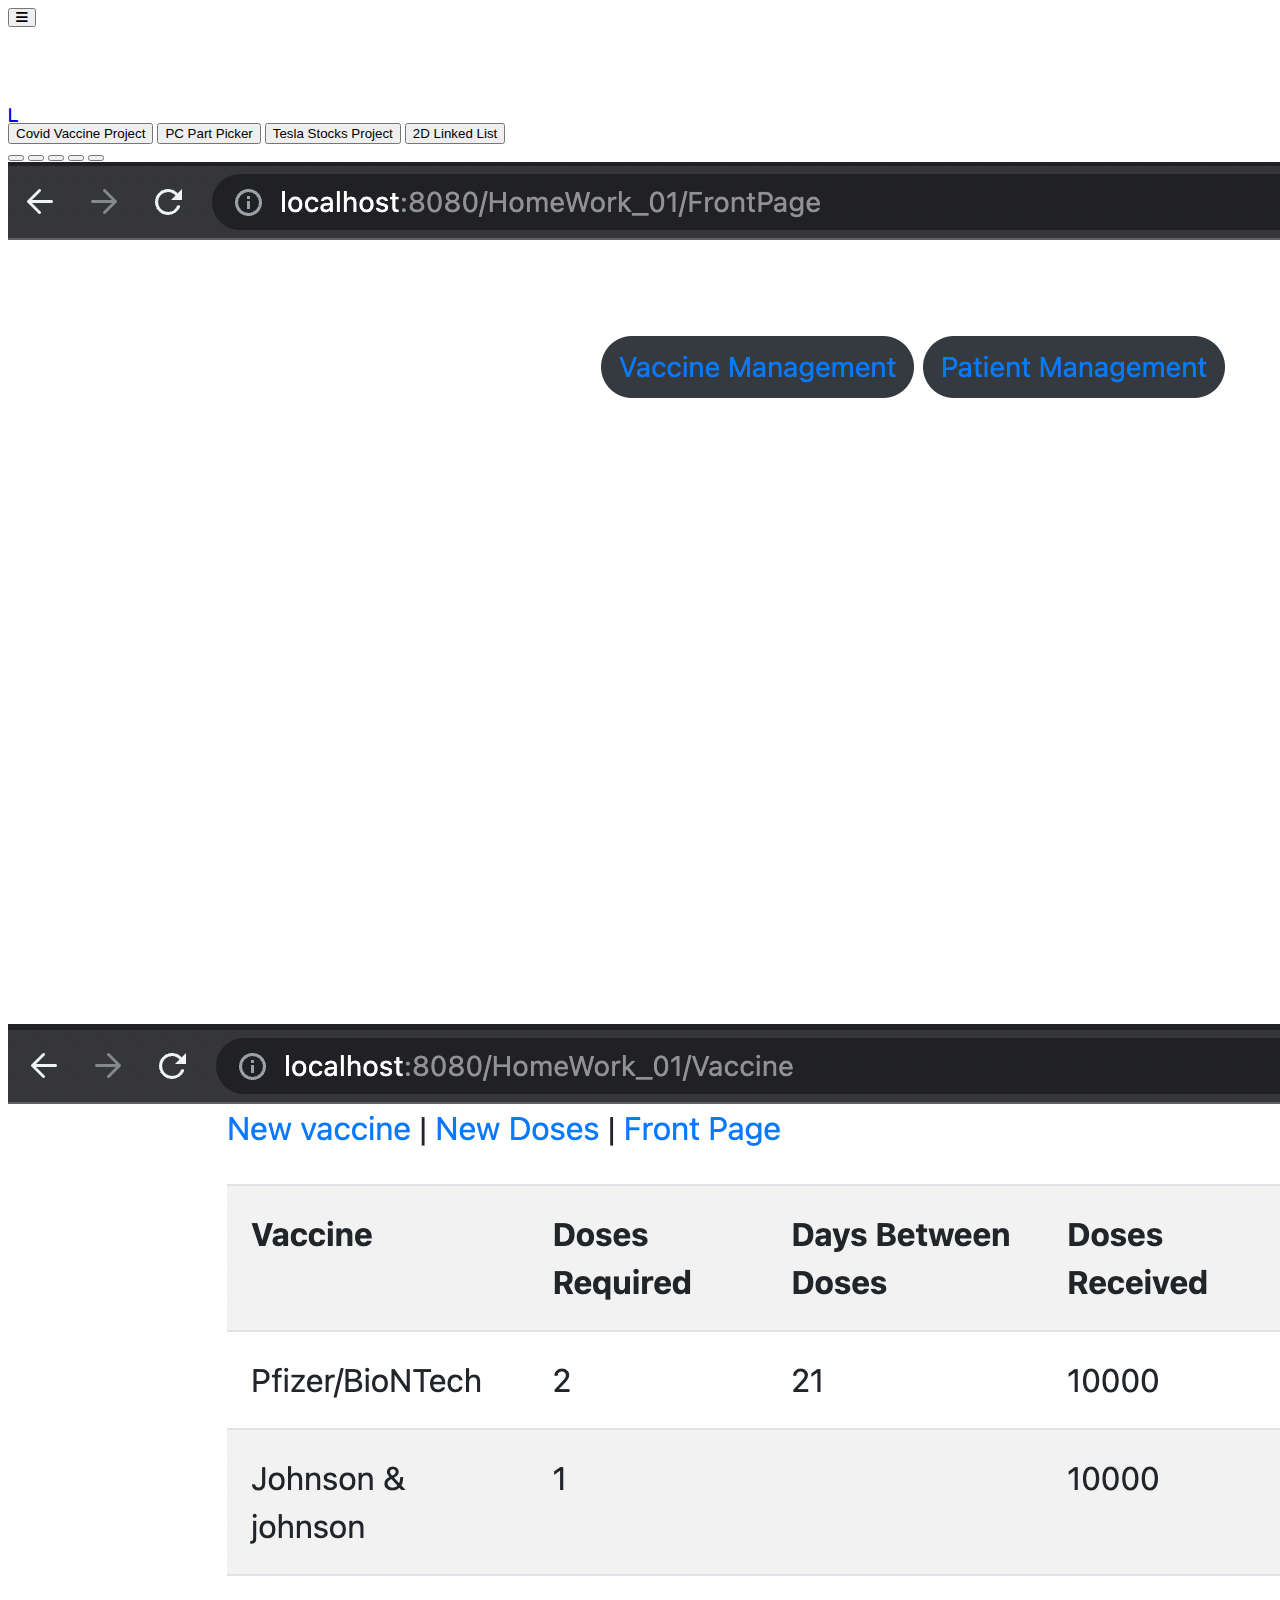
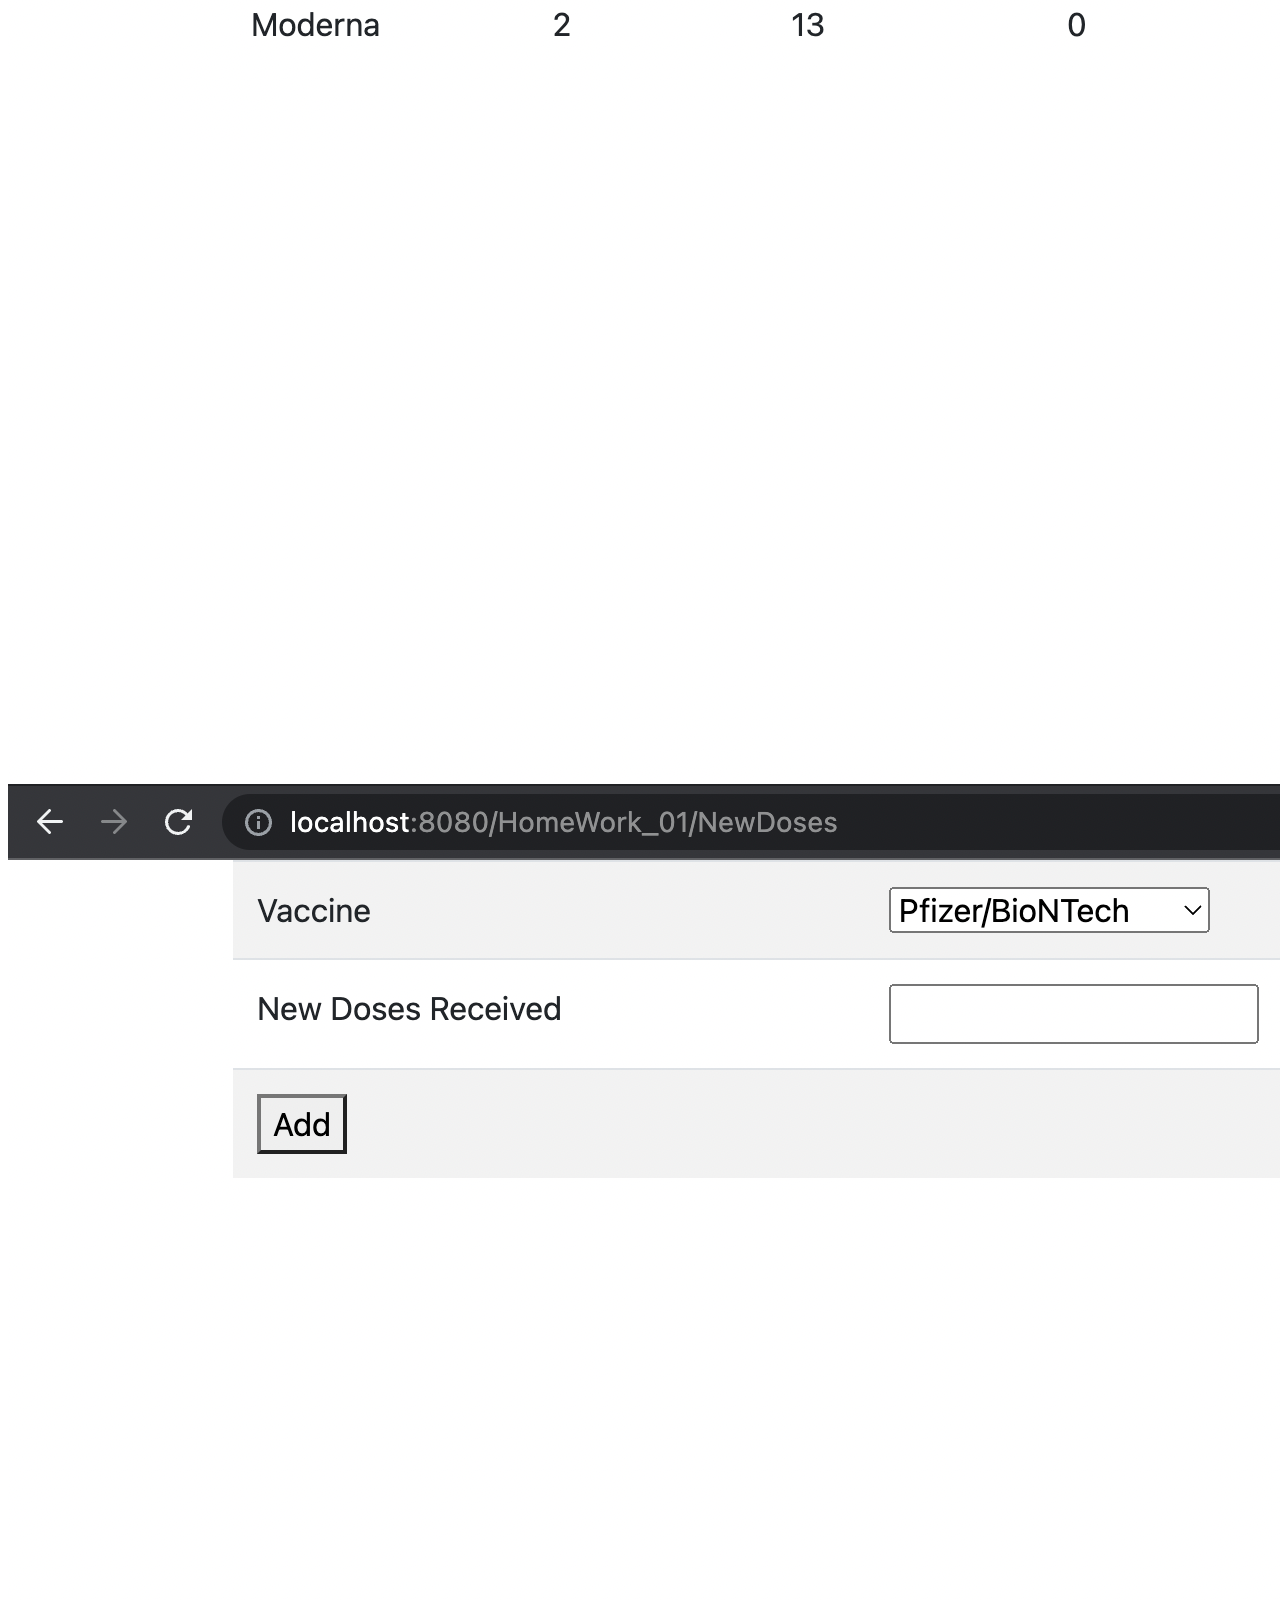
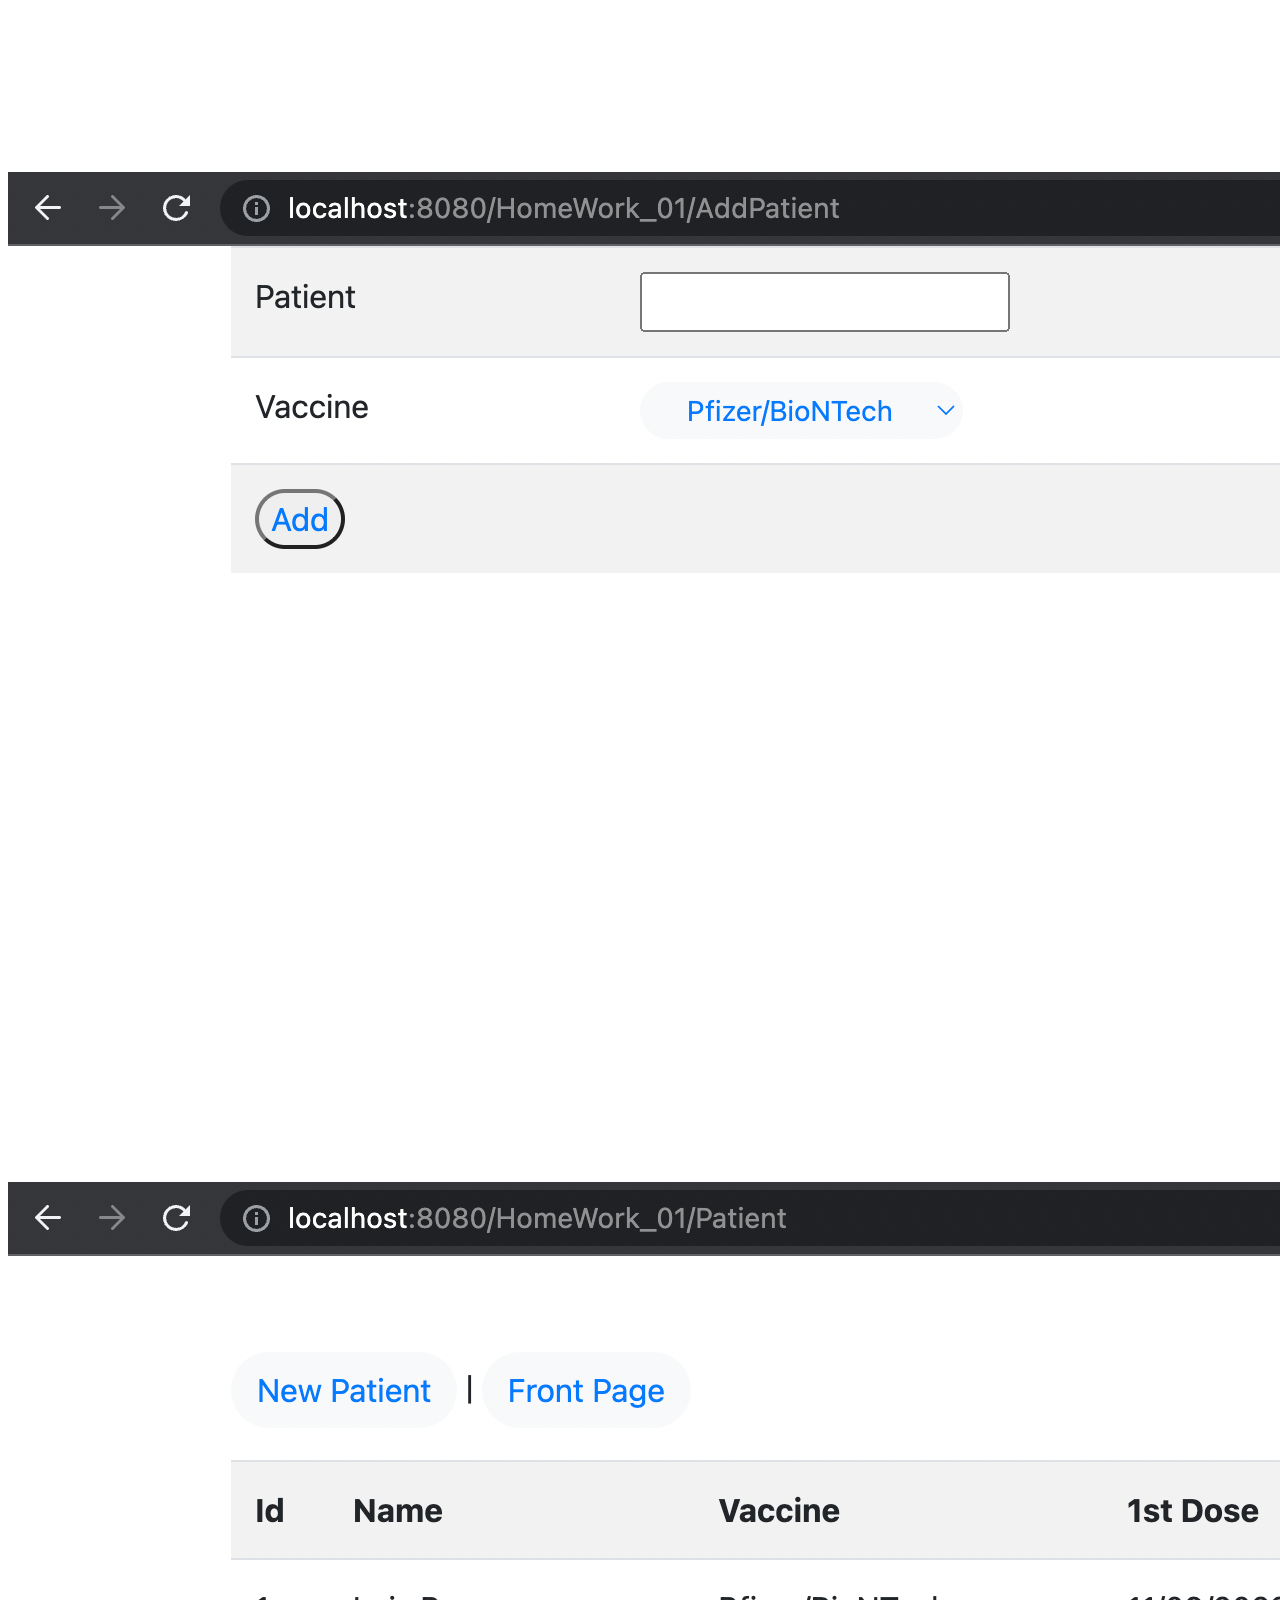
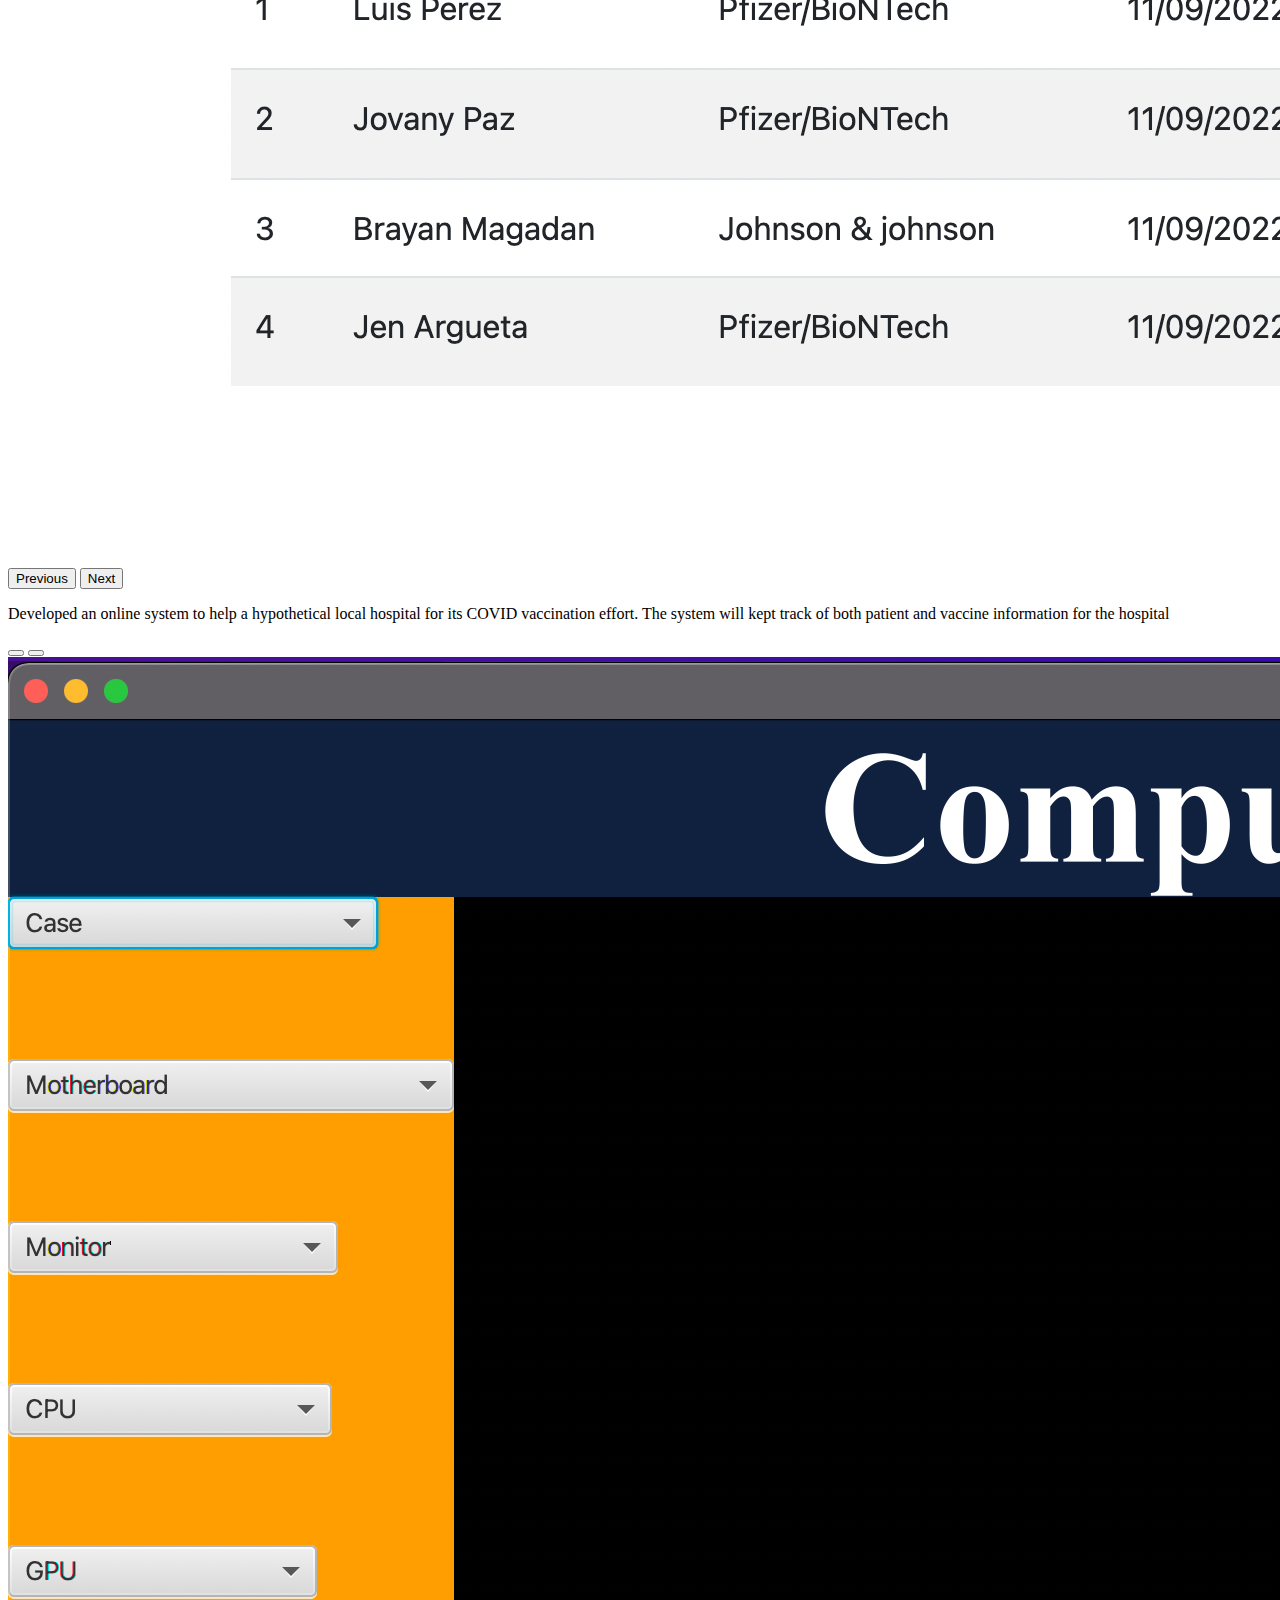
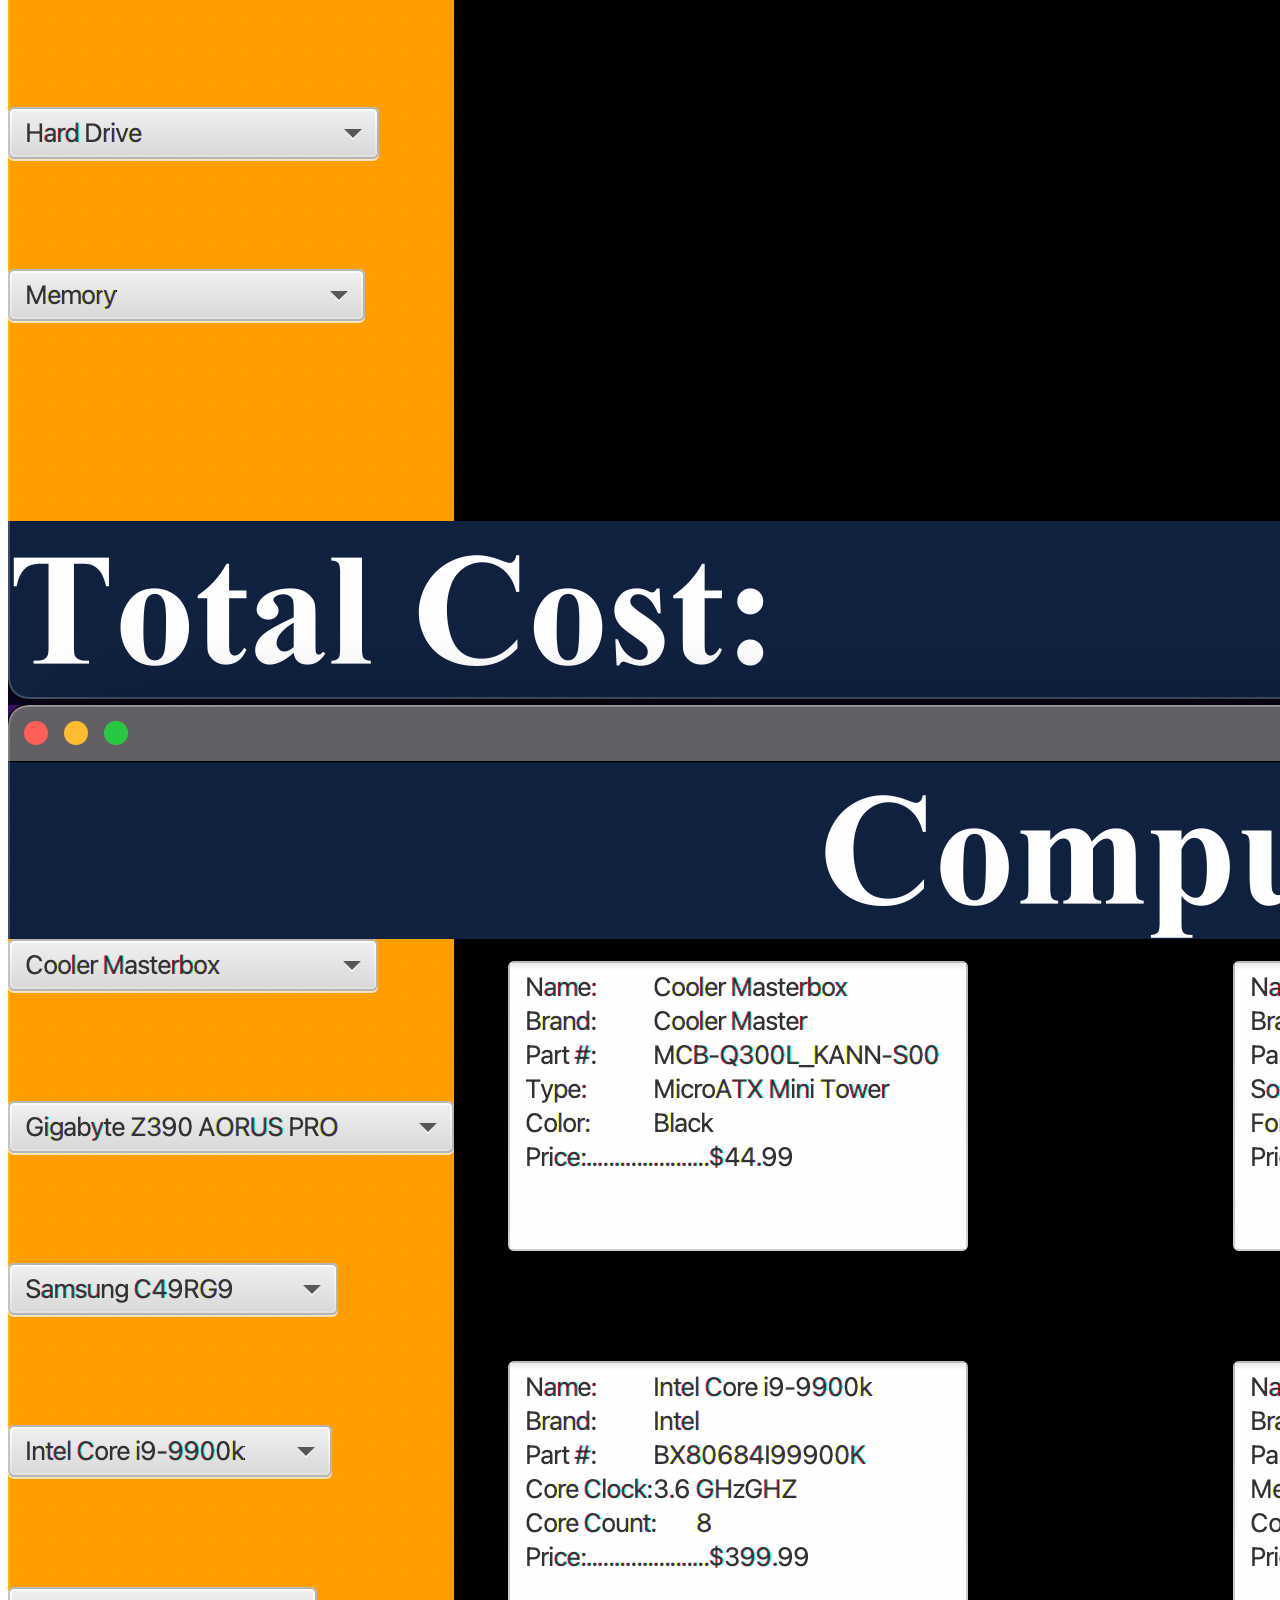
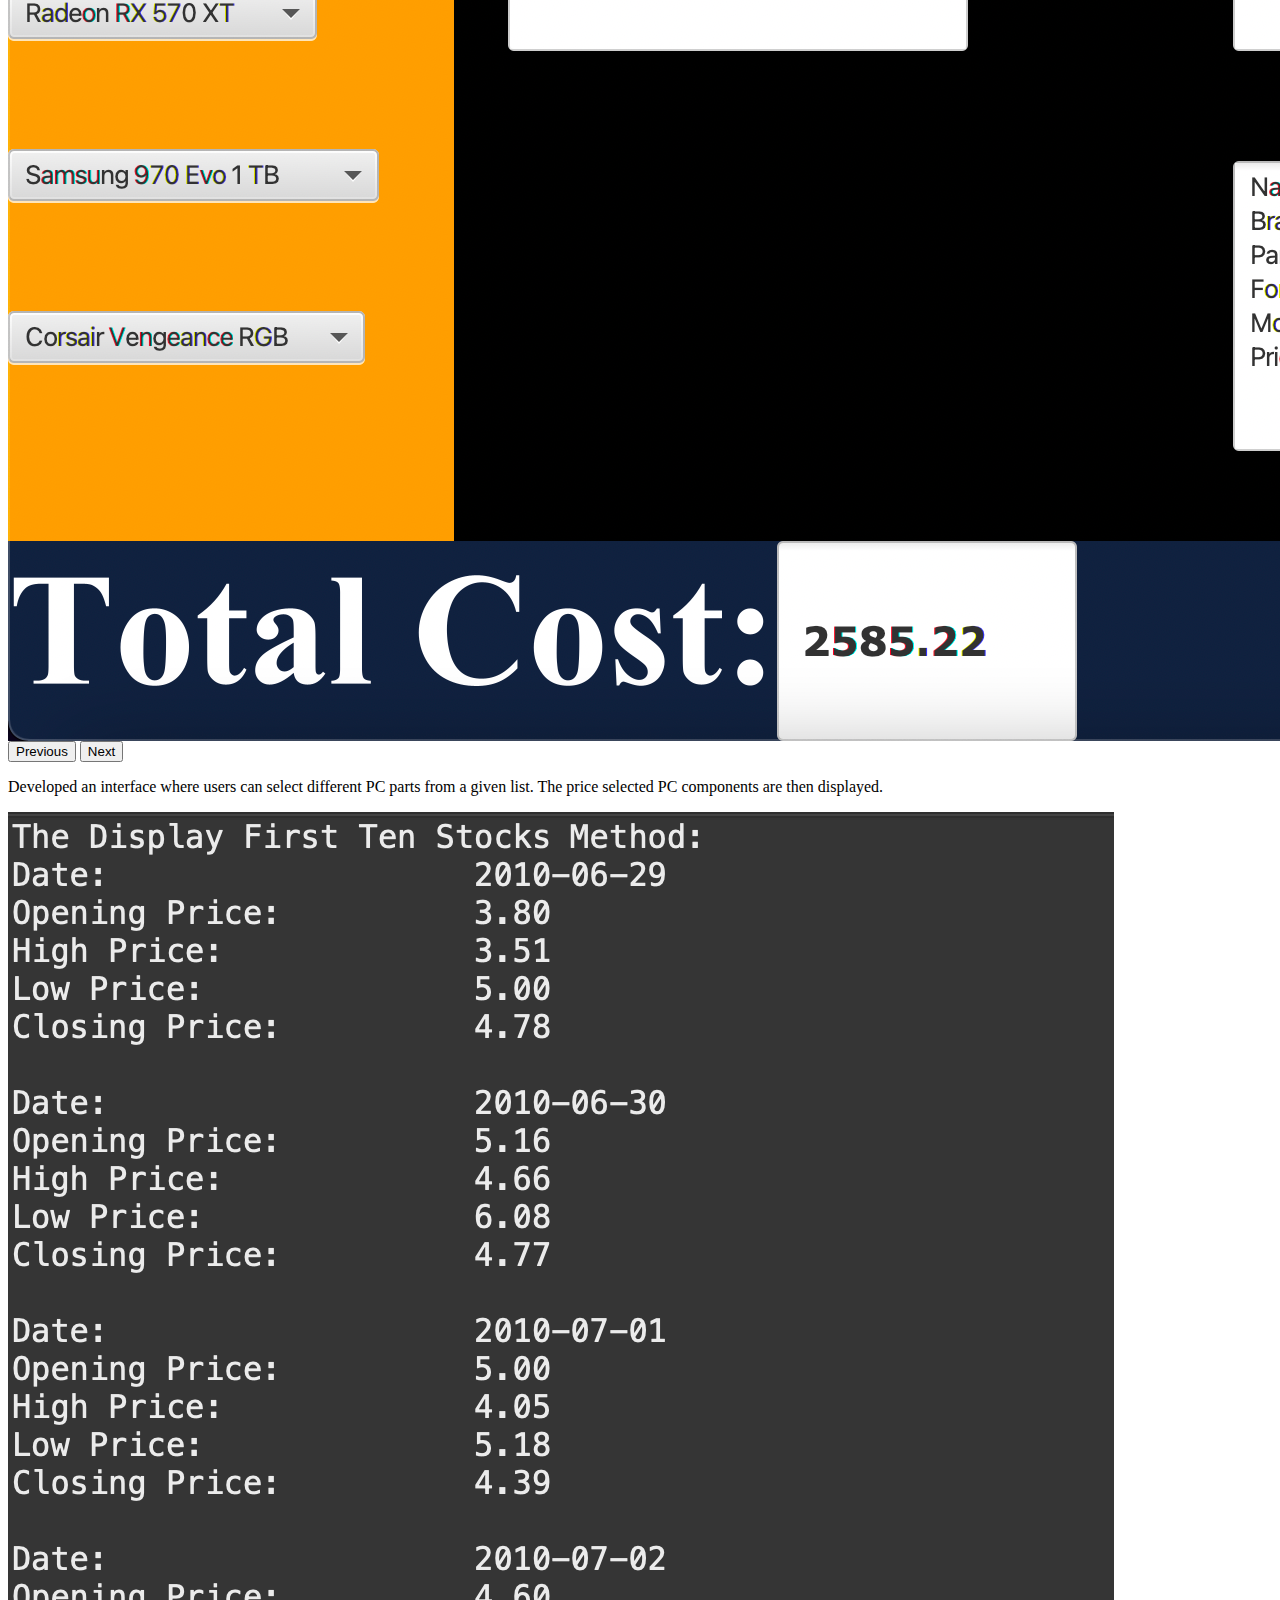
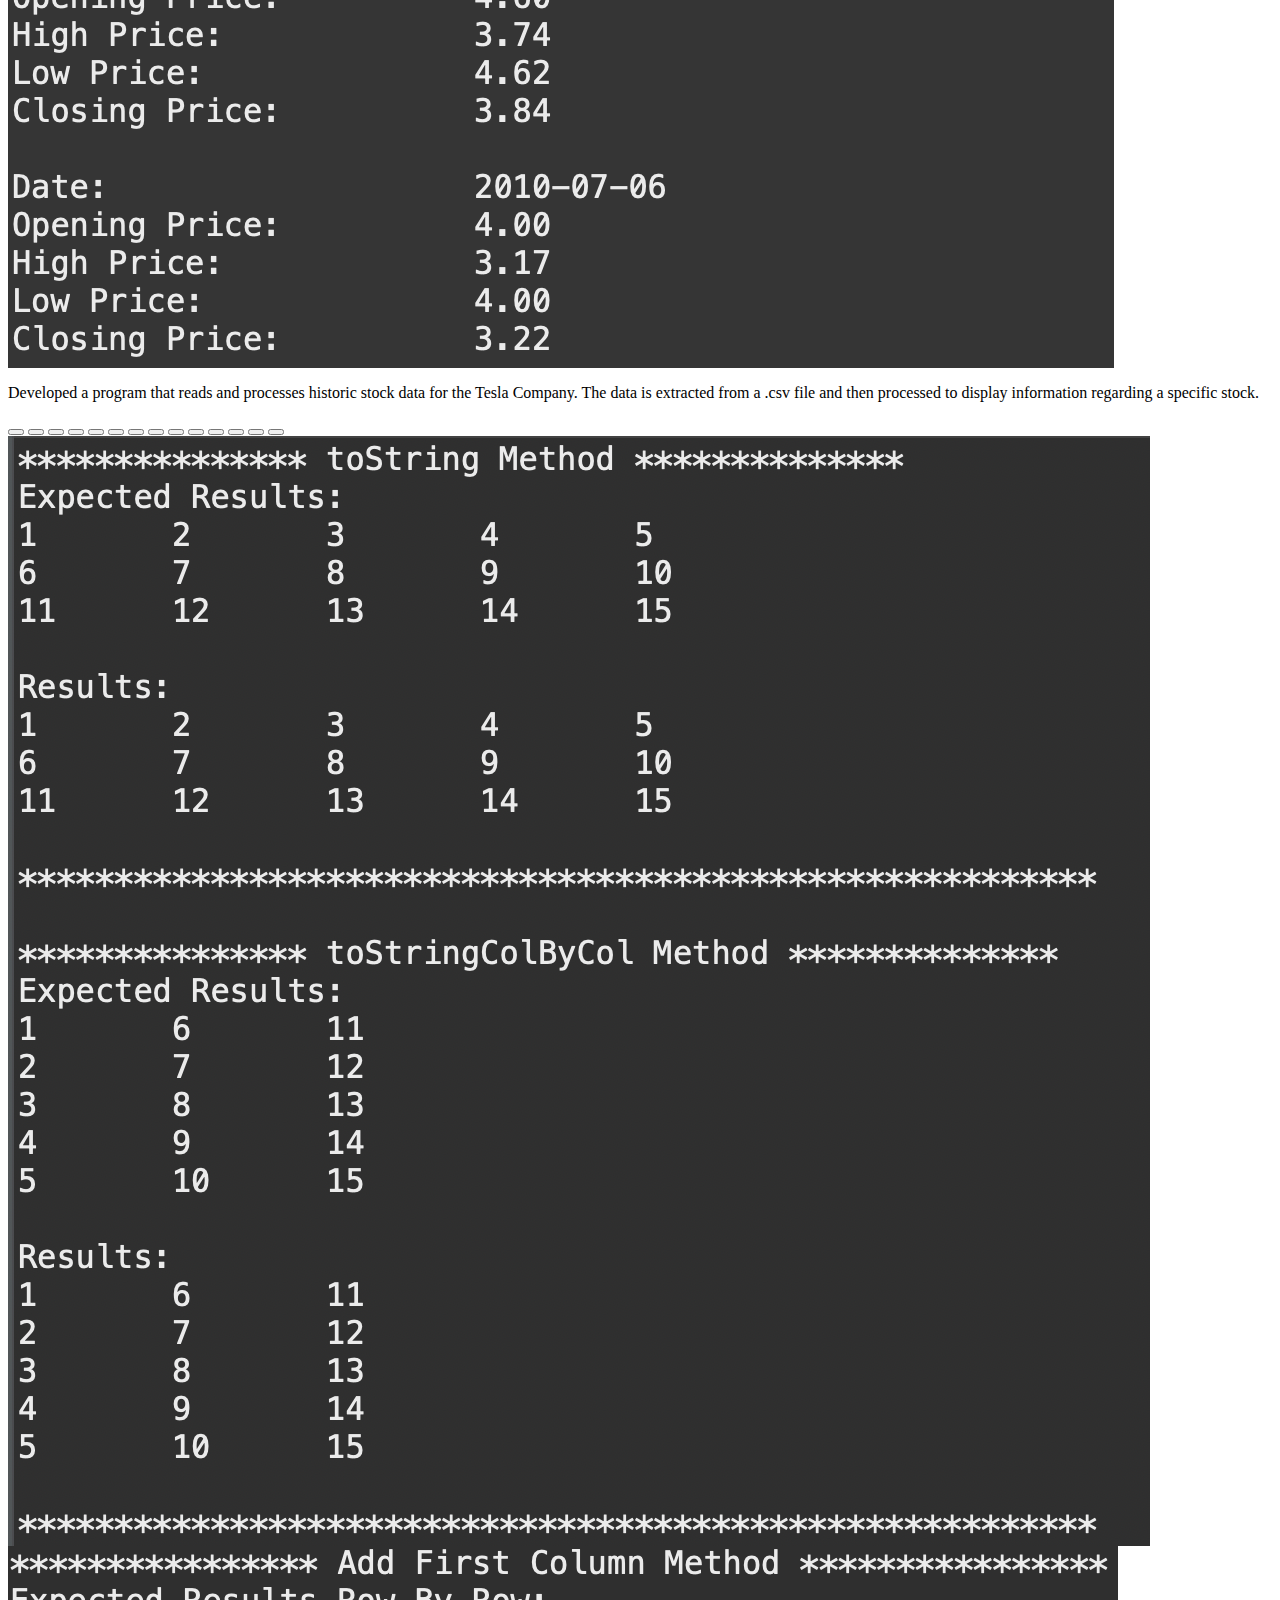
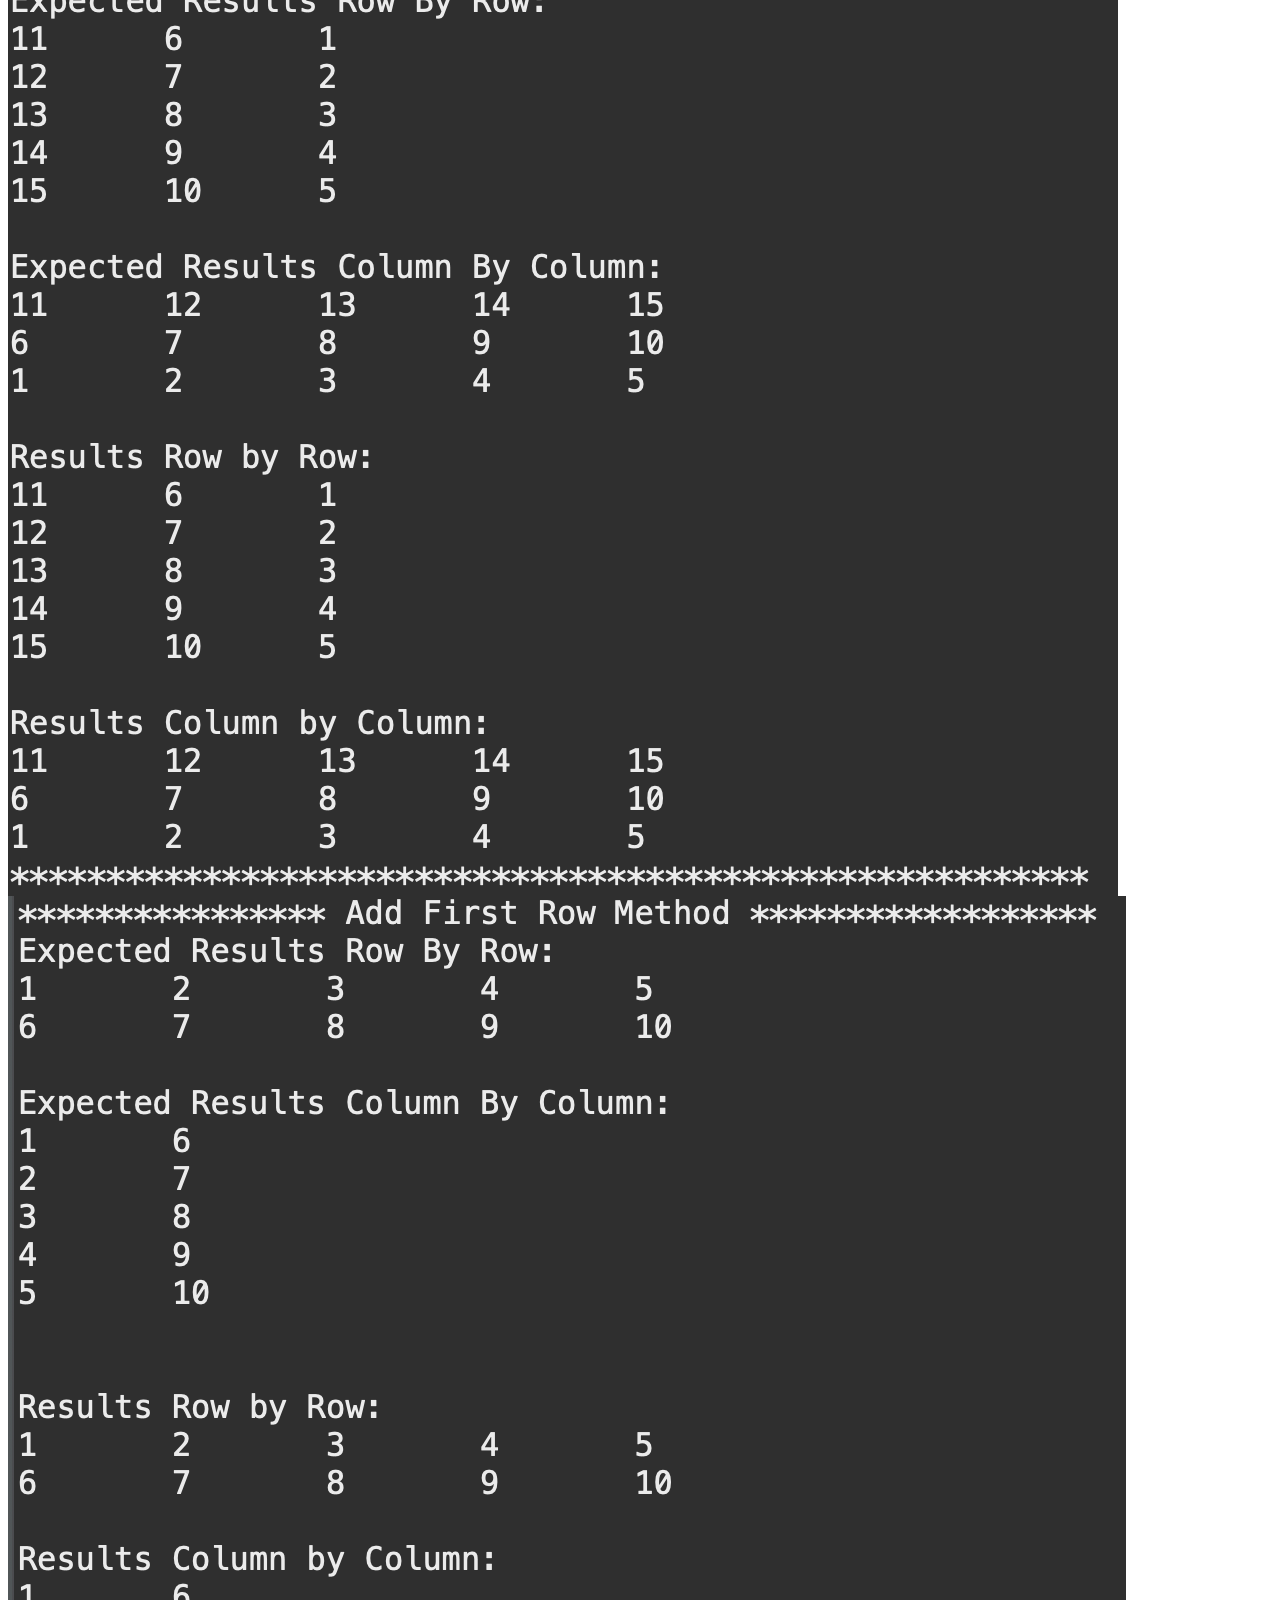
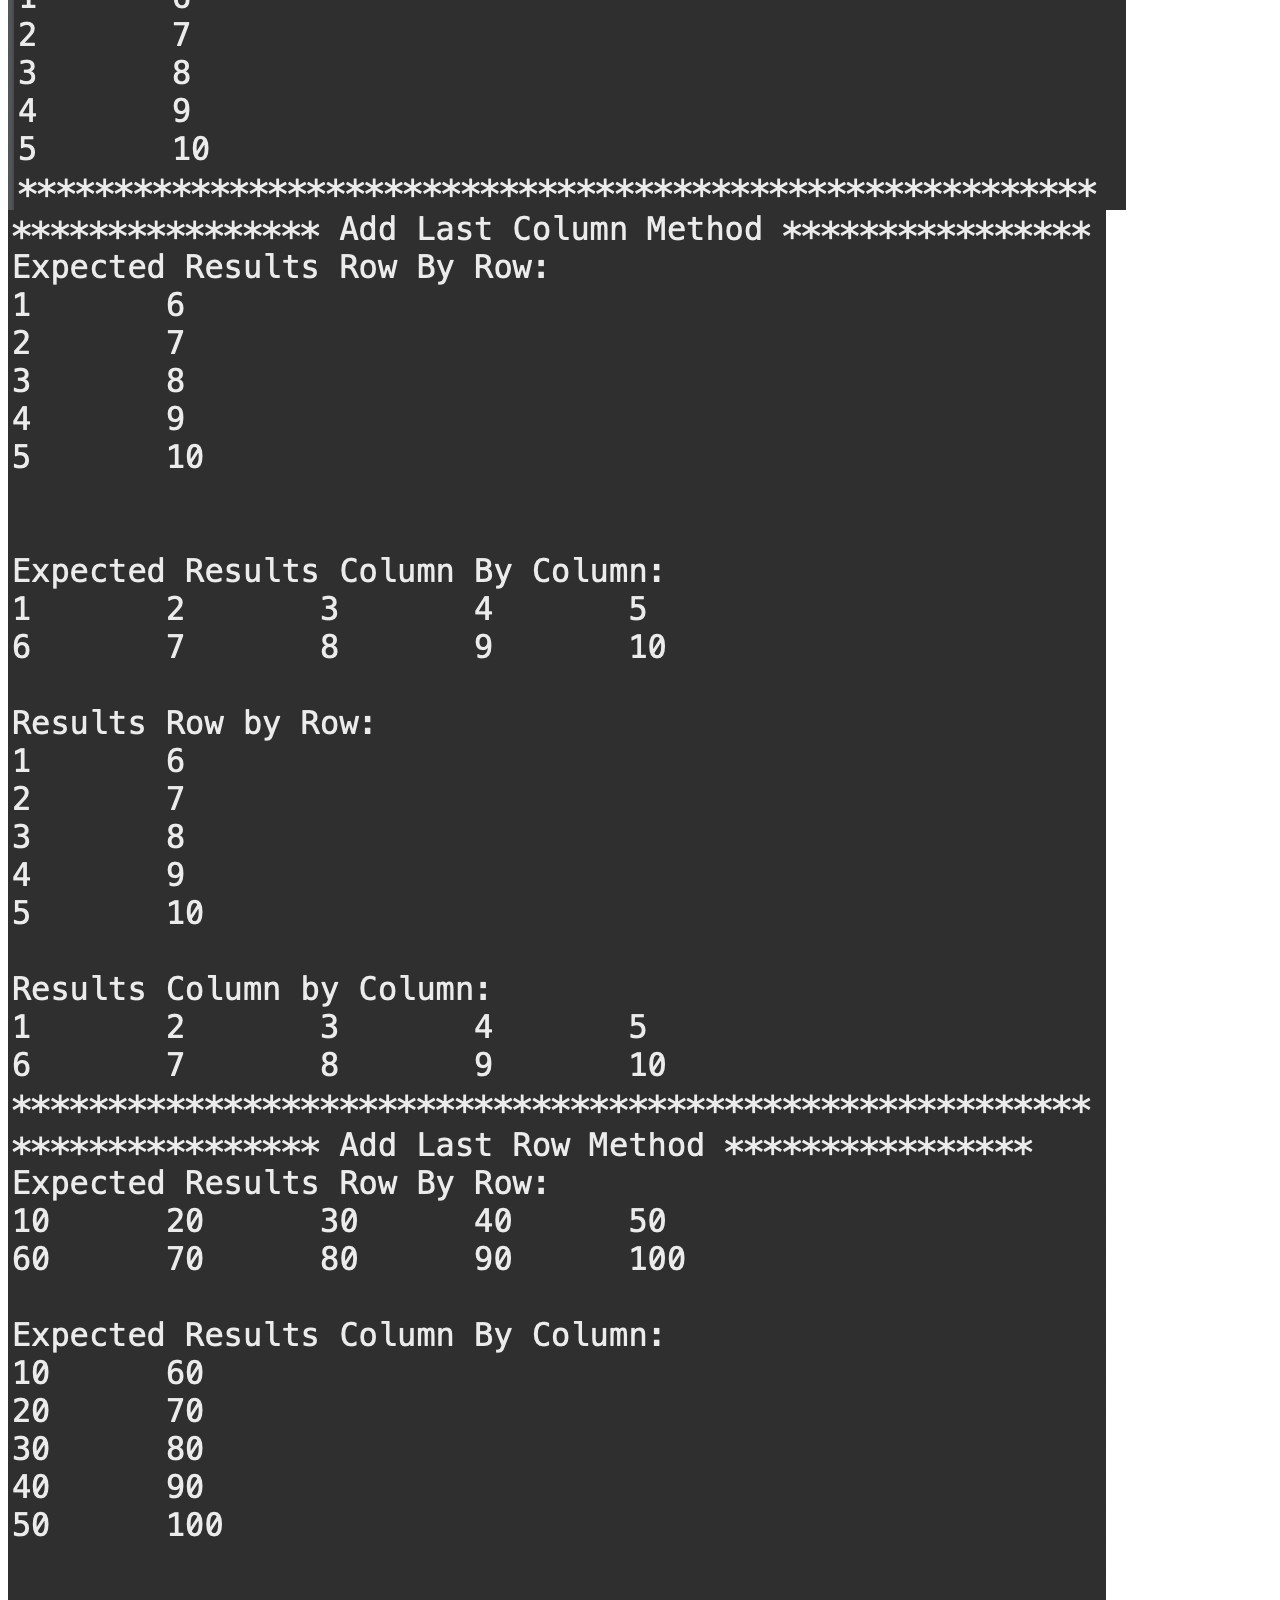
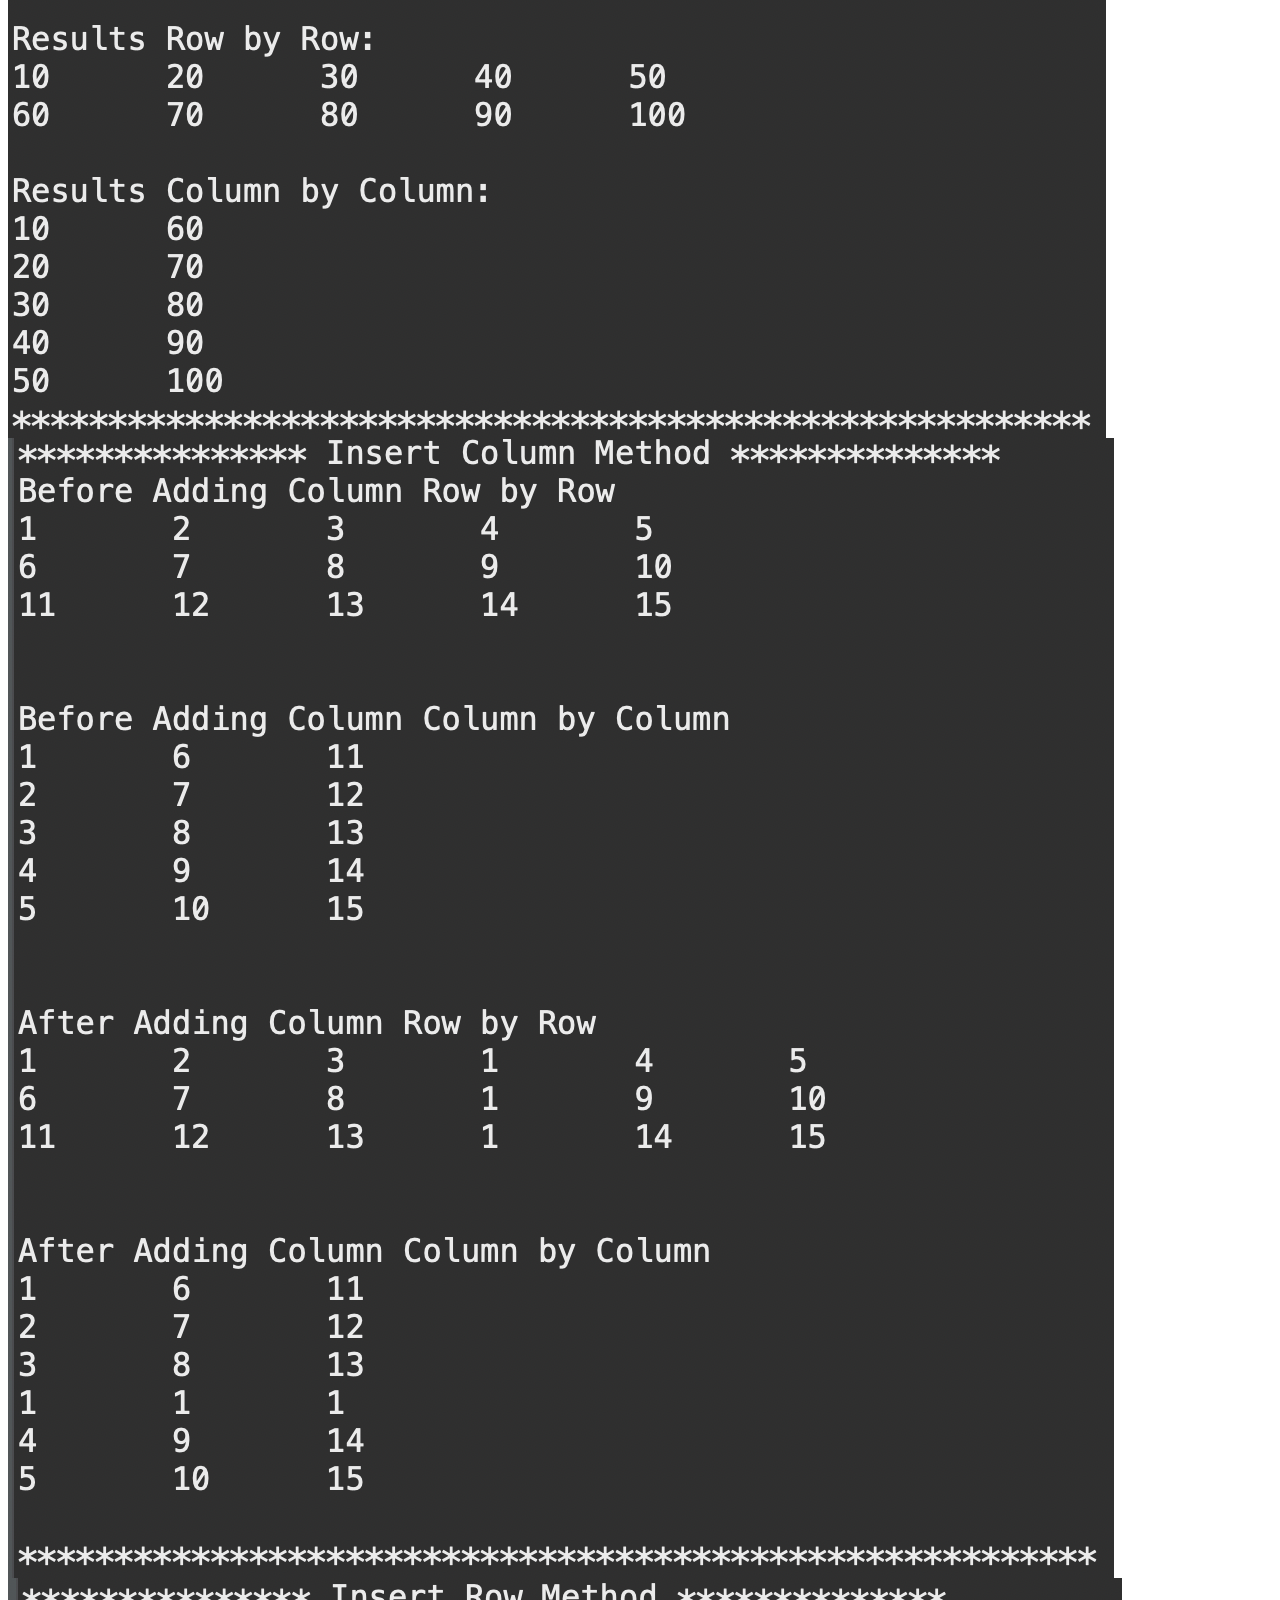
==== projects.html @ df62bef7 "CSS Changes" ====
<html>
<head>
<meta charset="UTF-8">
<!--CSS-->
<noscript>
  <link rel="stylesheet" href="assets/cssFiles/main.css" />
</noscript>
<!-- Bootstrap -->
<link href="https://cdn.jsdelivr.net/npm/bootstrap@5.0.2/dist/css/bootstrap.min.css" rel="stylesheet" integrity="sha384-EVSTQN3/azprG1Anm3QDgpJLIm9Nao0Yz1ztcQTwFspd3yD65VohhpuuCOmLASjC" crossorigin="anonymous">
<!--Font Awesome link-->
<link rel="stylesheet" href="https://cdnjs.cloudflare.com/ajax/libs/font-awesome/6.2.0/css/all.min.css">
<!--Font link-->
<link rel="preconnect" href="https://fonts.googleapis.com">
<link rel="preconnect" href="https://fonts.gstatic.com" crossorigin>
<link href="https://fonts.googleapis.com/css2?family=Open+Sans:ital,wght@0,300..800;1,300..800&display=swap" rel="stylesheet">
<title>Projects</title>
<!-- <style>
    body{
        background-image: url(/images/bodyBackground.png);
        background-size: cover;
        background-repeat: no-repeat;
        background-position: center;
        width: 100%;
    }
    /*Ajusting the nav bar and tabs*/
    #navbarNavTabs{
        justify-content: center;
    }
    #nav-covidProject-tab.active, #nav-partPicker-tab.active ,#nav-linkedList-tab.active ,#nav-stock-tab.active{
        background-color: transparent;
        font-weight: bold;
        border: none;
    }
    #nav-covidProject-tab, #nav-partPicker-tab, #nav-linkedList-tab , #nav-stock-tab{
        color: #fff;   
        margin: 0px !important;
        font-family: 'Open Sans', sans-serif;
    }
    #nav-covidProject-tab:hover, #nav-partPicker-tab:hover, #nav-linkedList-tab:hover , #nav-stock-tab:hover{
        border: none !important;   
        outline: none !important;
        
    }
    .nav-link{
        transition: none;
    }
    .nav-link:hover{
        padding-top: 3px;
    }


    #nav-header{
        background-image: url(/images/headerBackground.png);
        background-repeat: no-repeat;
        background-size: cover;
        background-position: center;
    }
    #logo{
        height: 2em;
        width: 2em;
        color: #fff;
        border: 3px solid #fff;
        border-radius: 50%;
        outline: #000;
        display: flex;
        justify-content: center;
        align-items: center;
    }
    #logo:hover{
        color: red !important;
        border-color: red;
    }
    
    .navbar-toggler{
        color: #fff !important;
       
    }
    #nav-tab{
        border: none;
    }

    /*Adjusting the tab content*/
    #nav-tabContent{
        color: #fff;
    }
    #nav-covidProject, #nav-partPicker, #nav-stock, #nav-linkedList{
        height: 100%;   
        width: 100%;
    }
    #projectImages, #projectDescription{
        margin-top: 48px;
        padding: 16px;
        font-family: 'Open Sans', sans-serif;
    }
    #projectDescription p{
        font-size: 16px;
    }

    #nav-tabContent{
        text-align: center;
    }
    /*Carousel*/
    #carouselIndicator1, #carouselPrevious1, #carouselNext1{
        background-color: #000;
    }
    #linkedListCarouselItem img{
        width: 100%;
        height: 100%;
        object-fit: contain;
    }
    /*footer*/
    #footer{
        margin-top: 7%;
        margin-bottom: 3rem;
        padding: 15px;
        border-top: 1px solid #fff;
        font-family: 'Times New Roman', Times, serif;
    }
    /*Hiding elements based on screen size*/
    @media (min-width: 767.98px) {
        #headerWords {
            display: none;
        }
        #projectImages, #projectDescription{
            margin-top: 5%;
            padding: 16px;
        }
        #projectImages{
            margin-left: 35px;
            margin-right: 50px;
        }
        #projectDescription{
            margin-left: 25px;
        }
        #logo:hover{
            color: #0096FF !important;
            border-color: #0096FF;
        }
        #projectDescription{
            border: solid .5px #f6f6f6;
        }
    }

</style> -->
</head>
<body>

    <div id="center">
        <!--Project Tabs-->
        <nav class="navbar sticky-top navbar-expand-md navbar-light bg-dark" id="nav-header">
            <div class="container-fluid">
                <!--Collapsed button-->
                <button class="navbar-toggler" type="button" data-bs-toggle="collapse" data-bs-target="#navbarNavTabs" aria-controls="navbarNavTabs" aria-expanded="false" aria-label="Toggle navigation">
                    <i class="fa-solid fa-bars"></i>
                </button>
                <div id="headerWords" style="color: #fff;">
                    <h1>Projects</h1>
                </div>
                <a class="navbar-brand" href="index.html" id="logo"><i class="fa-solid fa-l"></i></a>
                <!--Collapsible Project tabs-->
                <div class="collapse navbar-collapse" id="navbarNavTabs" >
                    <div class="nav nav-tabs row" id="nav-tab" role="tablist">
                        
                        <!--Covid project tab-->
                        <button class="nav-link col-sm-12 col-md-3 col-lg-3 active" id="nav-covidProject-tab" data-bs-toggle="tab" data-bs-target="#nav-covidProject" type="button" role="tab" aria-controls="nav-covidProject" aria-selected="true">
                            <div>Covid Vaccine Project</div>
                        </button>
                        <!--PC Part Picker Tab-->
                        <button class="nav-link col-sm-12 col-md-3 col-lg-3" id="nav-partPicker-tab" data-bs-toggle="tab" data-bs-target="#nav-partPicker" type="button" role="tab" aria-controls="nav-partPicker" aria-selected="false">
                            <div>PC Part Picker</div>
                        </button>
                        <!--Tesla Stocks  Tab-->
                        <button class="nav-link col-sm-12 col-md-3 col-lg-3" id="nav-stock-tab" data-bs-toggle="tab" data-bs-target="#nav-stock" type="button" role="tab" aria-controls="nav-stock" aria-selected="false">
                            <div>Tesla Stocks Project</div>
                        </button>
                        <!--2D Linked List Tab-->
                        <button class="nav-link col-sm-12 col-md-3 col-lg-3" id="nav-linkedList-tab" data-bs-toggle="tab" data-bs-target="#nav-linkedList" type="button" role="tab" aria-controls="nav-linkedList" aria-selected="false">
                            <div>2D Linked List</div>
                        </button>
                    </div>
                </div>
            </div>

        </nav>
        <!--Project tab content-->
        <div class="tab-content container" id="nav-tabContent">
            <!--Covid Project-->
            <div class="tab-pane fade show active" id="nav-covidProject" role="tabpanel" aria-labelledby="nav-covidProject-tab">
                <div class="row">
                    <div class="col-sm-12 col-md-7 col-lg-7" id="projectImages">
                        <div id="carouselIndicators1" class="carousel slide" data-bs-ride="carousel">
                            <div class="carousel-indicators">
                              <button type="button" data-bs-target="#carouselIndicators1" data-bs-slide-to="0" id="carouselIndicator1" class="active" aria-current="true" aria-label="Slide 1"></button>
                              <button type="button" data-bs-target="#carouselIndicators1" data-bs-slide-to="1" id="carouselIndicator1" aria-label="Slide 2"></button>
                              <button type="button" data-bs-target="#carouselIndicators1" data-bs-slide-to="2" id="carouselIndicator1" aria-label="Slide 3"></button>
                              <button type="button" data-bs-target="#carouselIndicators1" data-bs-slide-to="3" id="carouselIndicator1" aria-label="Slide 4"></button>
                              <button type="button" data-bs-target="#carouselIndicators1" data-bs-slide-to="4" id="carouselIndicator1" aria-label="Slide 5"></button>
                            </div>
                            <div class="carousel-inner">
                              <div class="carousel-item active">
                                <img src="/images/frontPage.png" class="d-block w-100" alt="Home Page">
                              </div>
                              <div class="carousel-item">
                                <img src="images/vaccines.png" class="d-block w-100" alt="Vaccine Management">
                              </div>
                              <div class="carousel-item">
                                <img src="/images/addDoses.png" class="d-block w-100" alt="Adding a dose">
                              </div>
                              <div class="carousel-item">
                                <img src="/images/addPatients.png" class="d-block w-100" alt="Adding a patient">
                              </div>
                              <div class="carousel-item">
                                <img src="images/patients.png" class="d-block w-100" alt="Patient Management">
                              </div>
                            </div>
                            <button class="carousel-control-prev" type="button" data-bs-target="#carouselIndicators1" data-bs-slide="prev">
                              <span class="carousel-control-prev-icon" aria-hidden="true" id="carouselPrevious1"></span>
                              <span class="visually-hidden">Previous</span>
                            </button>
                            <button class="carousel-control-next" type="button" data-bs-target="#carouselIndicators1" data-bs-slide="next">
                              <span class="carousel-control-next-icon" aria-hidden="true" id="carouselNext1"></span>
                              <span class="visually-hidden">Next</span>
                            </button>
                        </div>
                    </div>
                    <div class="col-sm-12 col-md-3 col-lg-3" id="projectDescription">
                        <p>
                            Developed an online system to help a hypothetical local hospital for its COVID vaccination effort. The
                            system will kept track of both patient and vaccine information for the hospital
                        <p>
                    </div>
                </div>
                
            </div>
            <!--PC Part Picker Project-->
            <div class="tab-pane fade" id="nav-partPicker" role="tabpanel" aria-labelledby="nav-partPicker-tab">
                <div class="row">
                    <div class="col-sm-12 col-md-7 col-lg-7" id="projectImages">
                        <div id="carouselIndicators2" class="carousel slide" data-bs-ride="carousel">
                            <div class="carousel-indicators">
                              <button type="button" data-bs-target="#carouselIndicators2" data-bs-slide-to="0" id="carouselIndicator2" class="active" aria-current="true" aria-label="Slide 1"></button>
                              <button type="button" data-bs-target="#carouselIndicators2" data-bs-slide-to="1" id="carouselIndicator2" aria-label="Slide 2"></button>
                            </div>
                            <div class="carousel-inner">
                              <div class="carousel-item active">
                                <img src="/images/pcPartPicker.png" class="d-block w-100" alt="Picking PC Parts">
                              </div>
                              <div class="carousel-item">
                                <img src="images/selectedItems.png" class="d-block w-100" alt="Selected PC Parts">
                              </div>
                            </div>
                            <button class="carousel-control-prev" type="button" data-bs-target="#carouselIndicators2" data-bs-slide="prev">
                              <span class="carousel-control-prev-icon" aria-hidden="true" id="carouselPrevious2"></span>
                              <span class="visually-hidden">Previous</span>
                            </button>
                            <button class="carousel-control-next" type="button" data-bs-target="#carouselIndicators2" data-bs-slide="next">
                              <span class="carousel-control-next-icon" aria-hidden="true" id="carouselNext2"></span>
                              <span class="visually-hidden">Next</span>
                            </button>
                        </div>
                    </div>
                    <div class="col-sm-12 col-md-3 col-lg-3" id="projectDescription">
                        <p>
                            Developed an interface where users can select different PC parts from a given list. The price selected PC
                            components are then displayed.
                        </p>
                    </div>
                </div>
                
            </div>
            <!--Stock Project-->
            <div class="tab-pane fade" id="nav-stock" role="tabpanel" aria-labelledby="nav-stock-tab">
                <div class="row">
                    <div class="col-sm-12 col-md-7 col-lg-7" id="projectImages">
                        <div id="carouselSlideOnly" class="carousel slide" data-bs-ride="carousel">
                            <div class="carousel-inner">
                              <div class="carousel-item active">
                                <img src="images/stocks.png" class="d-block w-100" alt="First 10 Stocks">
                              </div>
                            </div>
                        </div>
                    </div>
                    <div class="col-sm-12 col-md-3 col-lg-3" id="projectDescription">
                        <p>
                            Developed a program that reads and processes historic stock data for the Tesla Company. The data is
                            extracted from a .csv file and then processed to display information regarding a specific stock.
                        </p>
                    </div>
                </div>
                
            </div>
            <!--Linked List Project-->
            <div class="tab-pane fade" id="nav-linkedList" role="tabpanel" aria-labelledby="nav-linkedList-tab">
                <div class="row">
                    <div class="col-sm-12 col-md-7 col-lg-7" id="projectImages">
                        <div id="carouselIndicators4" class="carousel slide" data-bs-ride="carousel">
                            <div class="carousel-indicators">
                              <button type="button" data-bs-target="#carouselIndicators4" data-bs-slide-to="0" id="carouselIndicator3" class="active" aria-current="true" aria-label="Slide 1"></button>
                              <button type="button" data-bs-target="#carouselIndicators4" data-bs-slide-to="1" id="carouselIndicator3" aria-label="Slide 2"></button>
                              <button type="button" data-bs-target="#carouselIndicators4" data-bs-slide-to="2" id="carouselIndicator3" aria-label="Slide 3"></button>
                              <button type="button" data-bs-target="#carouselIndicators4" data-bs-slide-to="3" id="carouselIndicator3" aria-label="Slide 4"></button>
                              <button type="button" data-bs-target="#carouselIndicators4" data-bs-slide-to="4" id="carouselIndicator3" aria-label="Slide 5"></button>
                              <button type="button" data-bs-target="#carouselIndicators4" data-bs-slide-to="5" id="carouselIndicator3" aria-label="Slide 6"></button>
                              <button type="button" data-bs-target="#carouselIndicators4" data-bs-slide-to="6" id="carouselIndicator3" aria-label="Slide 7"></button>
                              <button type="button" data-bs-target="#carouselIndicators4" data-bs-slide-to="7" id="carouselIndicator3" aria-label="Slide 8"></button>
                              <button type="button" data-bs-target="#carouselIndicators4" data-bs-slide-to="8" id="carouselIndicator3" aria-label="Slide 9"></button>
                              <button type="button" data-bs-target="#carouselIndicators4" data-bs-slide-to="9" id="carouselIndicator3" aria-label="Slide 10"></button>
                              <button type="button" data-bs-target="#carouselIndicators4" data-bs-slide-to="10" id="carouselIndicator3" aria-label="Slide 11"></button>
                              <button type="button" data-bs-target="#carouselIndicators4" data-bs-slide-to="11" id="carouselIndicator3" aria-label="Slide 12"></button>
                              <button type="button" data-bs-target="#carouselIndicators4" data-bs-slide-to="12" id="carouselIndicator3" aria-label="Slide 13"></button>
                              <button type="button" data-bs-target="#carouselIndicators4" data-bs-slide-to="13" id="carouselIndicator3" aria-label="Slide 14"></button>
                            </div>
                            <div class="carousel-inner">
                              <div class="carousel-item active" id="linkedListCarouselItem">
                                <img src="/images/linkList1.png" class="" alt="...">
                              </div>
                              <div class="carousel-item" id="linkedListCarouselItem">
                                <img src="images/linkList2.png" class="" alt="...">
                              </div>
                              <div class="carousel-item" id="linkedListCarouselItem">
                                <img src="/images/linkList3.png" class="" alt="...">
                              </div>
                              <div class="carousel-item" id="linkedListCarouselItem">
                                <img src="/images/linkList4.png" class="" alt="...">
                              </div>
                              <div class="carousel-item" id="linkedListCarouselItem">
                                <img src="images/linkList5.png" class="" alt="...">
                              </div>
                              <div class="carousel-item" id="linkedListCarouselItem">
                                <img src="images/linkList6.png" class="" alt="...">
                              </div>
                              <div class="carousel-item" id="linkedListCarouselItem">
                                <img src="/images/linkList7.png" class="" alt="...">
                              </div>
                              <div class="carousel-item" id="linkedListCarouselItem">
                                <img src="/images/linkList8.png" class="" alt="...">
                              </div>
                              <div class="carousel-item" id="linkedListCarouselItem">
                                <img src="images/linkList9.png" class="" alt="...">
                              </div>
                              <div class="carousel-item" id="linkedListCarouselItem">
                                <img src="images/linkList10.png" class="" alt="...">
                              </div>
                              <div class="carousel-item" id="linkedListCarouselItem">
                                <img src="/images/linkList11.png" class="" alt="...">
                              </div>
                              <div class="carousel-item" id="linkedListCarouselItem">
                                <img src="/images/linkList12.png" class="" alt="...">
                              </div>
                              <div class="carousel-item" id="linkedListCarouselItem">
                                <img src="images/linkList13.png" class="d-block w-100" alt="...">
                              </div>
                              <div class="carousel-item" id="linkedListCarouselItem">
                                <img src="images/linkList14.png" class="" alt="...">
                              </div>
                            </div>
                            <button class="carousel-control-prev" type="button" data-bs-target="#carouselIndicators4" data-bs-slide="prev">
                              <span class="carousel-control-prev-icon" aria-hidden="true" id="carouselPrevious3"></span>
                              <span class="visually-hidden">Previous</span>
                            </button>
                            <button class="carousel-control-next" type="button" data-bs-target="#carouselIndicators4" data-bs-slide="next">
                              <span class="carousel-control-next-icon" aria-hidden="true" id="carouselNext3"></span>
                              <span class="visually-hidden">Next</span>
                            </button>
                        </div>
                    </div>
                    <div class="col-sm-12 col-md-3 col-lg-3" id="projectDescription">
                        <p>
                            Develop a generic program that accepts an array list of information and turns it into 2D Linked List data
                            structure
                        </p>
                    </div>
                </div>
                
            </div>
            <footer id="footer">
                <p>
                    Made by Luis Perez
                </p>
            </footer>
        </div>
    </div>


 	<!--BootStrap JavaScript -->
     <script src="https://cdn.jsdelivr.net/npm/bootstrap@5.0.2/dist/js/bootstrap.bundle.min.js" integrity="sha384-MrcW6ZMFYlzcLA8Nl+NtUVF0sA7MsXsP1UyJoMp4YLEuNSfAP+JcXn/tWtIaxVXM" crossorigin="anonymous"></script>
</body>
</html>
---- assets/cssFiles/main.css ----
body{
  background-image: url(/images/bodyBackground.png);
  background-size: cover;
  background-repeat: no-repeat;
  background-position: center;
  width: 100%;
}

/* Banner content */
#top-banner {
  overflow: hidden;
  position: fixed;
  top: 0;
  width: 100%;
  color: #fff;
  background-image: url(/images/headerBackground.png);
  background-repeat: no-repeat;
  background-size: cover;
  background-position: center;
}

#menu p {
  padding-top: 10px;
  padding-left: 25px;
  font-size: 22px;
}

/* Main content */
#main {
  margin-top: 50px;
}

/* Text */
#intro-msg {
  margin-top: 35%;
}

#intro-msg a {
color: white;
text-decoration: none;
}

/* Image */
#intro-img {
  margin-top: 25%;
}

img {
  width: 420px;
  height: 420px;
  object-fit: contain;
}
/*footer*/
#footer{
  margin-top: 4rem;
  margin-bottom: 1rem;
  margin-left: 114px;
  margin-right: 114px;
  padding: 15px;
  border-top: 1px solid #fff;
  font-family: 'Times New Roman', Times, serif;
  text-align: center;
  color: #fff;
}

/* Screen Settings */
@media (max-width: 576px) {
  #me {
      display: none;
  }

  #intro-msg {
      margin-top: 50%;
      padding-left: 10%;
      padding-right: 10%;
      text-align: center;
  }
}
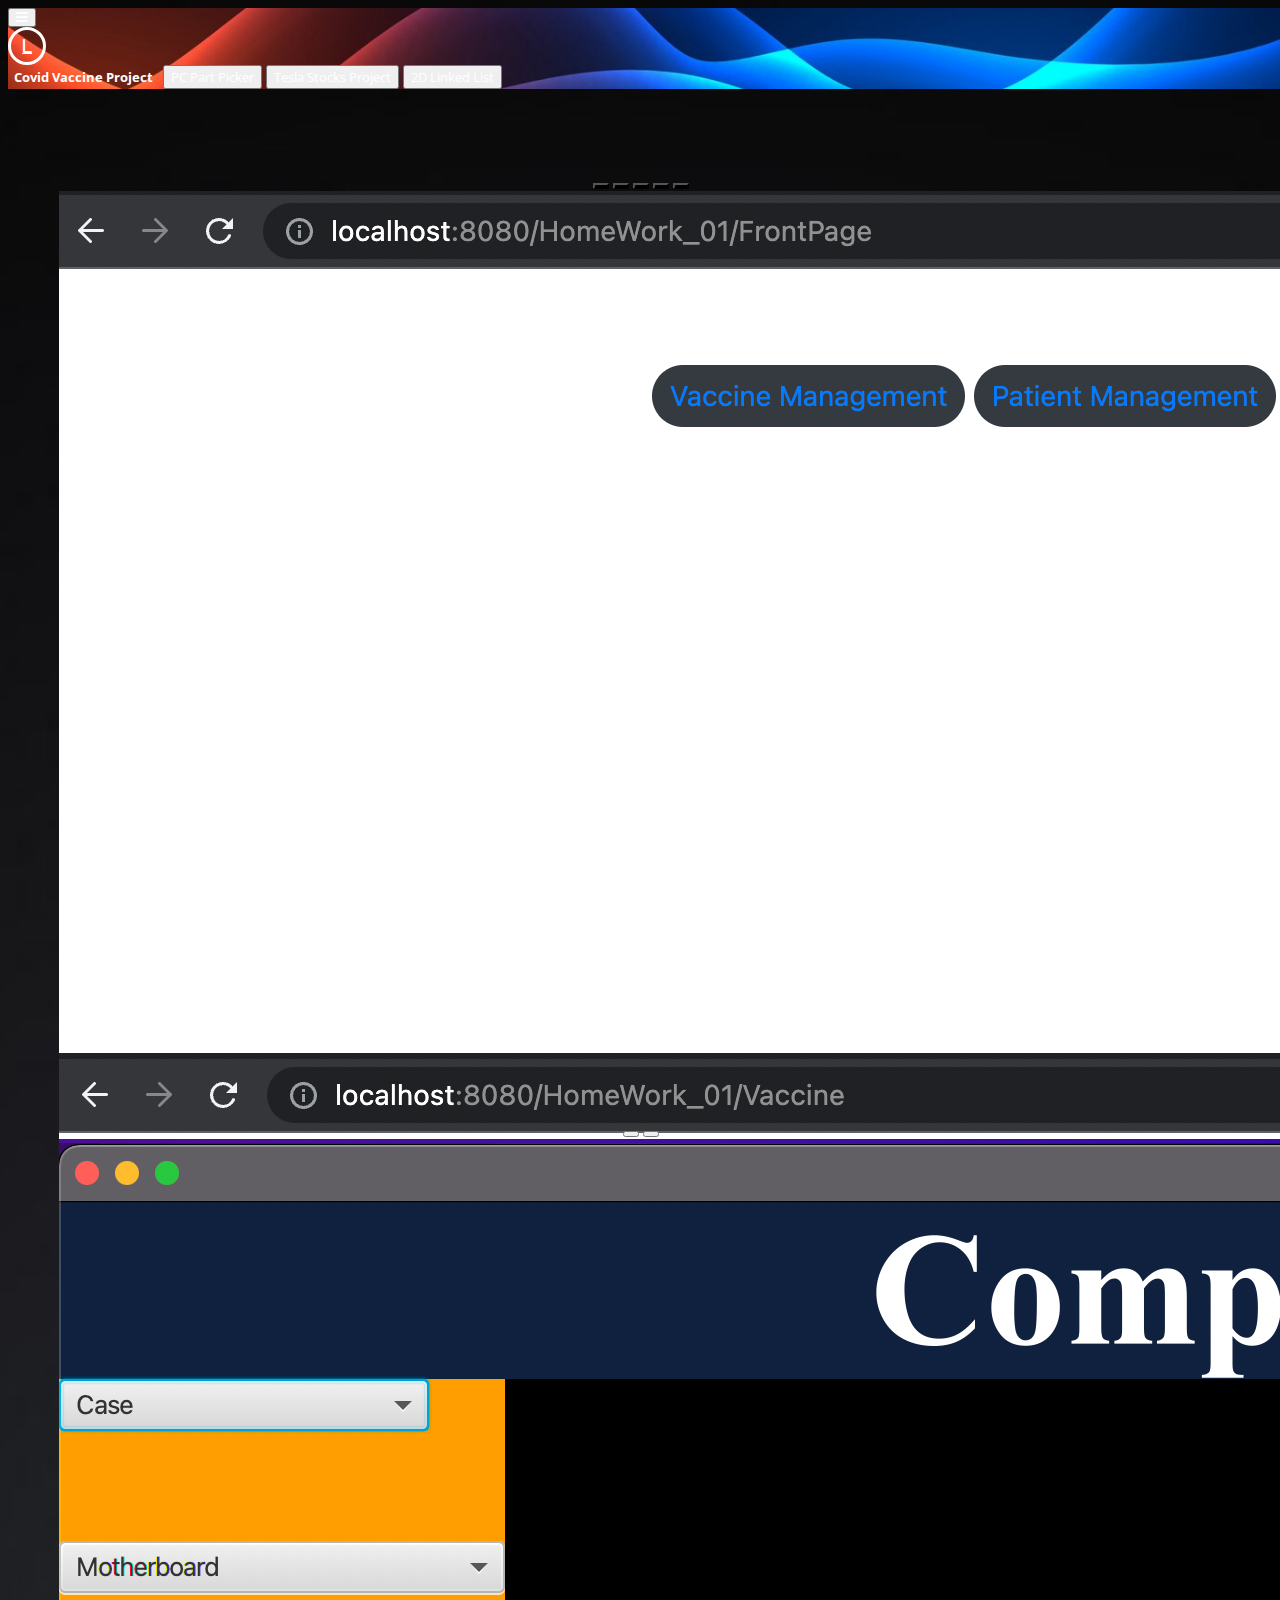
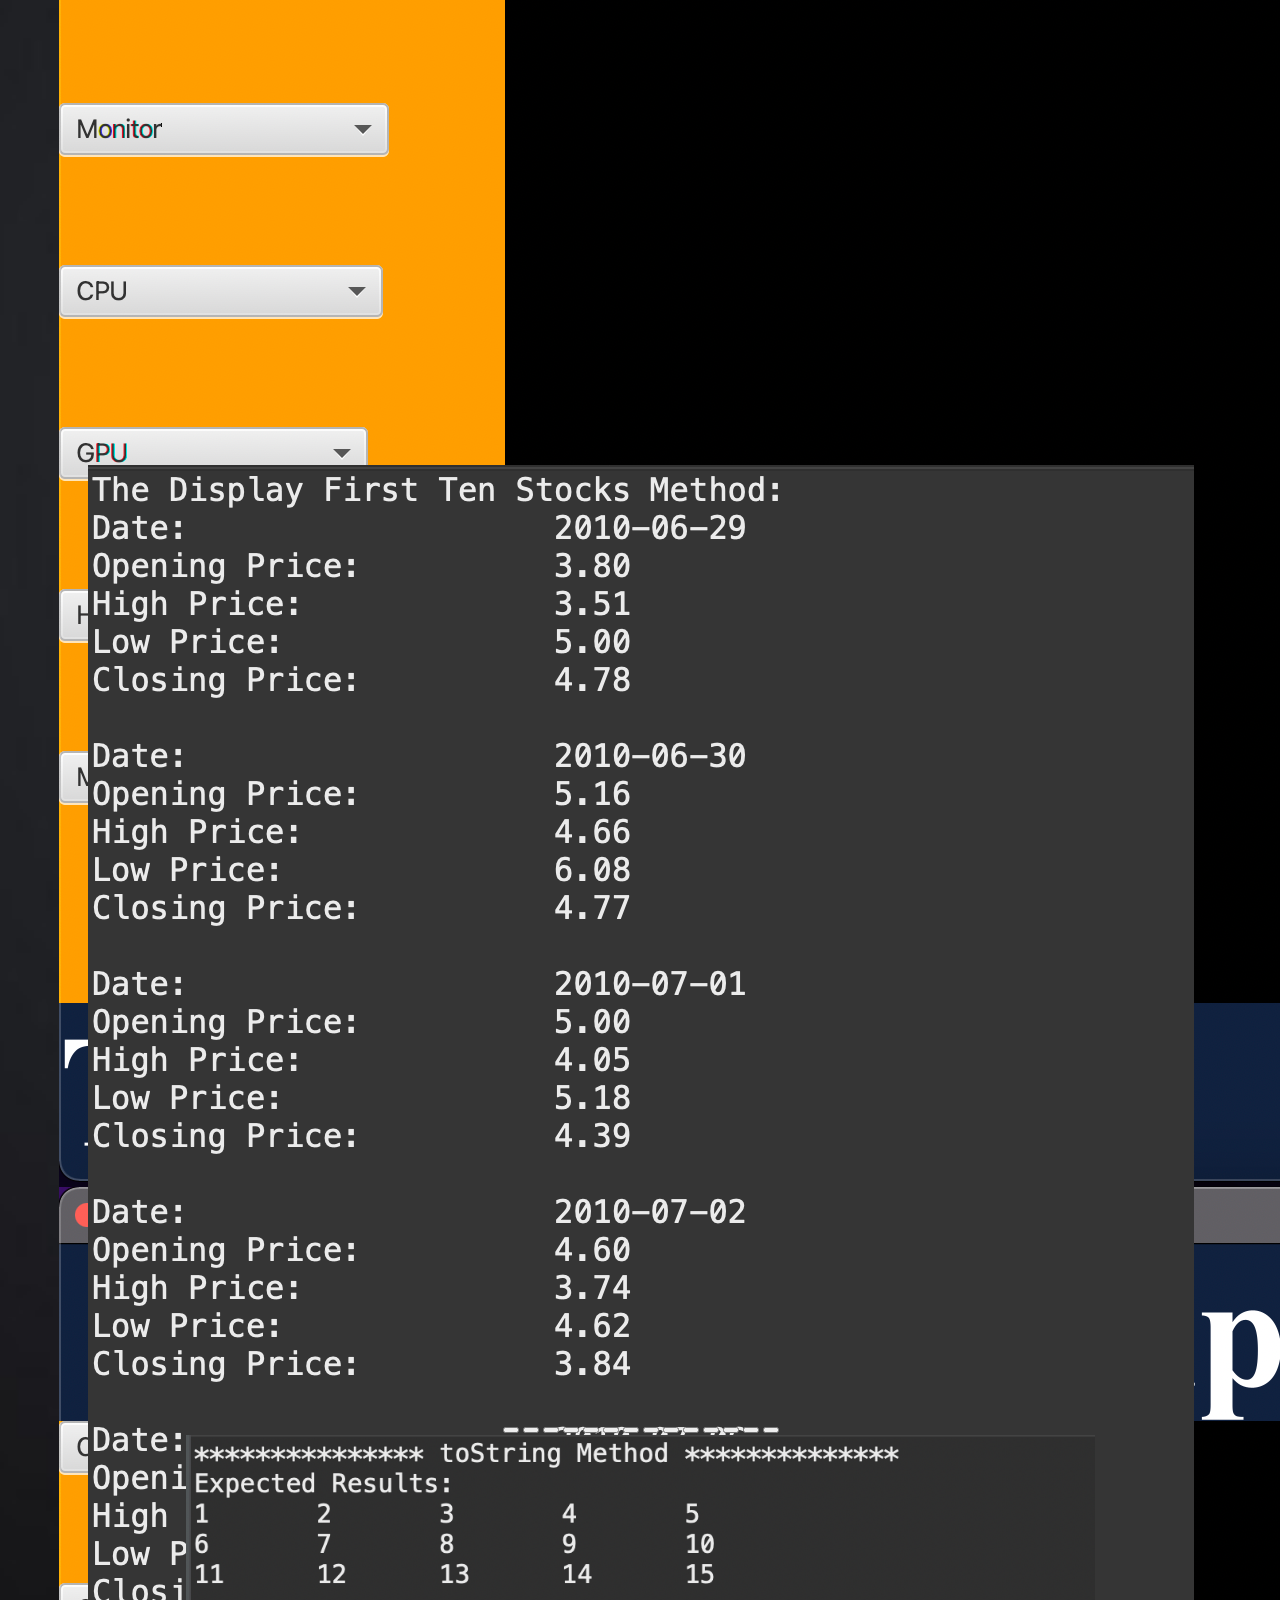
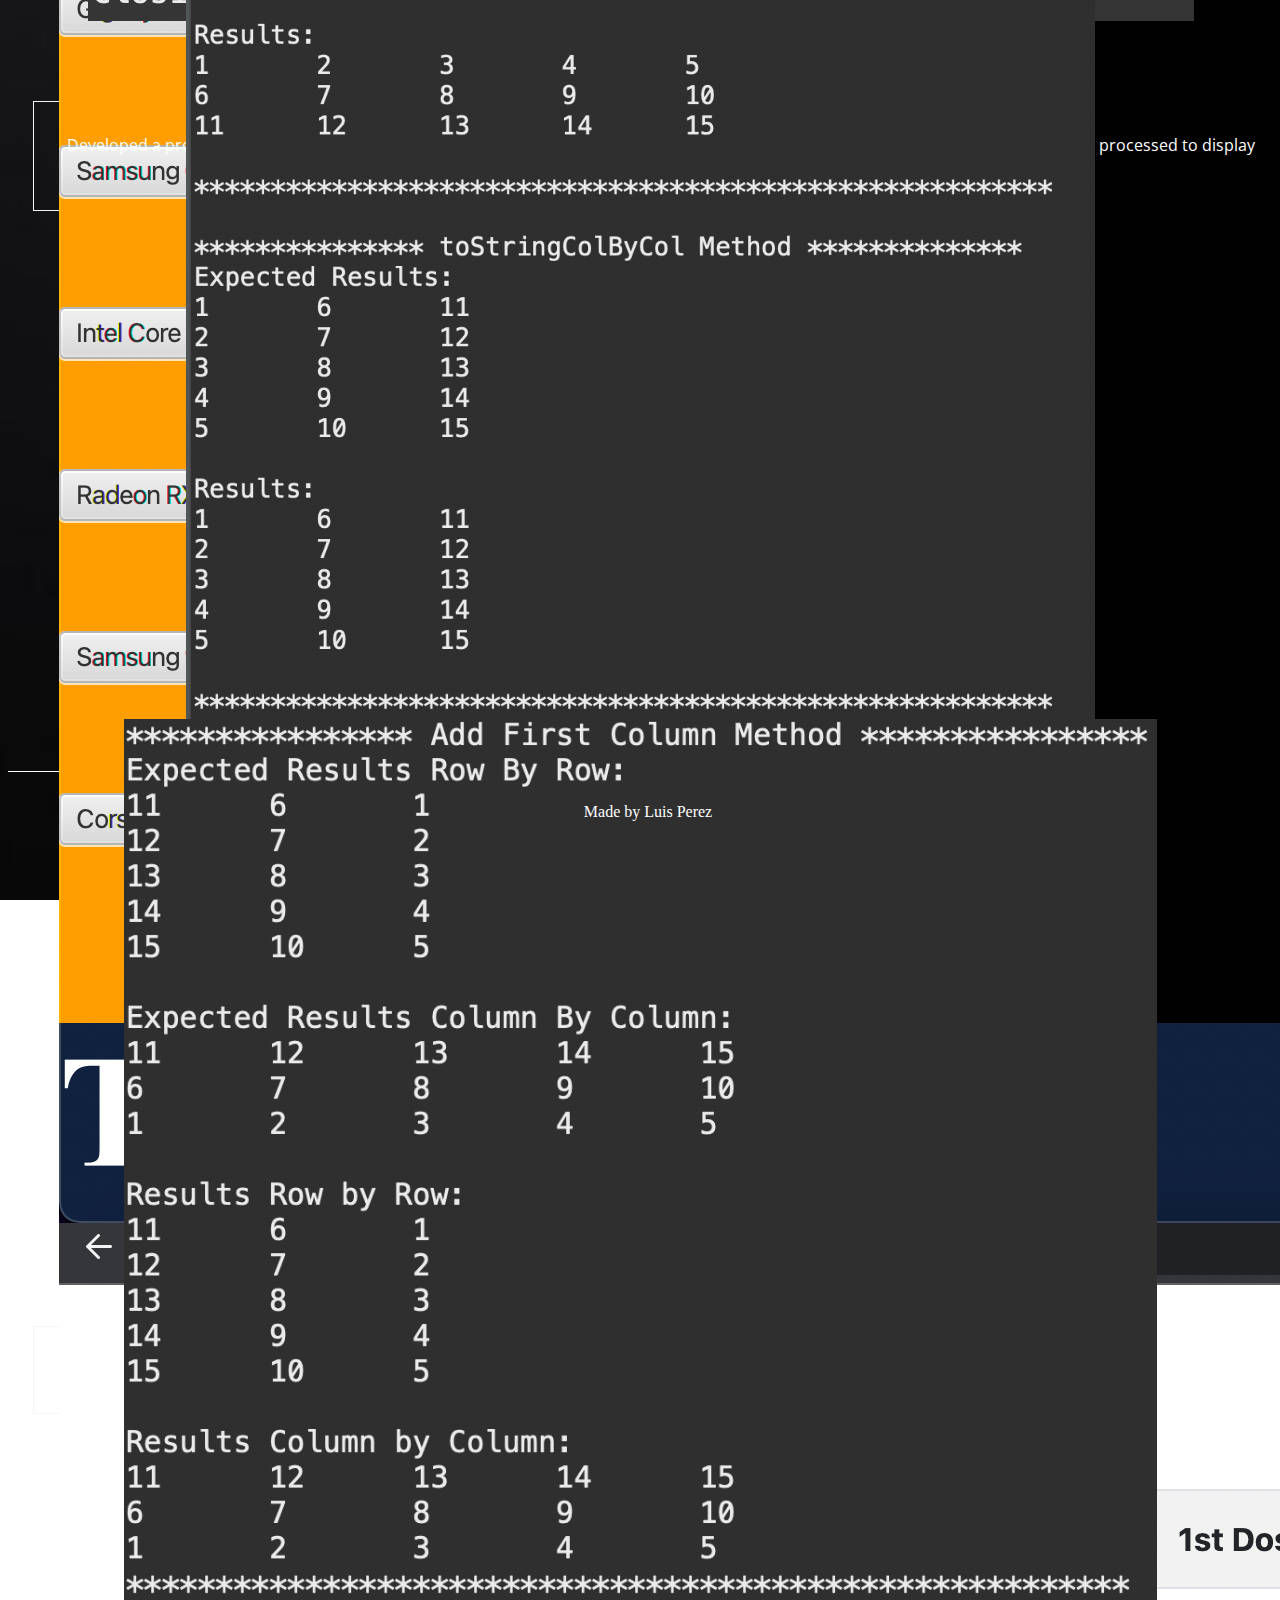
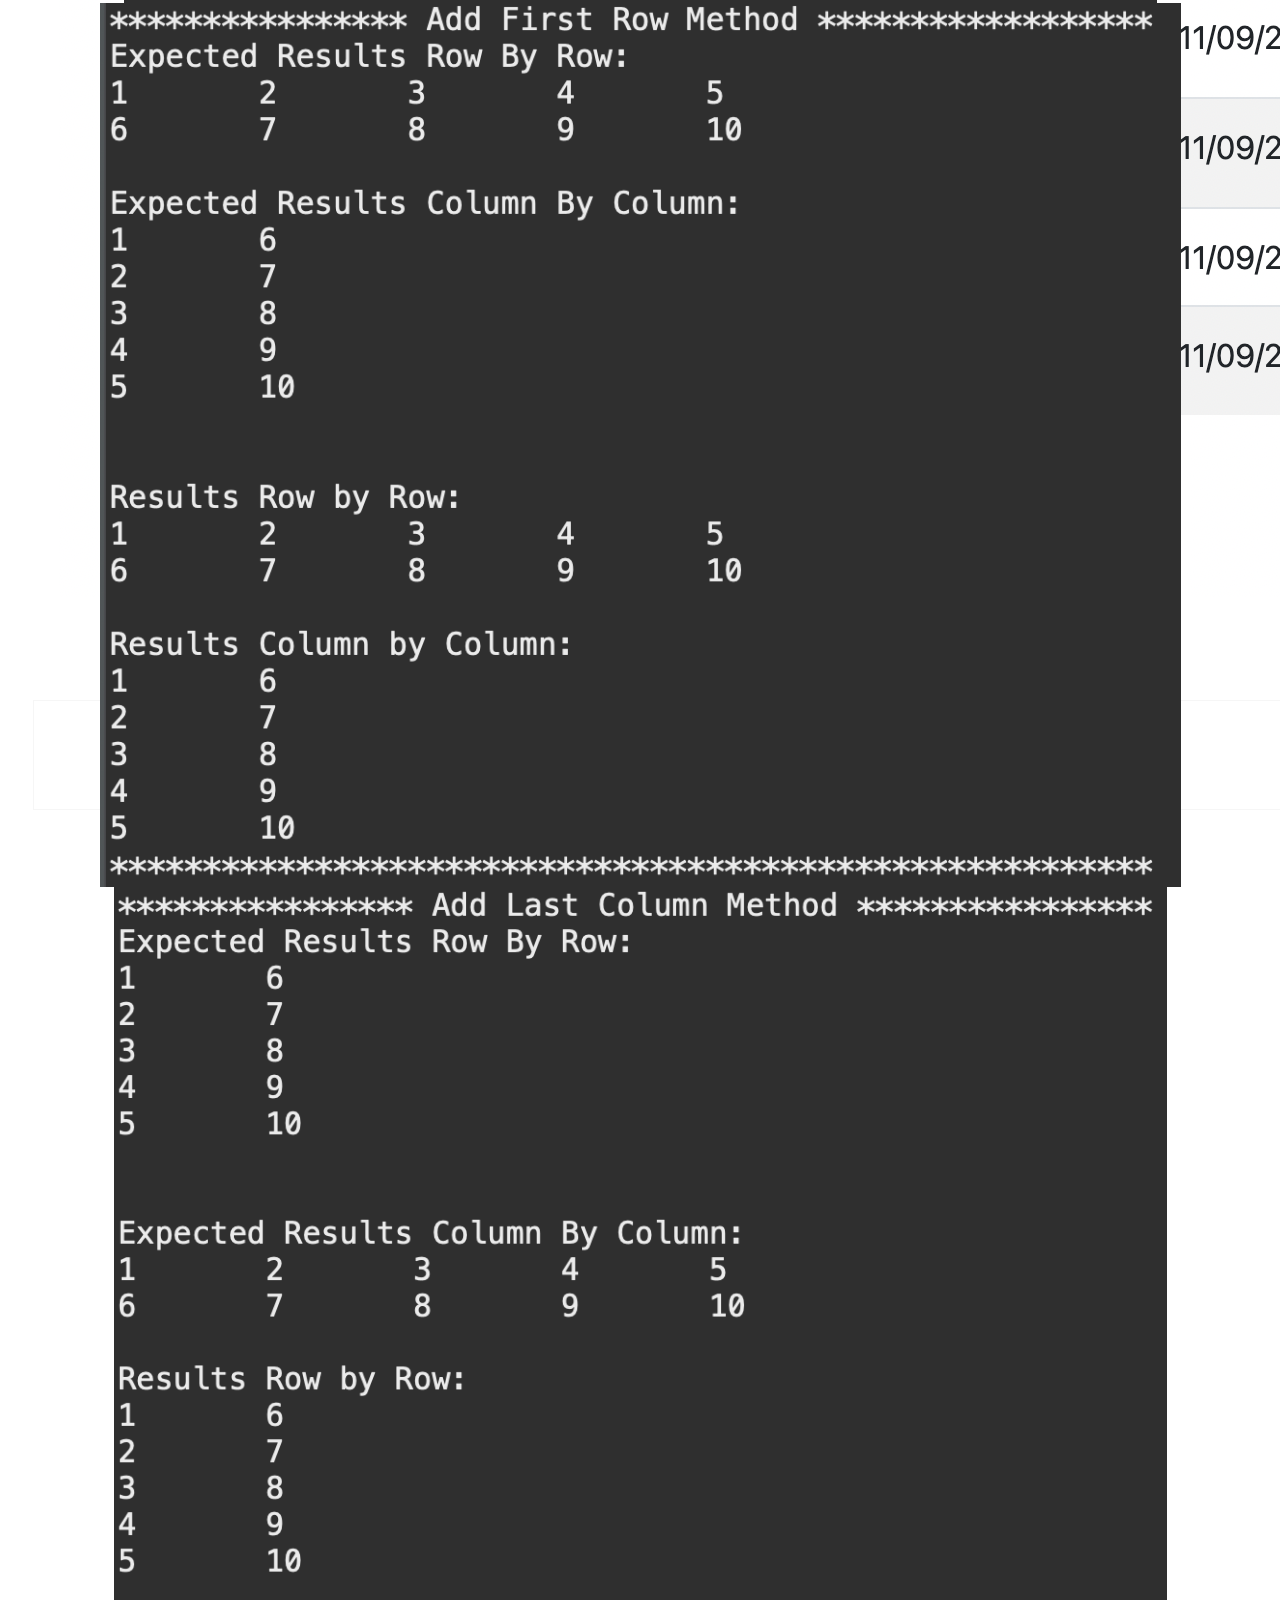
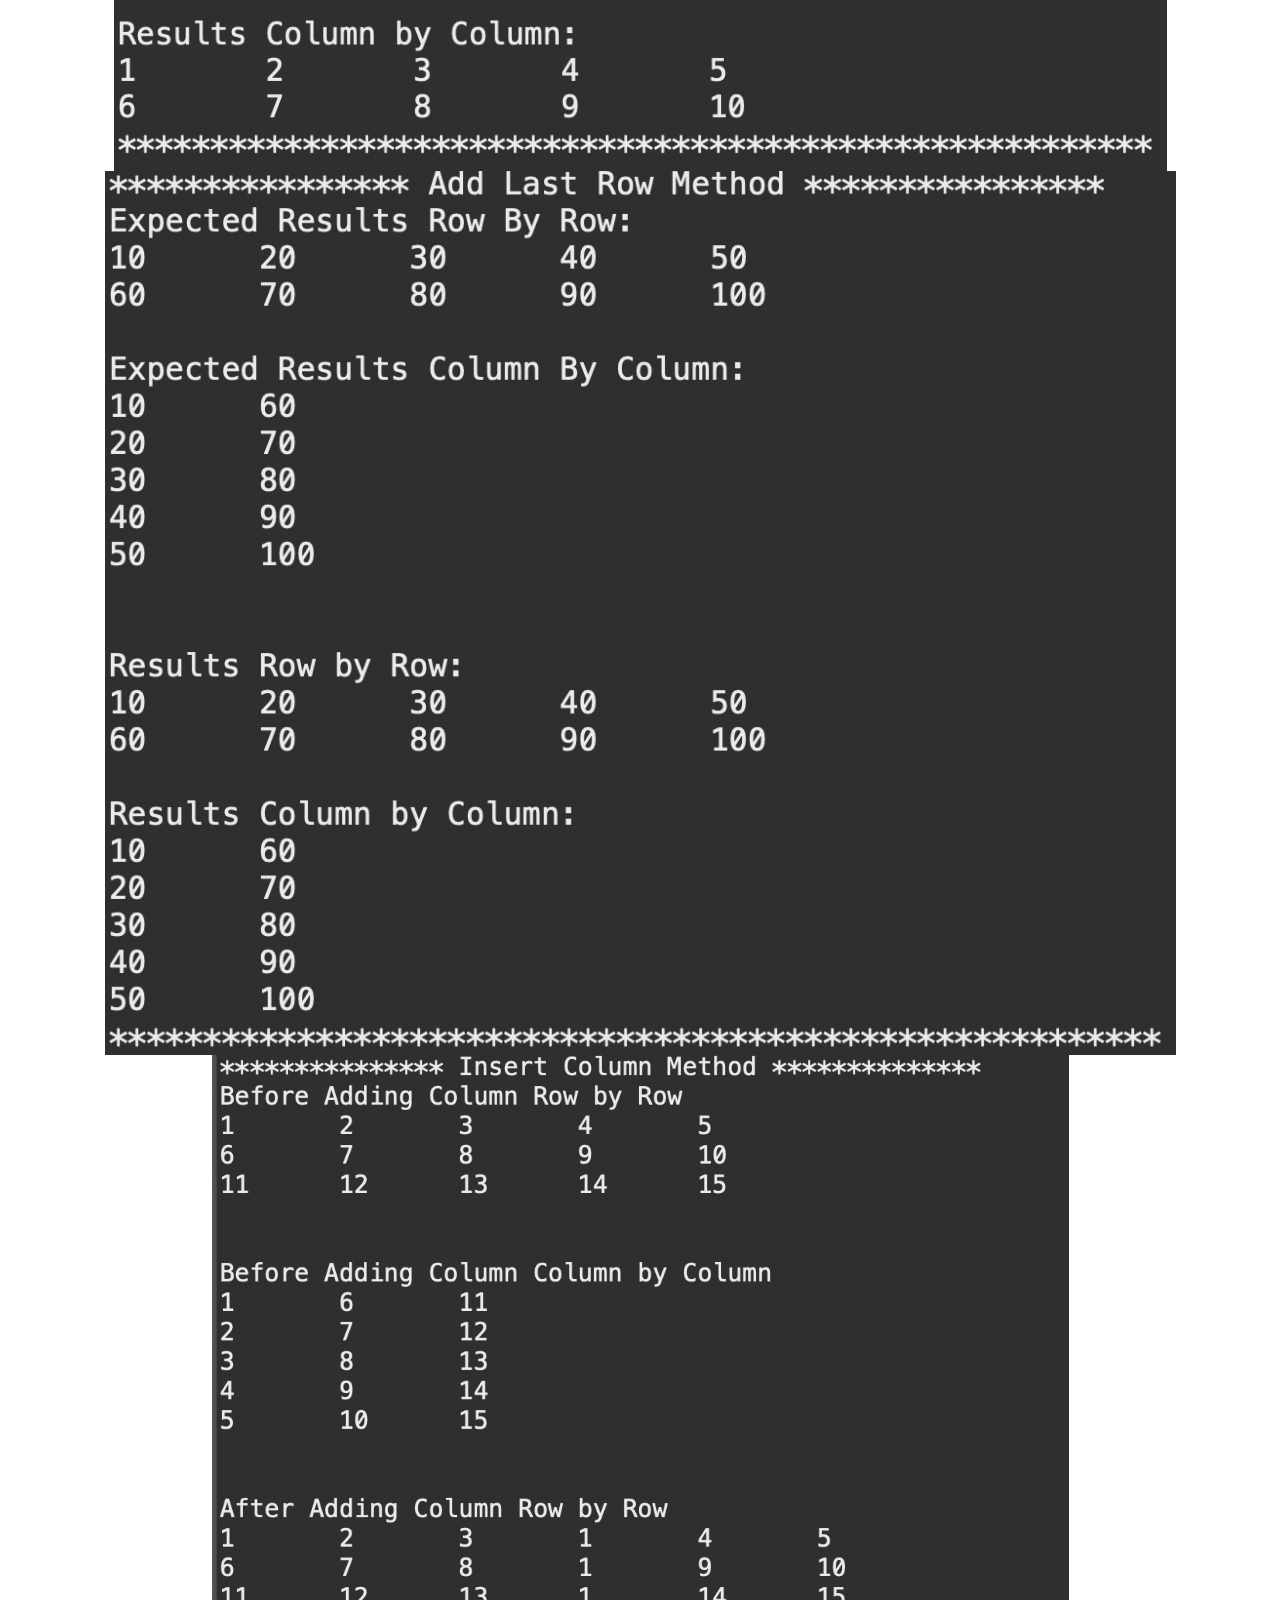
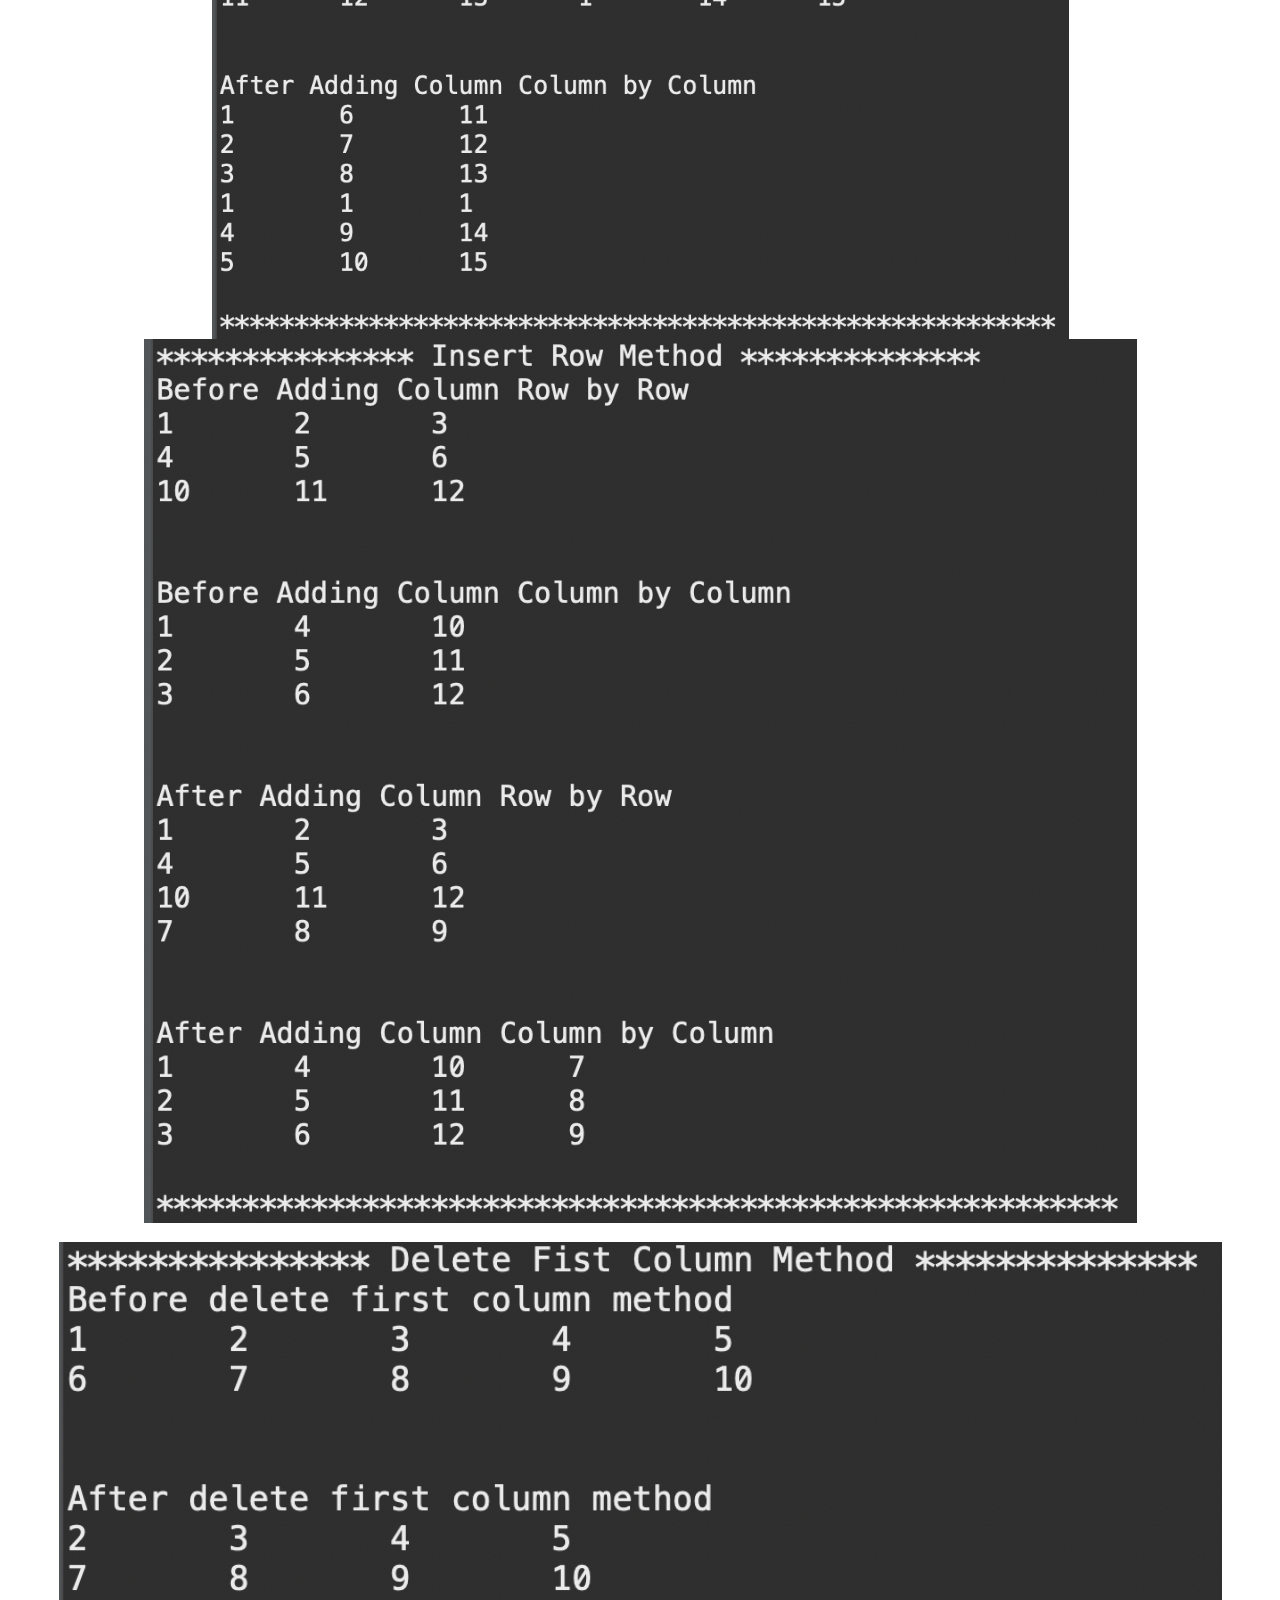
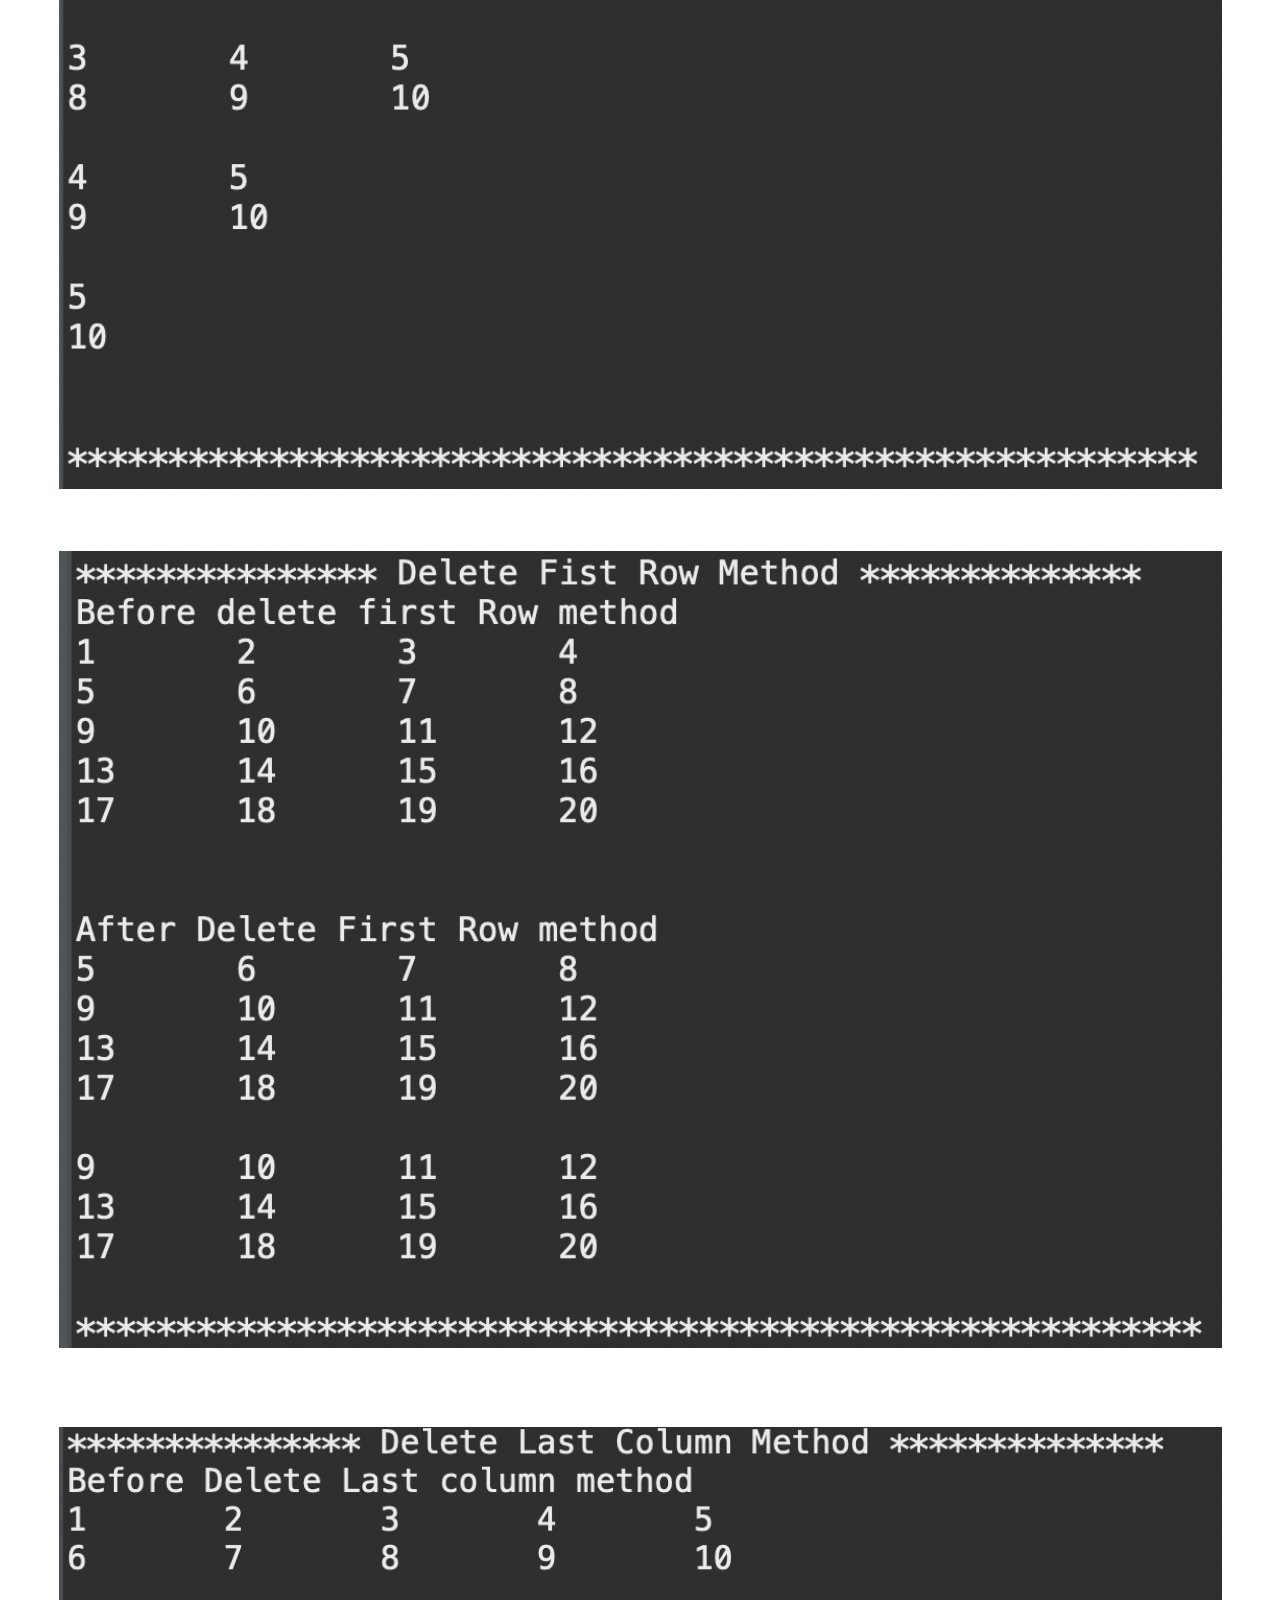
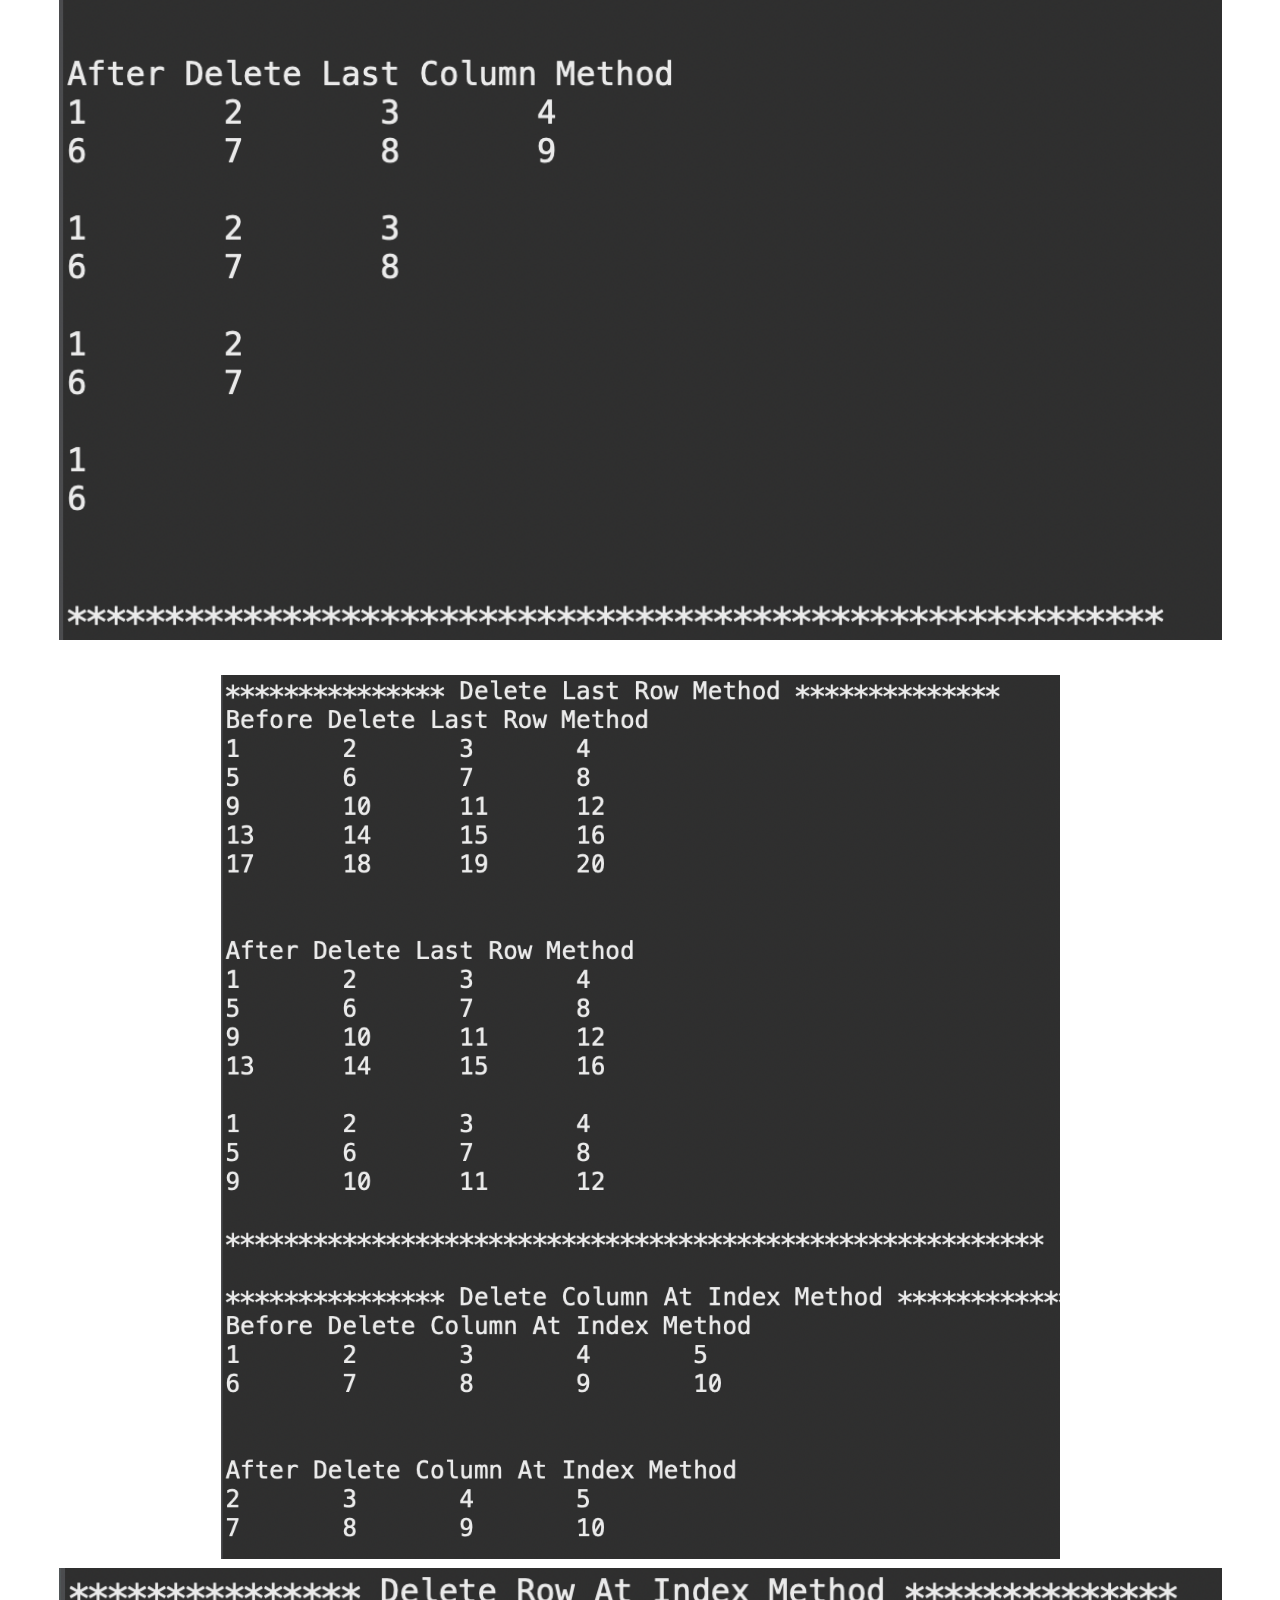
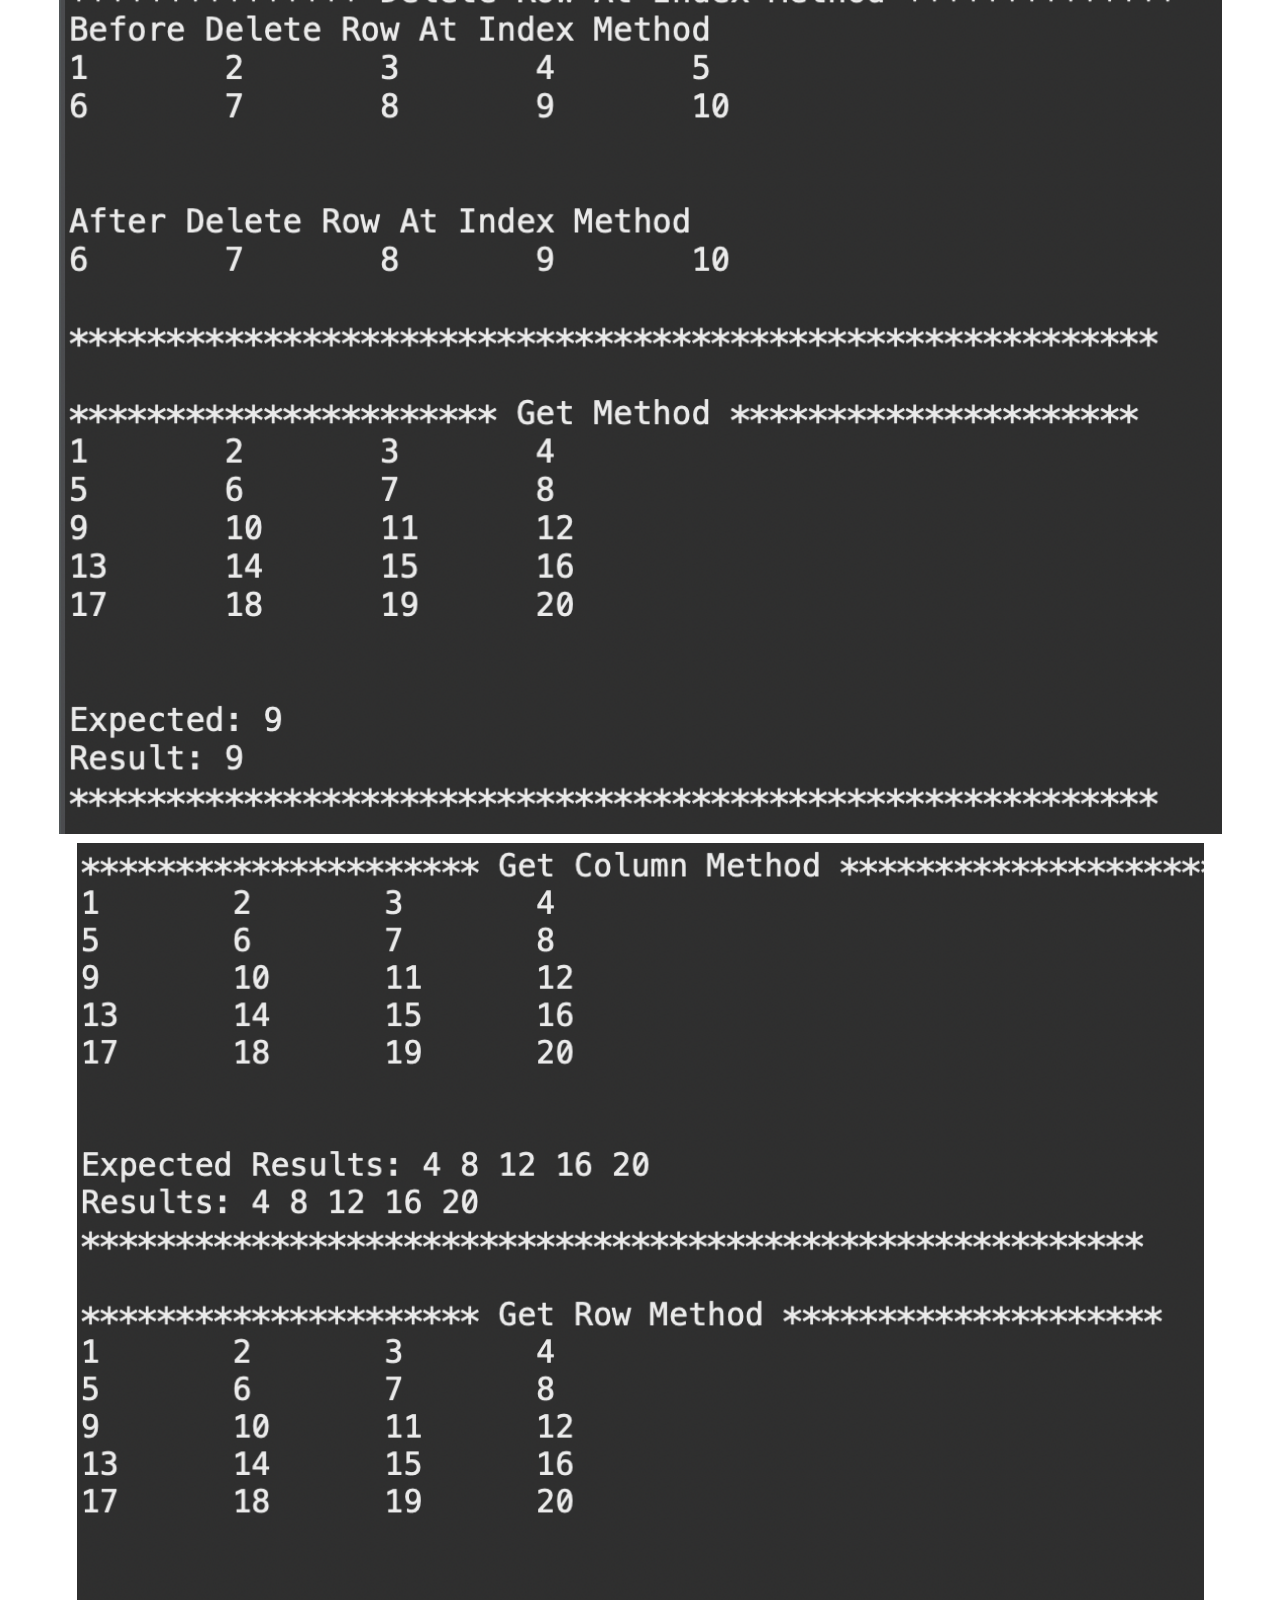
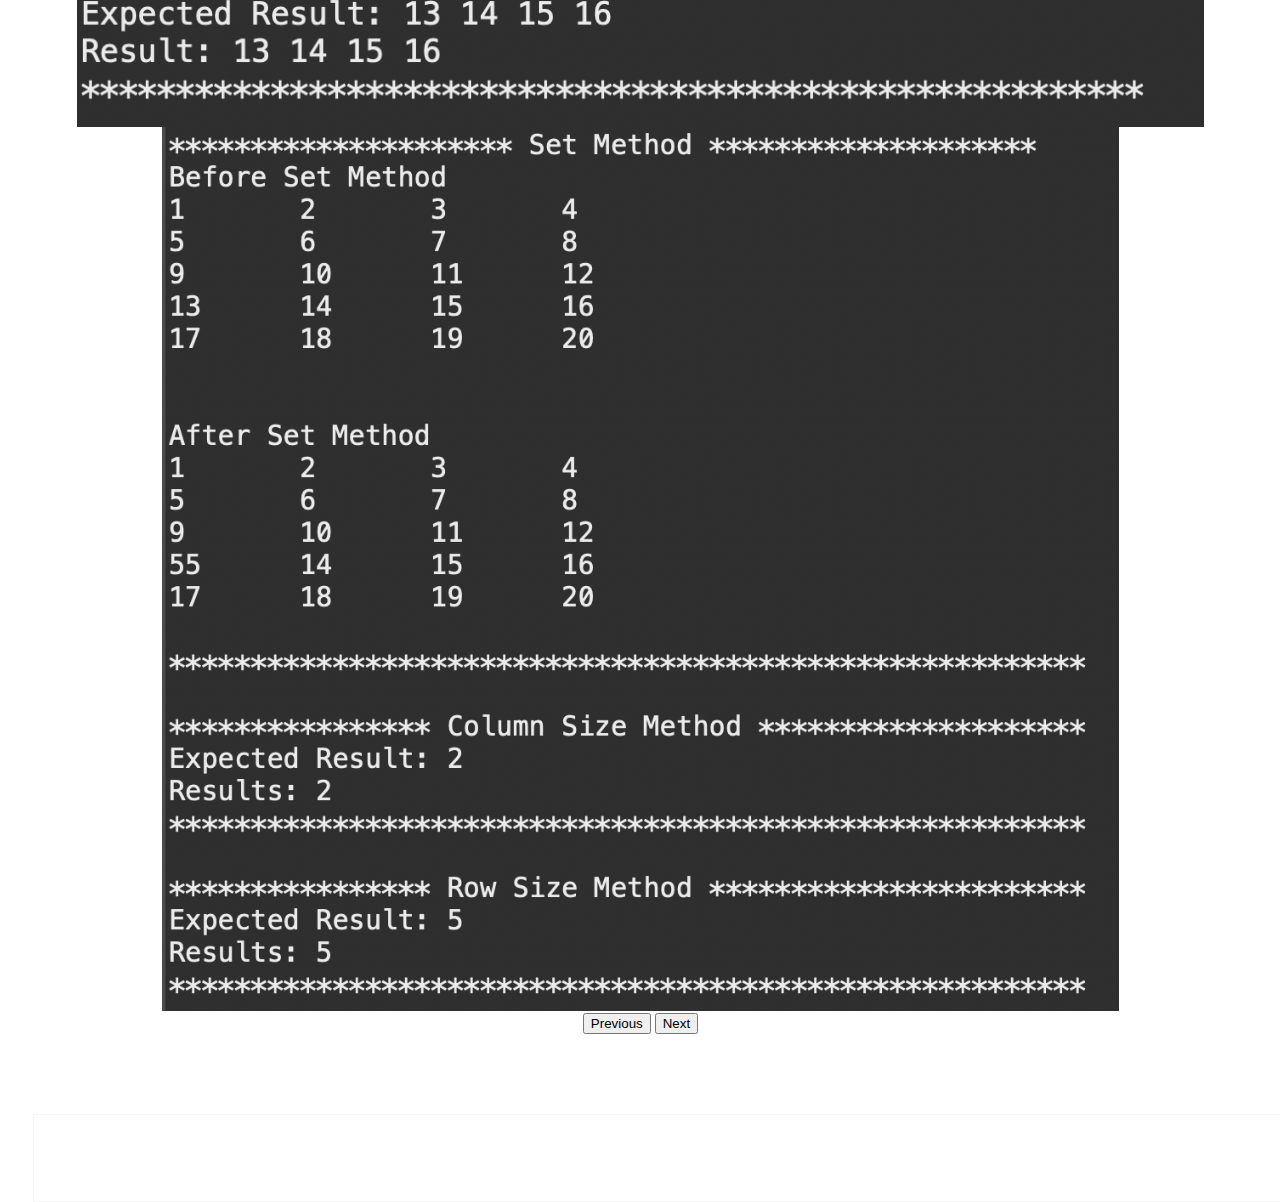
==== commit 0719a8d5: "CSS Fixes" ====
--- a/projects.html
+++ b/projects.html
@@ -2,9 +2,7 @@
 <head>
 <meta charset="UTF-8">
 <!--CSS-->
-<noscript>
-  <link rel="stylesheet" href="assets/cssFiles/main.css" />
-</noscript>
+<link rel="stylesheet" href="assets/cssFiles/main.css" />
 <!-- Bootstrap -->
 <link href="https://cdn.jsdelivr.net/npm/bootstrap@5.0.2/dist/css/bootstrap.min.css" rel="stylesheet" integrity="sha384-EVSTQN3/azprG1Anm3QDgpJLIm9Nao0Yz1ztcQTwFspd3yD65VohhpuuCOmLASjC" crossorigin="anonymous">
 <!--Font Awesome link-->
--- a/assets/cssFiles/main.css
+++ b/assets/cssFiles/main.css
@@ -5,74 +5,121 @@
   background-position: center;
   width: 100%;
 }
+/*Ajusting the nav bar and tabs*/
+#navbarNavTabs{
+  justify-content: center;
+}
+#nav-covidProject-tab.active, #nav-partPicker-tab.active ,#nav-linkedList-tab.active ,#nav-stock-tab.active{
+  background-color: transparent;
+  font-weight: bold;
+  border: none;
+}
+#nav-covidProject-tab, #nav-partPicker-tab, #nav-linkedList-tab , #nav-stock-tab{
+  color: #fff;   
+  margin: 0px !important;
+  font-family: 'Open Sans', sans-serif;
+}
+#nav-covidProject-tab:hover, #nav-partPicker-tab:hover, #nav-linkedList-tab:hover , #nav-stock-tab:hover{
+  border: none !important;   
+  outline: none !important;
+  
+}
+.nav-link{
+  transition: none;
+}
+.nav-link:hover{
+  padding-top: 3px;
+}
 
-/* Banner content */
-#top-banner {
-  overflow: hidden;
-  position: fixed;
-  top: 0;
-  width: 100%;
-  color: #fff;
+
+#nav-header{
   background-image: url(/images/headerBackground.png);
   background-repeat: no-repeat;
   background-size: cover;
   background-position: center;
 }
-
-#menu p {
-  padding-top: 10px;
-  padding-left: 25px;
-  font-size: 22px;
+#logo{
+  height: 2em;
+  width: 2em;
+  color: #fff;
+  border: 3px solid #fff;
+  border-radius: 50%;
+  outline: #000;
+  display: flex;
+  justify-content: center;
+  align-items: center;
+}
+#logo:hover{
+  color: red !important;
+  border-color: red;
 }
 
-/* Main content */
-#main {
-  margin-top: 50px;
+.navbar-toggler{
+  color: #fff !important;
+ 
+}
+#nav-tab{
+  border: none;
 }
 
-/* Text */
-#intro-msg {
-  margin-top: 35%;
+/*Adjusting the tab content*/
+#nav-tabContent{
+  color: #fff;
+}
+#nav-covidProject, #nav-partPicker, #nav-stock, #nav-linkedList{
+  height: 100%;   
+  width: 100%;
+}
+#projectImages, #projectDescription{
+  margin-top: 48px;
+  padding: 16px;
+  font-family: 'Open Sans', sans-serif;
+}
+#projectDescription p{
+  font-size: 16px;
 }
 
-#intro-msg a {
-color: white;
-text-decoration: none;
+#nav-tabContent{
+  text-align: center;
 }
-
-/* Image */
-#intro-img {
-  margin-top: 25%;
+/*Carousel*/
+#carouselIndicator1, #carouselPrevious1, #carouselNext1{
+  background-color: #000;
 }
-
-img {
-  width: 420px;
-  height: 420px;
+#linkedListCarouselItem img{
+  width: 100%;
+  height: 100%;
   object-fit: contain;
 }
 /*footer*/
 #footer{
-  margin-top: 4rem;
-  margin-bottom: 1rem;
-  margin-left: 114px;
-  margin-right: 114px;
+  margin-top: 7%;
+  margin-bottom: 3rem;
   padding: 15px;
   border-top: 1px solid #fff;
   font-family: 'Times New Roman', Times, serif;
-  text-align: center;
-  color: #fff;
 }
-
-/* Screen Settings */
-@media (max-width: 576px) {
-  #me {
+/*Hiding elements based on screen size*/
+@media (min-width: 767.98px) {
+  #headerWords {
       display: none;
   }
-
-  #intro-msg {
-      margin-top: 50%;
-      padding-left: 10%;
-      padding-right: 10%;
-      text-align: center;
+  #projectImages, #projectDescription{
+      margin-top: 5%;
+      padding: 16px;
   }
-}
+  #projectImages{
+      margin-left: 35px;
+      margin-right: 50px;
+  }
+  #projectDescription{
+      margin-left: 25px;
+  }
+  #logo:hover{
+      color: #0096FF !important;
+      border-color: #0096FF;
+  }
+  #projectDescription{
+      border: solid .5px #f6f6f6;
+  }
+}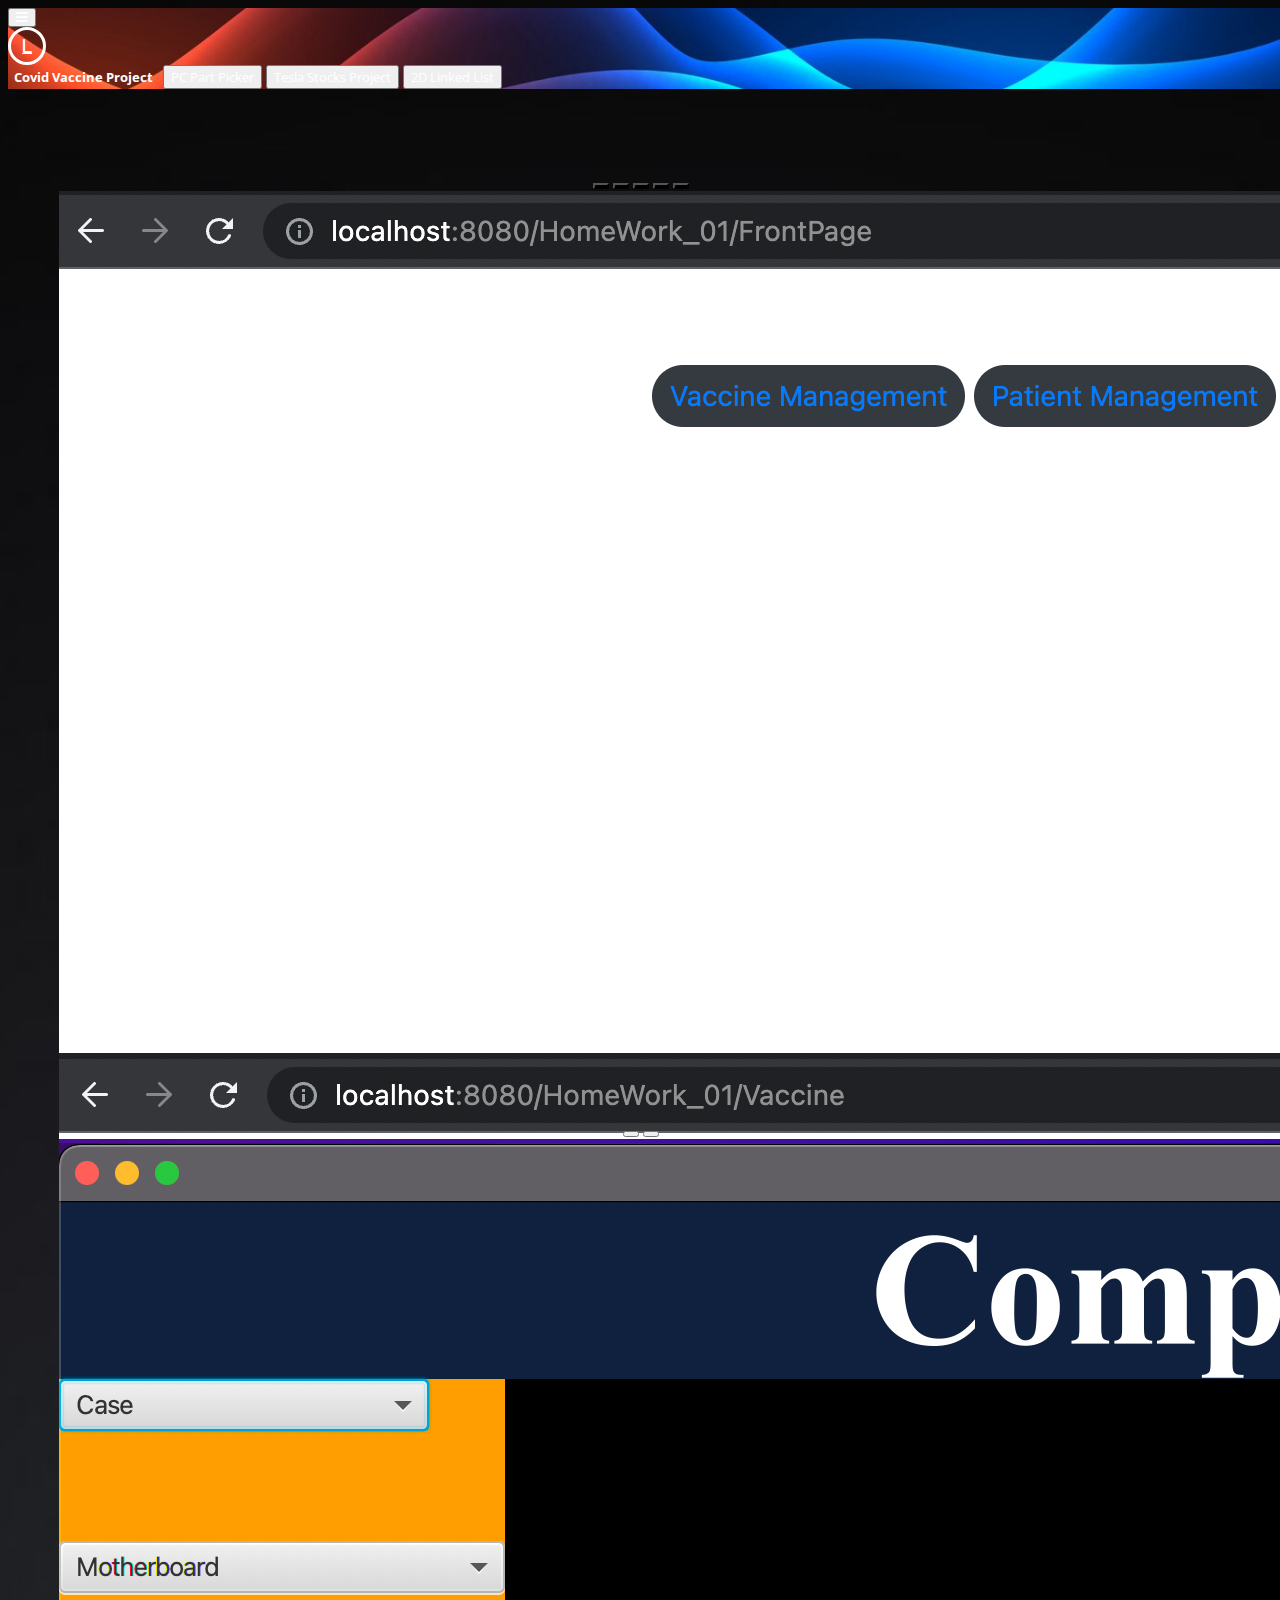
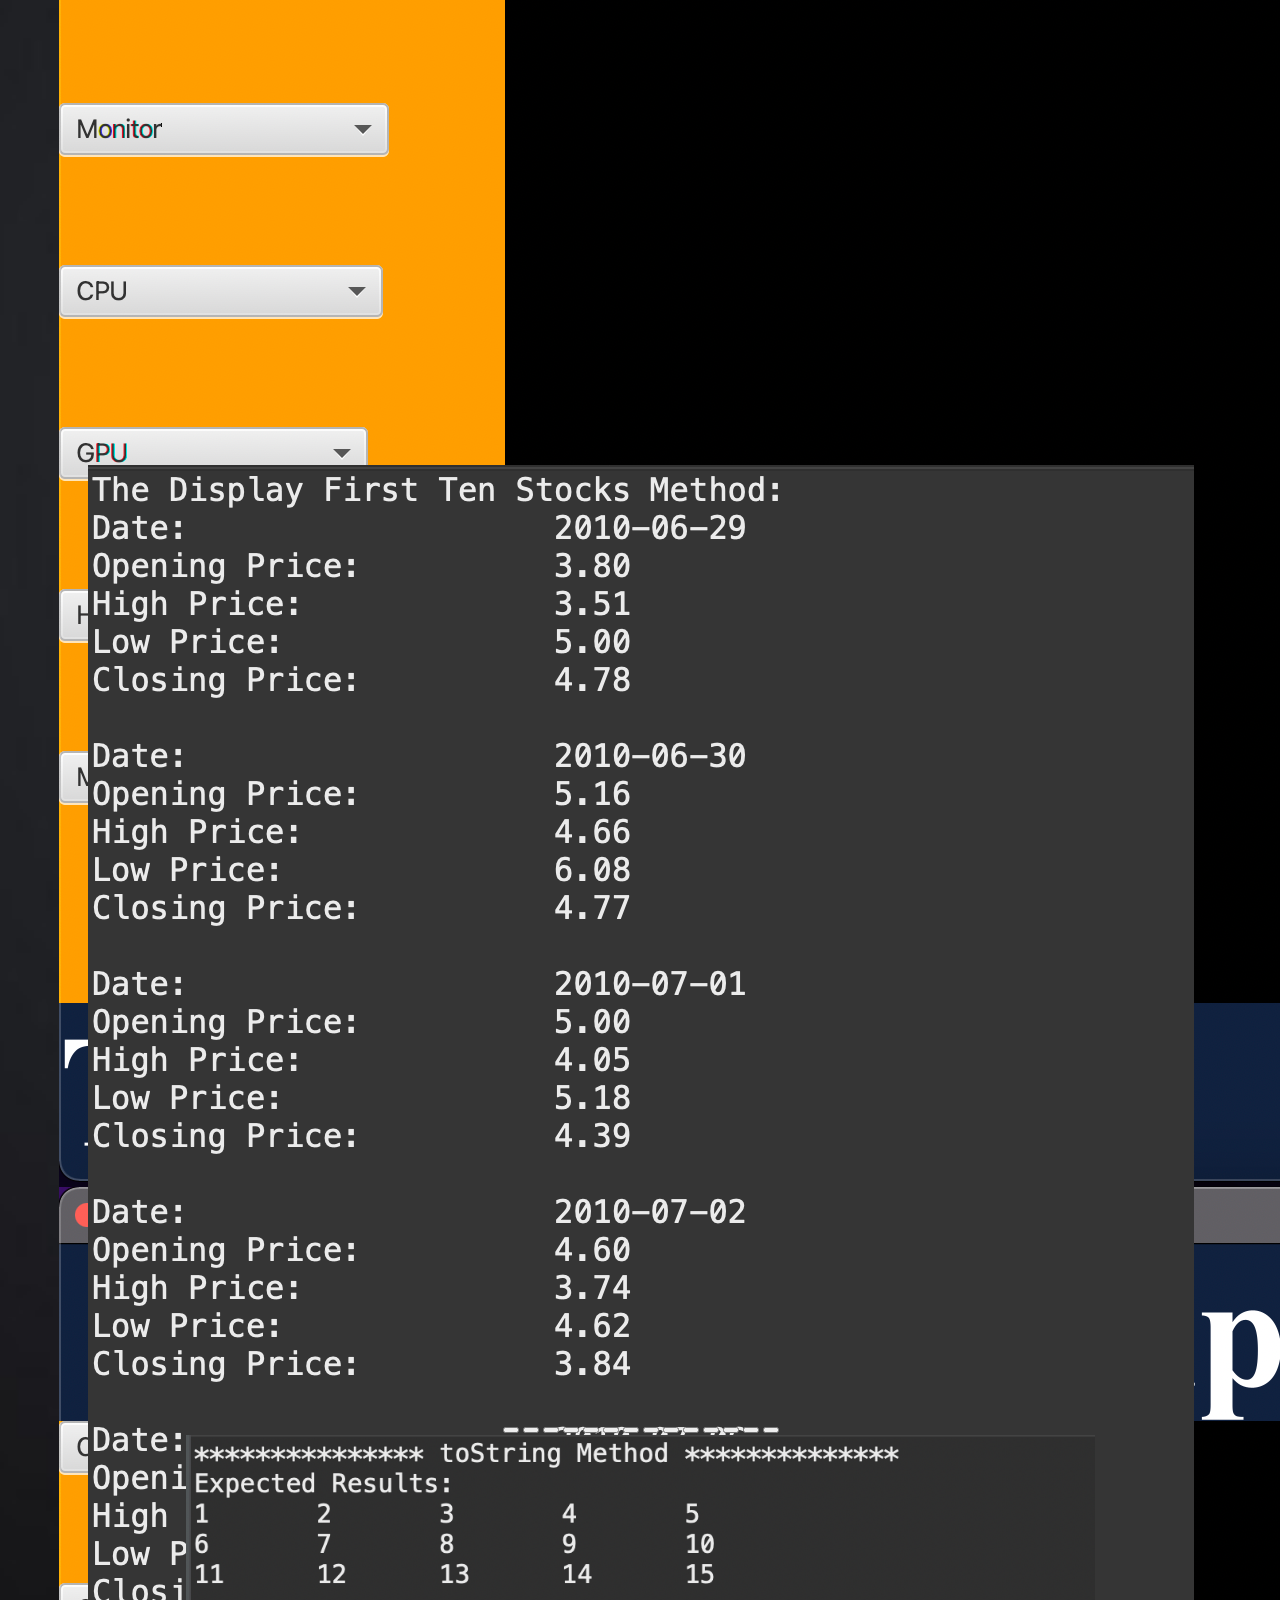
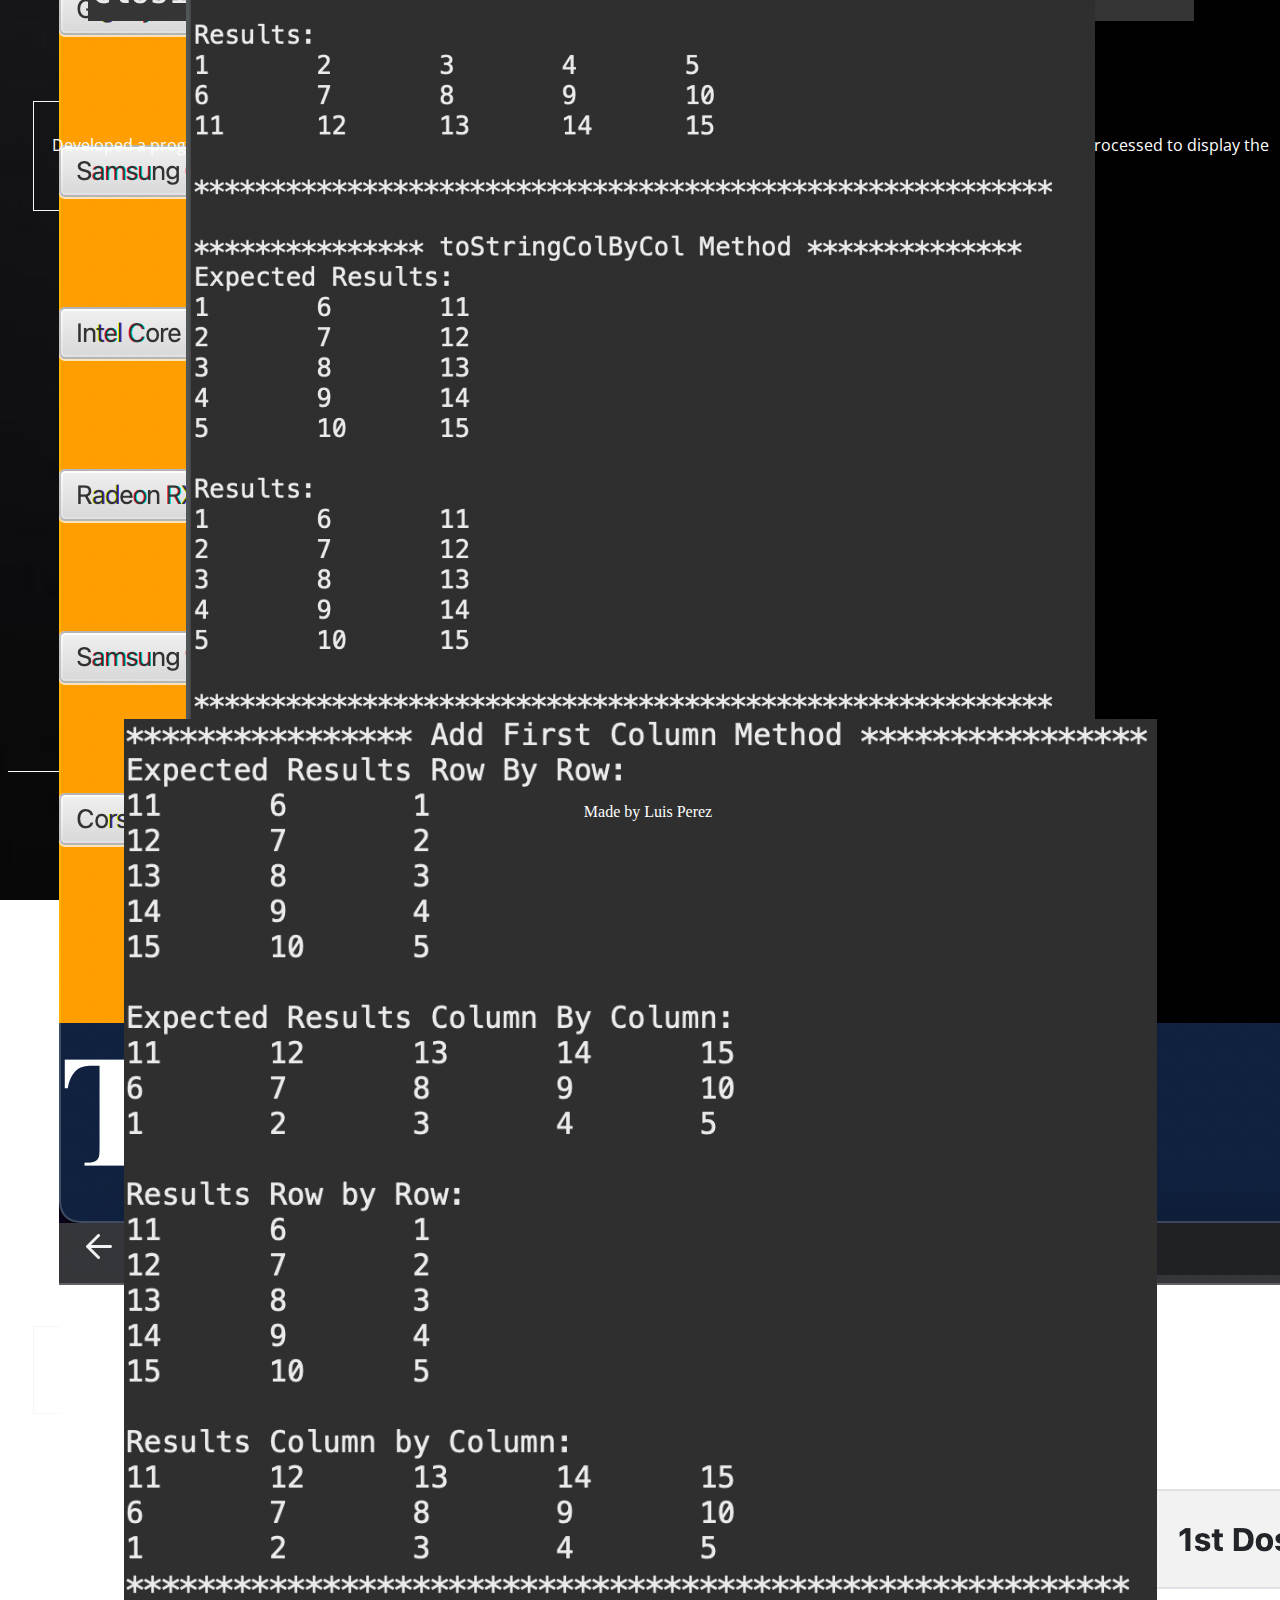
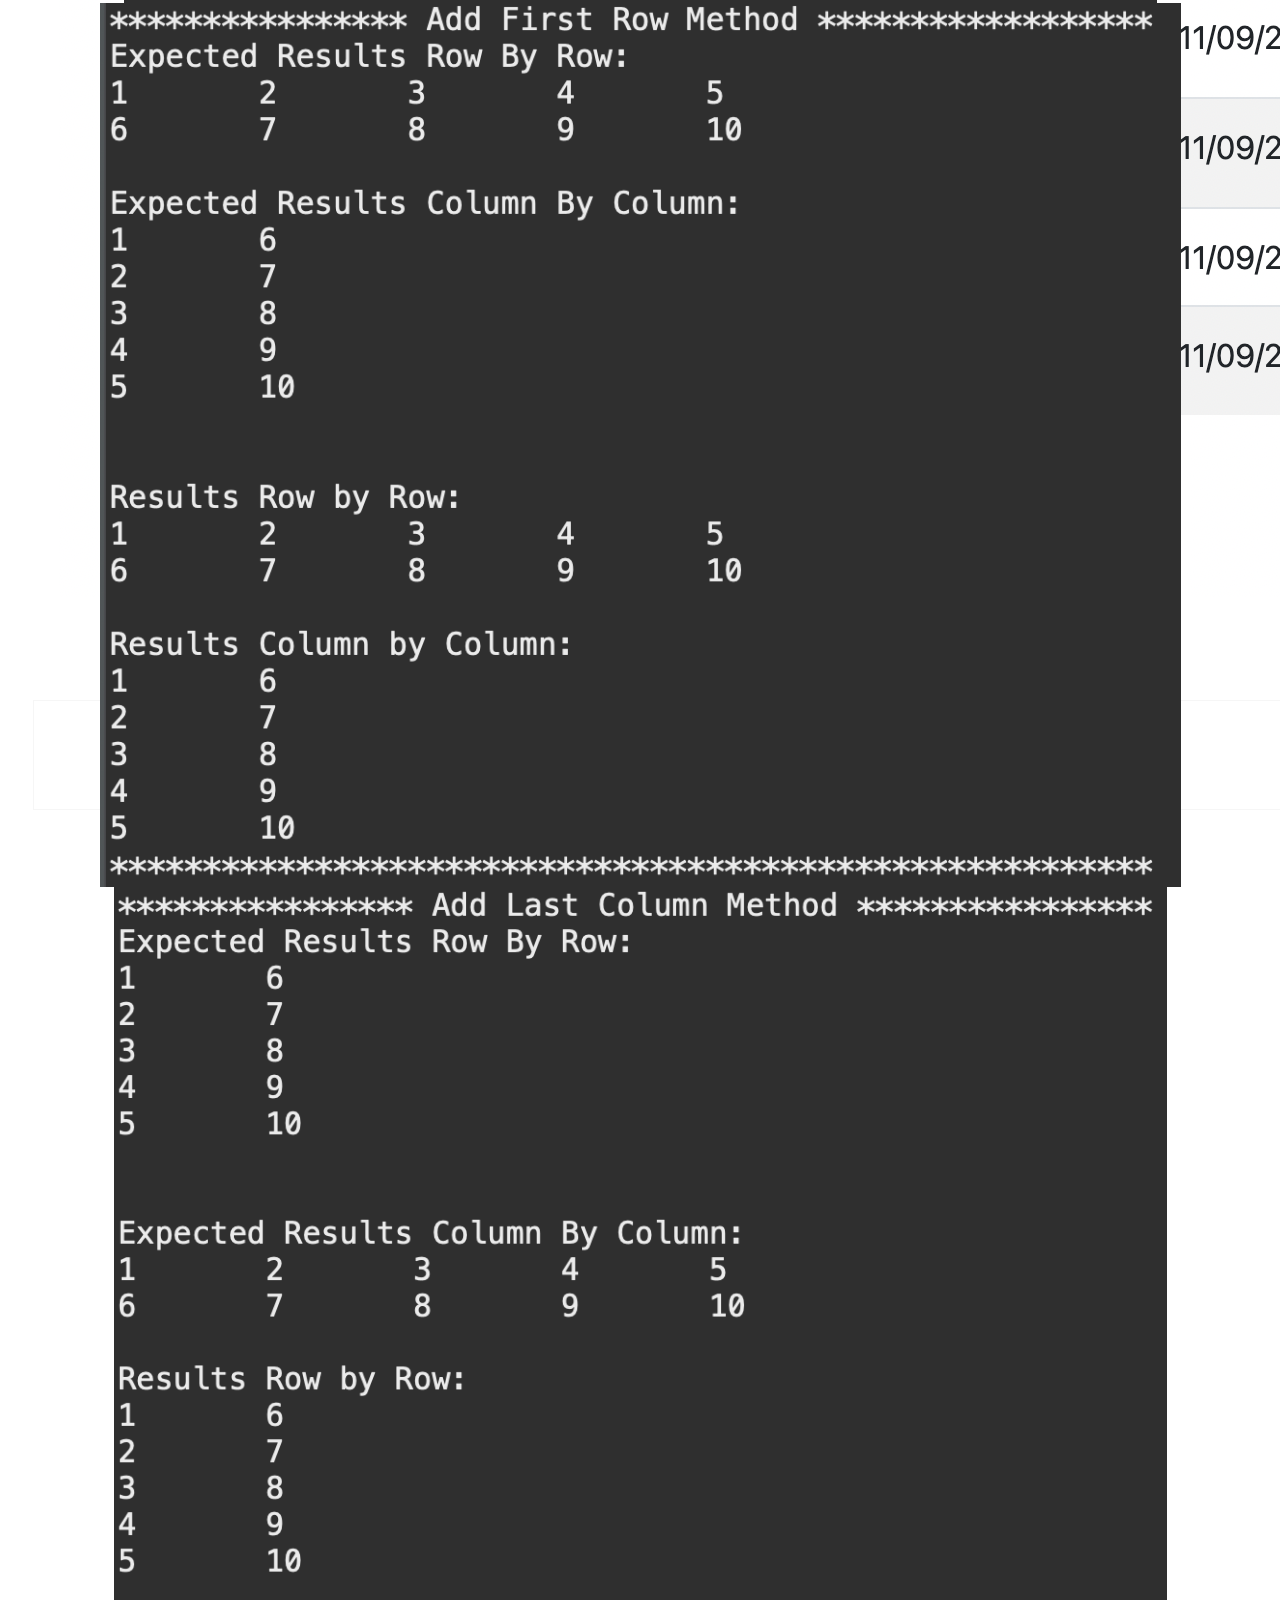
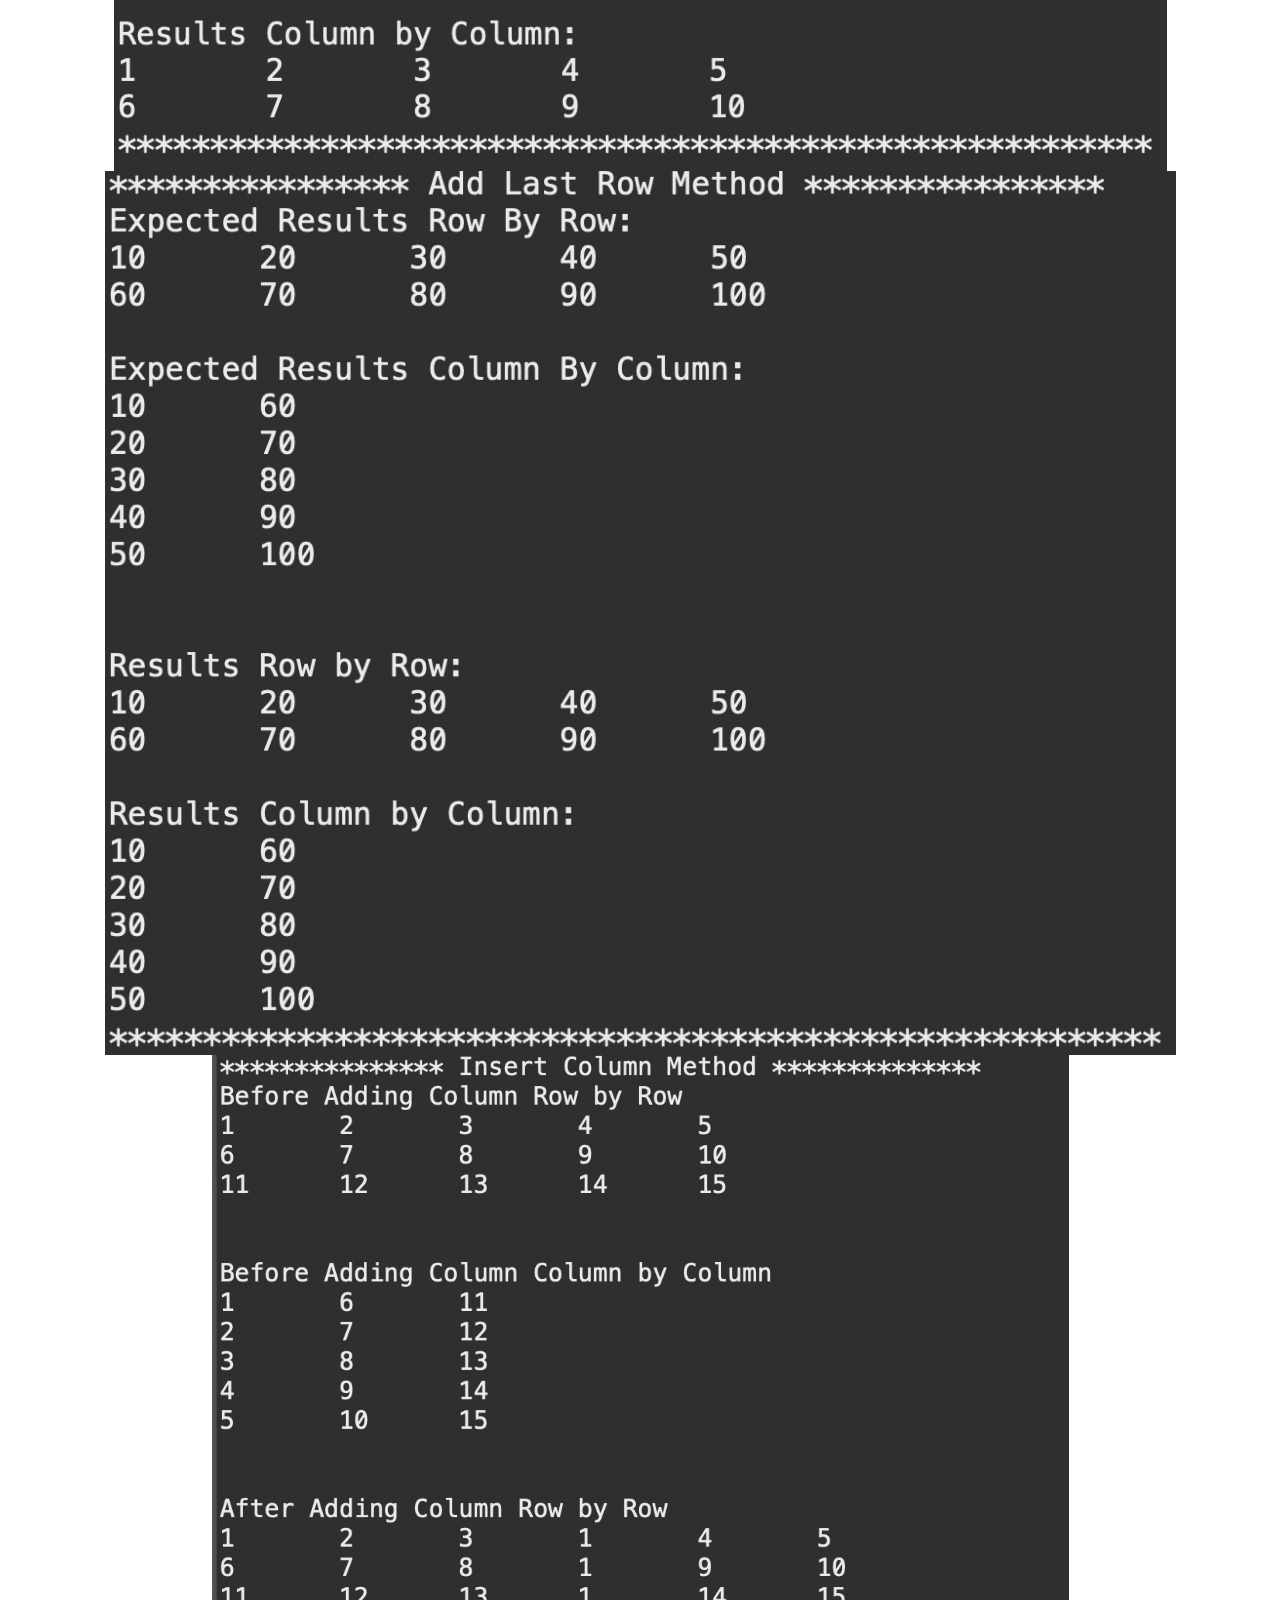
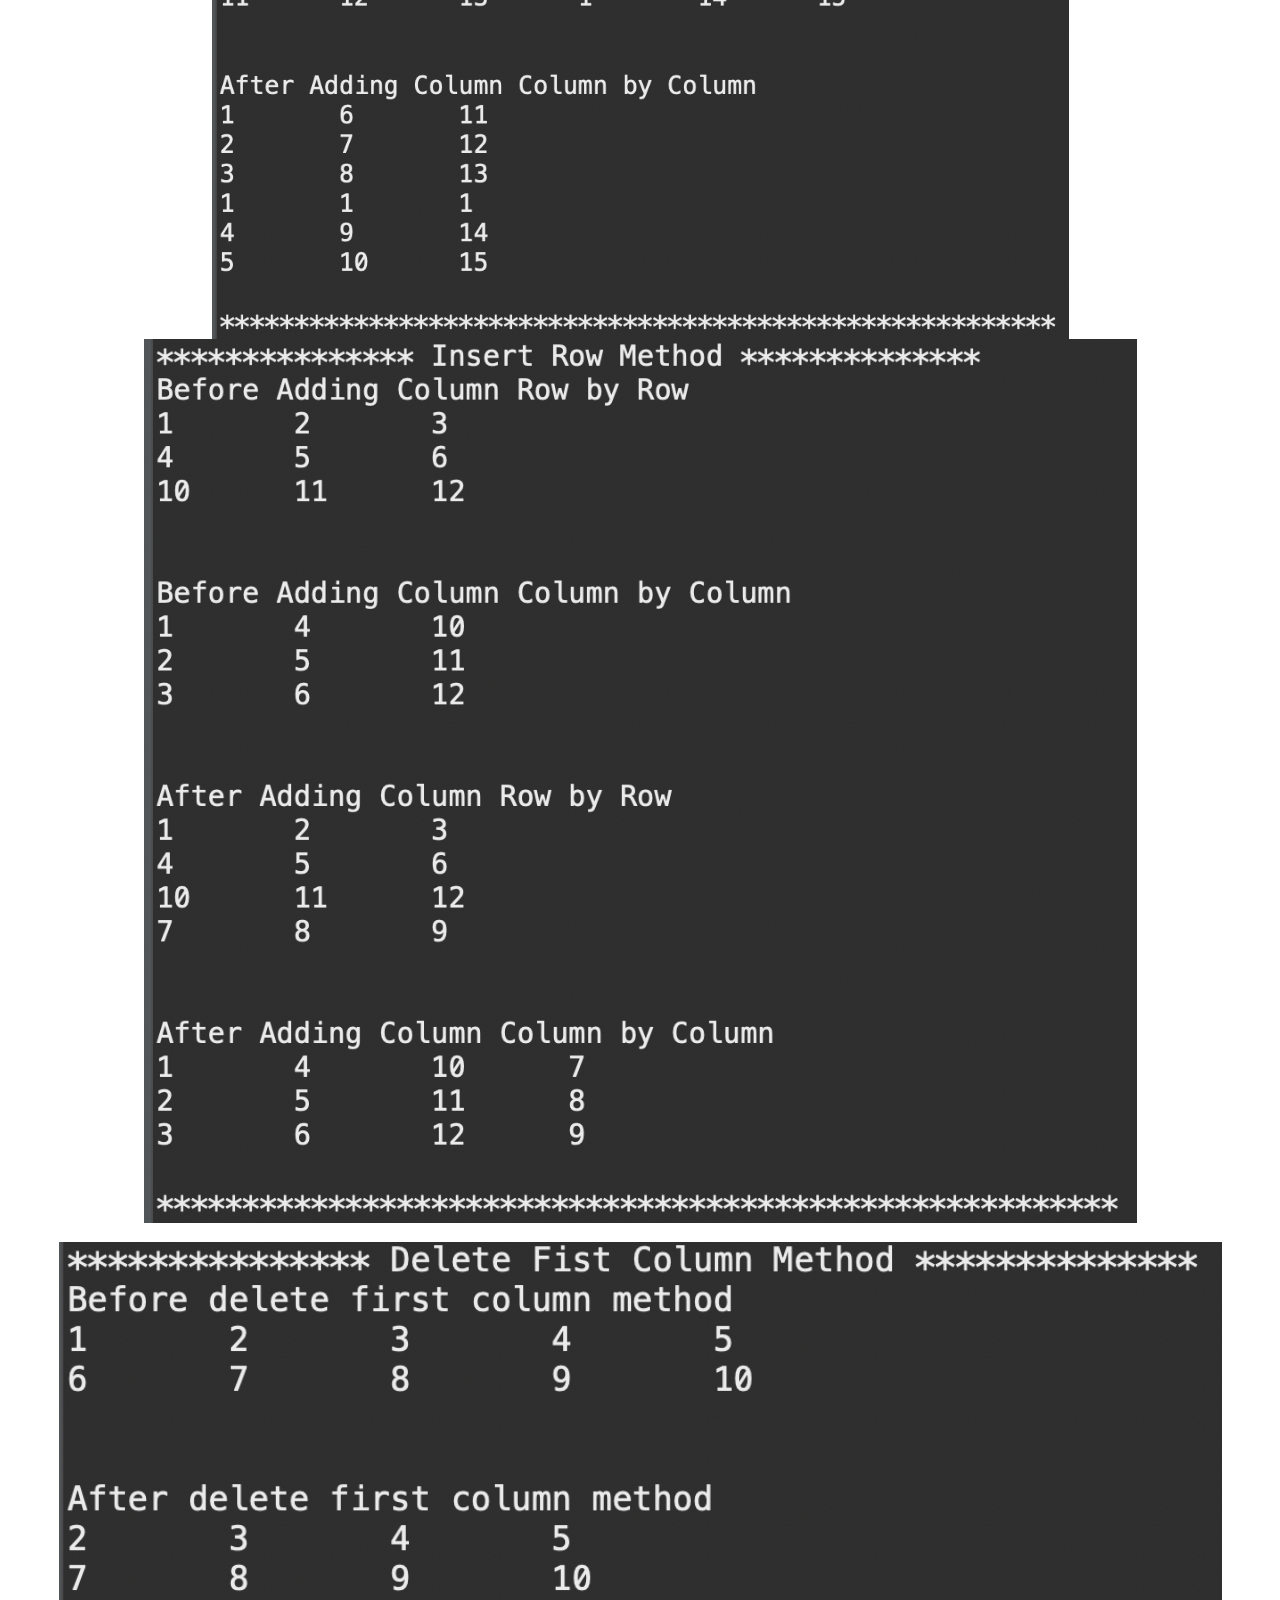
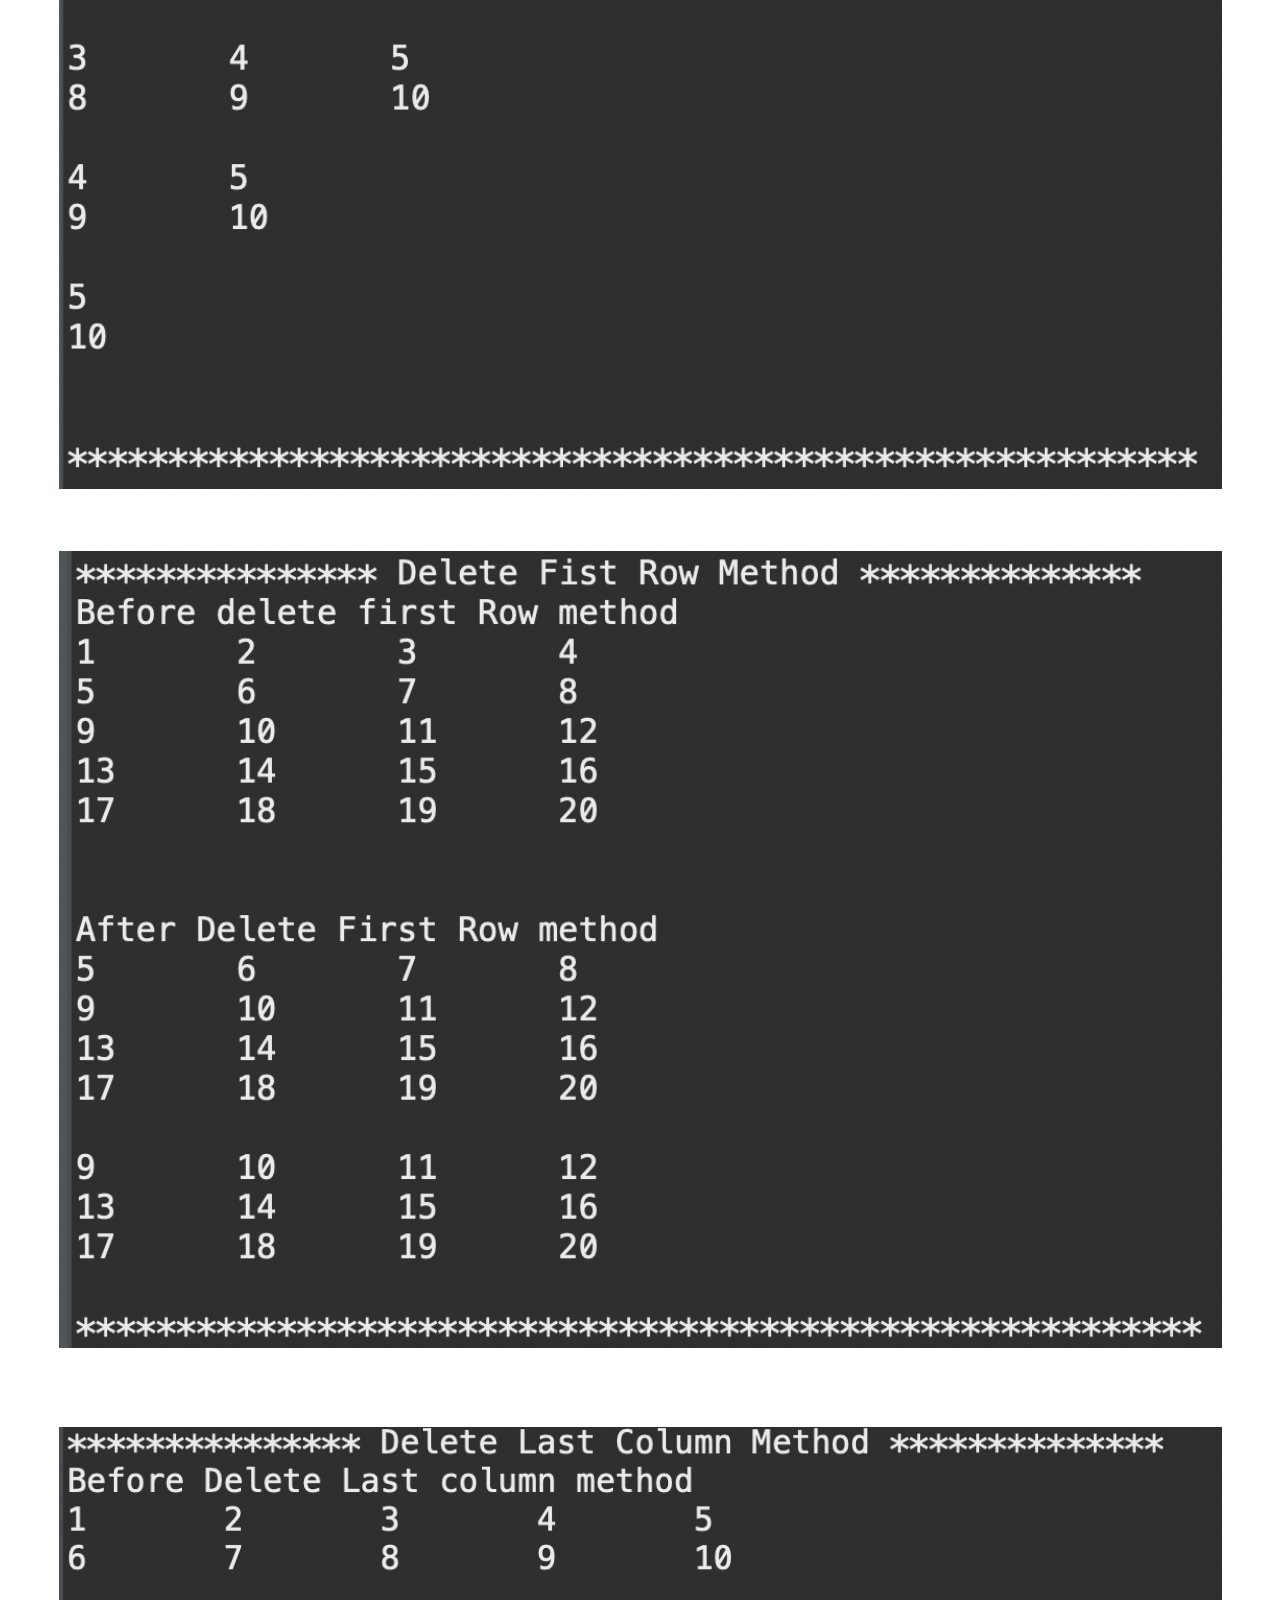
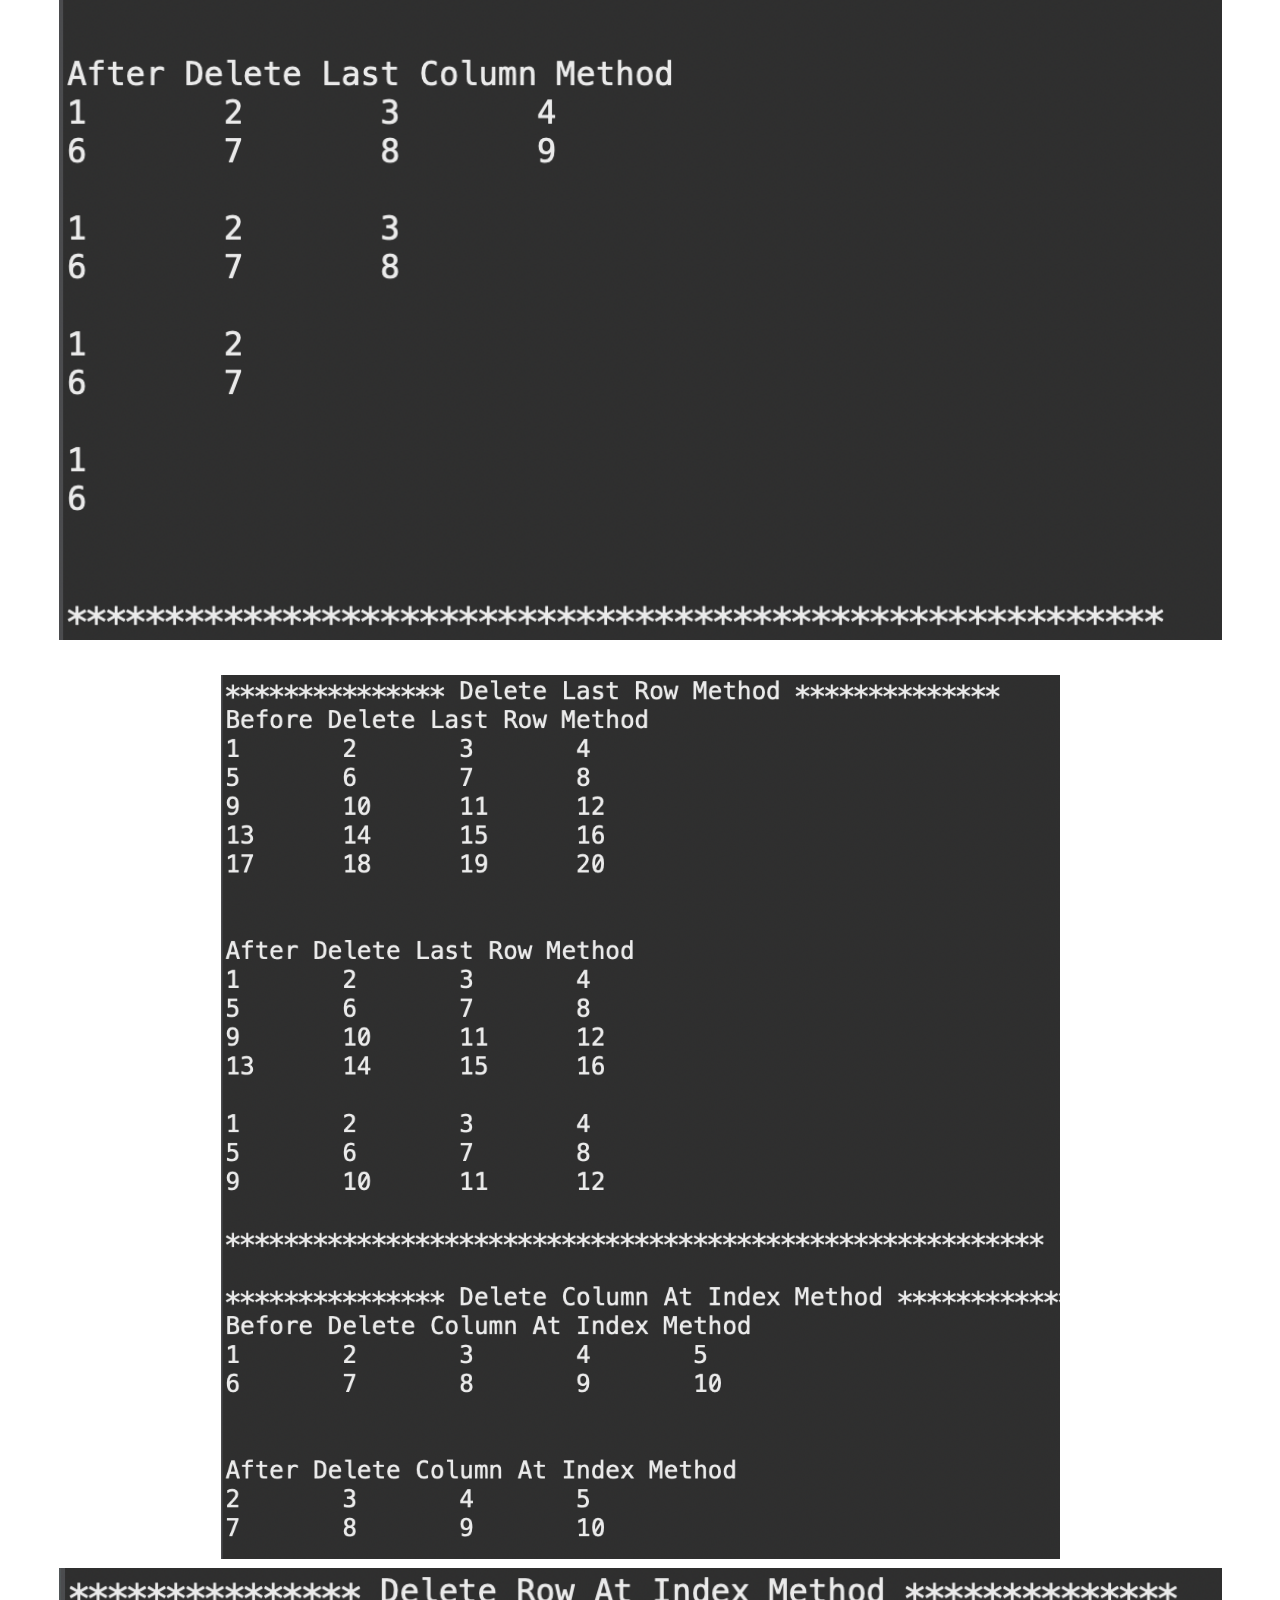
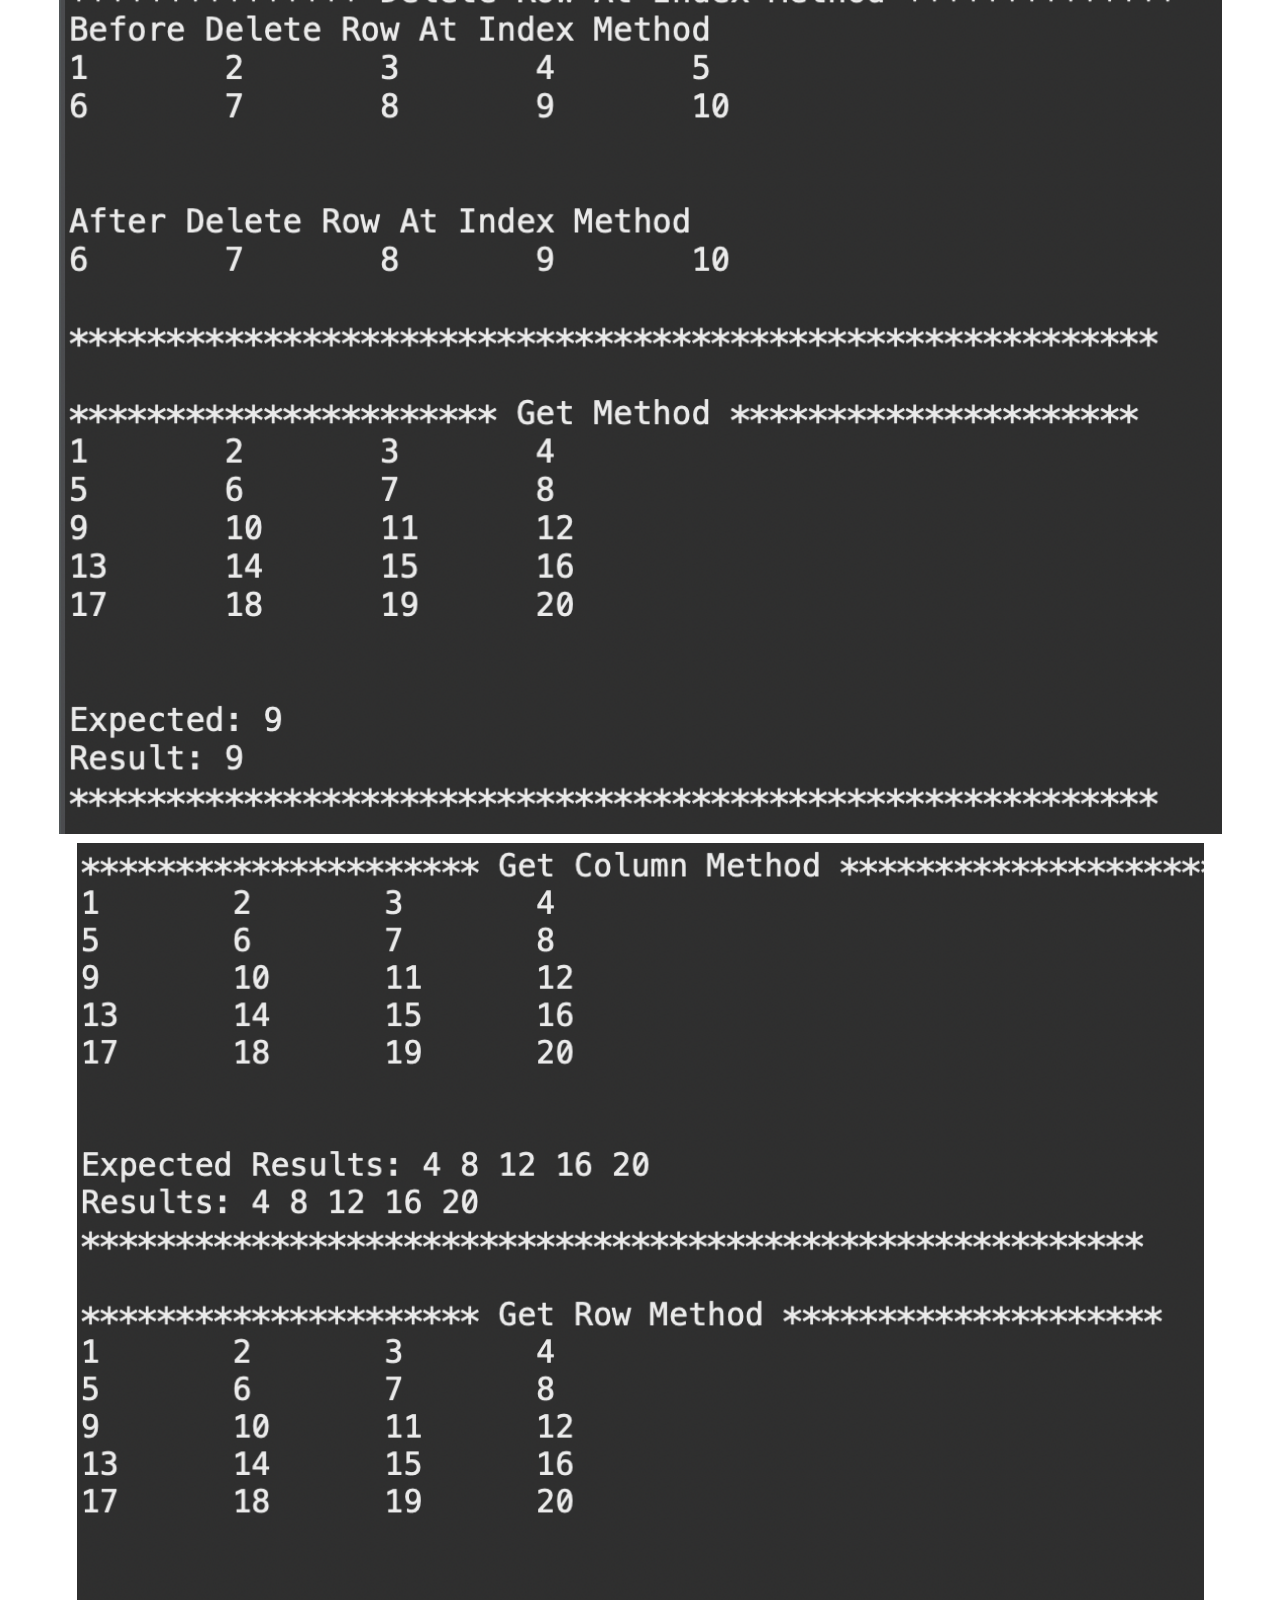
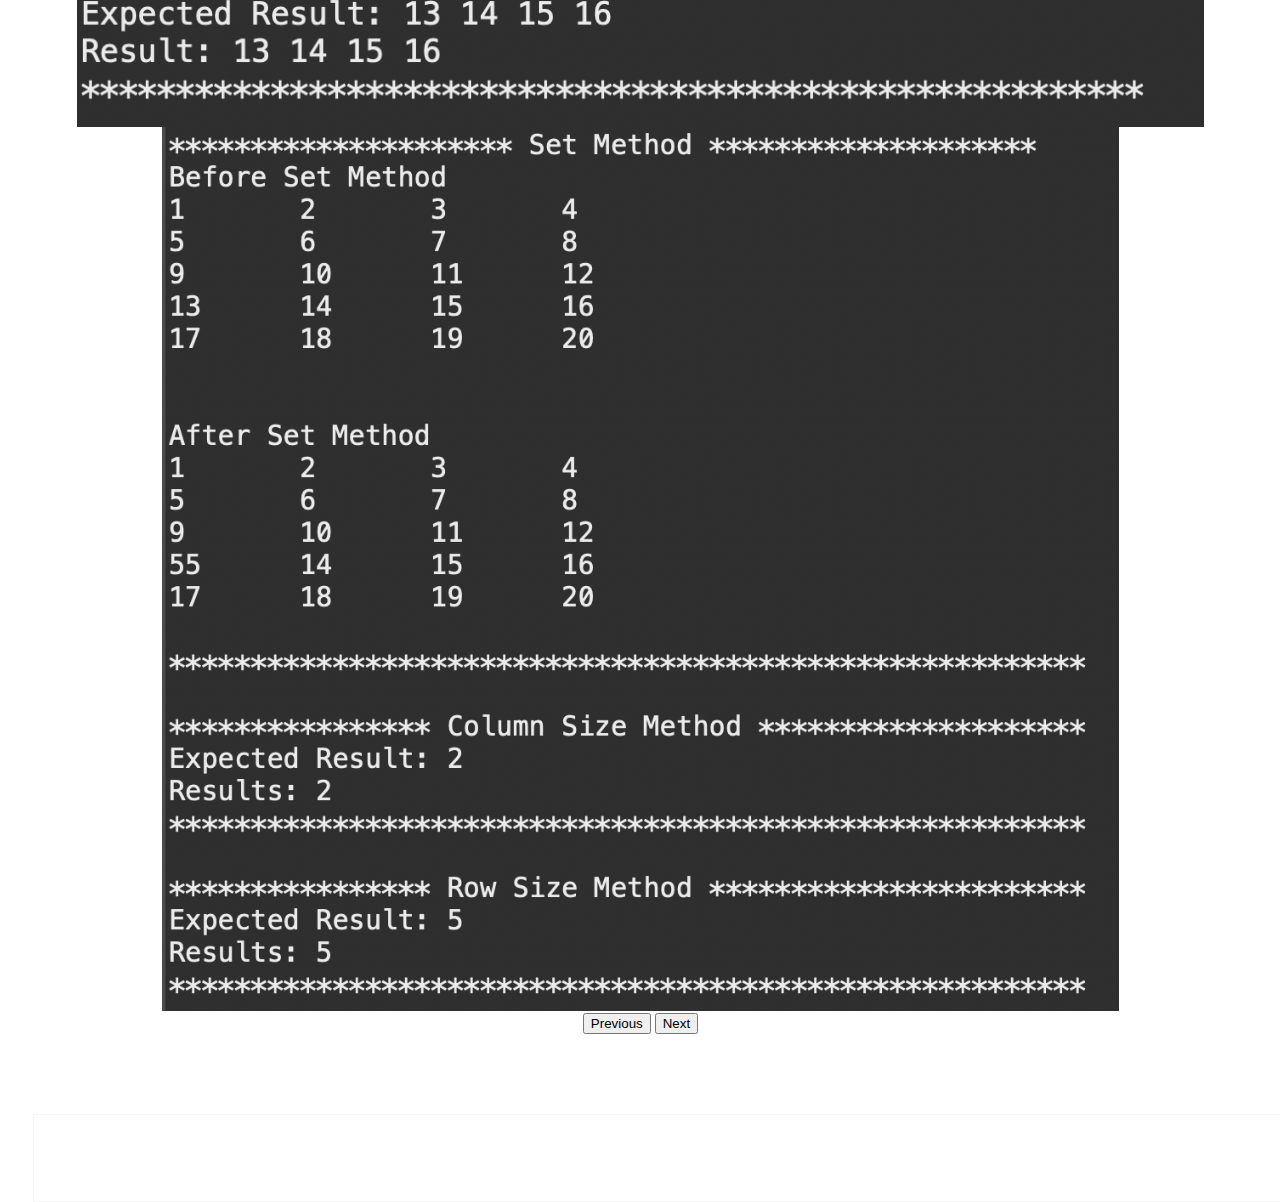
==== commit 50e5bc85: "2054 update" ====
--- a/projects.html
+++ b/projects.html
@@ -1,148 +1,23 @@
 <html>
 <head>
-<meta charset="UTF-8">
-<!--CSS-->
-<link rel="stylesheet" href="assets/cssFiles/main.css" />
-<!-- Bootstrap -->
-<link href="https://cdn.jsdelivr.net/npm/bootstrap@5.0.2/dist/css/bootstrap.min.css" rel="stylesheet" integrity="sha384-EVSTQN3/azprG1Anm3QDgpJLIm9Nao0Yz1ztcQTwFspd3yD65VohhpuuCOmLASjC" crossorigin="anonymous">
-<!--Font Awesome link-->
-<link rel="stylesheet" href="https://cdnjs.cloudflare.com/ajax/libs/font-awesome/6.2.0/css/all.min.css">
-<!--Font link-->
-<link rel="preconnect" href="https://fonts.googleapis.com">
-<link rel="preconnect" href="https://fonts.gstatic.com" crossorigin>
-<link href="https://fonts.googleapis.com/css2?family=Open+Sans:ital,wght@0,300..800;1,300..800&display=swap" rel="stylesheet">
-<title>Projects</title>
-<!-- <style>
-    body{
-        background-image: url(/images/bodyBackground.png);
-        background-size: cover;
-        background-repeat: no-repeat;
-        background-position: center;
-        width: 100%;
-    }
-    /*Ajusting the nav bar and tabs*/
-    #navbarNavTabs{
-        justify-content: center;
-    }
-    #nav-covidProject-tab.active, #nav-partPicker-tab.active ,#nav-linkedList-tab.active ,#nav-stock-tab.active{
-        background-color: transparent;
-        font-weight: bold;
-        border: none;
-    }
-    #nav-covidProject-tab, #nav-partPicker-tab, #nav-linkedList-tab , #nav-stock-tab{
-        color: #fff;   
-        margin: 0px !important;
-        font-family: 'Open Sans', sans-serif;
-    }
-    #nav-covidProject-tab:hover, #nav-partPicker-tab:hover, #nav-linkedList-tab:hover , #nav-stock-tab:hover{
-        border: none !important;   
-        outline: none !important;
-        
-    }
-    .nav-link{
-        transition: none;
-    }
-    .nav-link:hover{
-        padding-top: 3px;
-    }
-
-
-    #nav-header{
-        background-image: url(/images/headerBackground.png);
-        background-repeat: no-repeat;
-        background-size: cover;
-        background-position: center;
-    }
-    #logo{
-        height: 2em;
-        width: 2em;
-        color: #fff;
-        border: 3px solid #fff;
-        border-radius: 50%;
-        outline: #000;
-        display: flex;
-        justify-content: center;
-        align-items: center;
-    }
-    #logo:hover{
-        color: red !important;
-        border-color: red;
-    }
-    
-    .navbar-toggler{
-        color: #fff !important;
-       
-    }
-    #nav-tab{
-        border: none;
-    }
-
-    /*Adjusting the tab content*/
-    #nav-tabContent{
-        color: #fff;
-    }
-    #nav-covidProject, #nav-partPicker, #nav-stock, #nav-linkedList{
-        height: 100%;   
-        width: 100%;
-    }
-    #projectImages, #projectDescription{
-        margin-top: 48px;
-        padding: 16px;
-        font-family: 'Open Sans', sans-serif;
-    }
-    #projectDescription p{
-        font-size: 16px;
-    }
-
-    #nav-tabContent{
-        text-align: center;
-    }
-    /*Carousel*/
-    #carouselIndicator1, #carouselPrevious1, #carouselNext1{
-        background-color: #000;
-    }
-    #linkedListCarouselItem img{
-        width: 100%;
-        height: 100%;
-        object-fit: contain;
-    }
-    /*footer*/
-    #footer{
-        margin-top: 7%;
-        margin-bottom: 3rem;
-        padding: 15px;
-        border-top: 1px solid #fff;
-        font-family: 'Times New Roman', Times, serif;
-    }
-    /*Hiding elements based on screen size*/
-    @media (min-width: 767.98px) {
-        #headerWords {
-            display: none;
-        }
-        #projectImages, #projectDescription{
-            margin-top: 5%;
-            padding: 16px;
-        }
-        #projectImages{
-            margin-left: 35px;
-            margin-right: 50px;
-        }
-        #projectDescription{
-            margin-left: 25px;
-        }
-        #logo:hover{
-            color: #0096FF !important;
-            border-color: #0096FF;
-        }
-        #projectDescription{
-            border: solid .5px #f6f6f6;
-        }
-    }
-
-</style> -->
+  <meta charset="UTF-8">
+  <!--Ensures the responsize effect for the page-->
+  <meta name="viewport" content="width=device-width, initial-scale=1, shrink-to-fit=no">
+  <!--CSS-->
+  <link rel="stylesheet" href="assets/cssFiles/main.css" />
+  <!-- Bootstrap -->
+  <link href="https://cdn.jsdelivr.net/npm/bootstrap@5.0.2/dist/css/bootstrap.min.css" rel="stylesheet"
+    integrity="sha384-EVSTQN3/azprG1Anm3QDgpJLIm9Nao0Yz1ztcQTwFspd3yD65VohhpuuCOmLASjC" crossorigin="anonymous">
+  <!--Font Awesome link-->
+  <link rel="stylesheet" href="https://cdnjs.cloudflare.com/ajax/libs/font-awesome/6.2.0/css/all.min.css">
+  <!--Font link-->
+  <link rel="preconnect" href="https://fonts.googleapis.com">
+  <link rel="preconnect" href="https://fonts.gstatic.com" crossorigin>
+  <link href="https://fonts.googleapis.com/css2?family=Open+Sans:ital,wght@0,300..800;1,300..800&display=swap"
+    rel="stylesheet">
+  <title>Projects</title>
 </head>
 <body>
-
     <div id="center">
         <!--Project Tabs-->
         <nav class="navbar sticky-top navbar-expand-md navbar-light bg-dark" id="nav-header">
@@ -151,7 +26,7 @@
                 <button class="navbar-toggler" type="button" data-bs-toggle="collapse" data-bs-target="#navbarNavTabs" aria-controls="navbarNavTabs" aria-expanded="false" aria-label="Toggle navigation">
                     <i class="fa-solid fa-bars"></i>
                 </button>
-                <div id="headerWords" style="color: #fff;">
+                <div id="headerWords">
                     <h1>Projects</h1>
                 </div>
                 <a class="navbar-brand" href="index.html" id="logo"><i class="fa-solid fa-l"></i></a>
@@ -196,16 +71,16 @@
                             </div>
                             <div class="carousel-inner">
                               <div class="carousel-item active">
-                                <img src="/images/frontPage.png" class="d-block w-100" alt="Home Page">
+                                <img src="images/frontPage.png" class="d-block w-100" alt="Home Page">
                               </div>
                               <div class="carousel-item">
                                 <img src="images/vaccines.png" class="d-block w-100" alt="Vaccine Management">
                               </div>
                               <div class="carousel-item">
-                                <img src="/images/addDoses.png" class="d-block w-100" alt="Adding a dose">
-                              </div>
-                              <div class="carousel-item">
-                                <img src="/images/addPatients.png" class="d-block w-100" alt="Adding a patient">
+                                <img src="images/addDoses.png" class="d-block w-100" alt="Adding a dose">
+                              </div>
+                              <div class="carousel-item">
+                                <img src="images/addPatients.png" class="d-block w-100" alt="Adding a patient">
                               </div>
                               <div class="carousel-item">
                                 <img src="images/patients.png" class="d-block w-100" alt="Patient Management">
@@ -224,7 +99,7 @@
                     <div class="col-sm-12 col-md-3 col-lg-3" id="projectDescription">
                         <p>
                             Developed an online system to help a hypothetical local hospital for its COVID vaccination effort. The
-                            system will kept track of both patient and vaccine information for the hospital
+                            system will keep track of both patient and vaccine information for the hospital
                         <p>
                     </div>
                 </div>
@@ -241,7 +116,7 @@
                             </div>
                             <div class="carousel-inner">
                               <div class="carousel-item active">
-                                <img src="/images/pcPartPicker.png" class="d-block w-100" alt="Picking PC Parts">
+                                <img src="images/pcPartPicker.png" class="d-block w-100" alt="Picking PC Parts">
                               </div>
                               <div class="carousel-item">
                                 <img src="images/selectedItems.png" class="d-block w-100" alt="Selected PC Parts">
@@ -259,8 +134,8 @@
                     </div>
                     <div class="col-sm-12 col-md-3 col-lg-3" id="projectDescription">
                         <p>
-                            Developed an interface where users can select different PC parts from a given list. The price selected PC
-                            components are then displayed.
+                            Developed an interface where users can select different PC parts from a given list. The price for the selected PC
+                            components are then displayed at checkout.
                         </p>
                     </div>
                 </div>
@@ -281,7 +156,7 @@
                     <div class="col-sm-12 col-md-3 col-lg-3" id="projectDescription">
                         <p>
                             Developed a program that reads and processes historic stock data for the Tesla Company. The data is
-                            extracted from a .csv file and then processed to display information regarding a specific stock.
+                            extracted from a .csv file and then processed to display the information.
                         </p>
                     </div>
                 </div>
@@ -310,16 +185,16 @@
                             </div>
                             <div class="carousel-inner">
                               <div class="carousel-item active" id="linkedListCarouselItem">
-                                <img src="/images/linkList1.png" class="" alt="...">
+                                <img src="images/linkList1.png" class="" alt="...">
                               </div>
                               <div class="carousel-item" id="linkedListCarouselItem">
                                 <img src="images/linkList2.png" class="" alt="...">
                               </div>
                               <div class="carousel-item" id="linkedListCarouselItem">
-                                <img src="/images/linkList3.png" class="" alt="...">
-                              </div>
-                              <div class="carousel-item" id="linkedListCarouselItem">
-                                <img src="/images/linkList4.png" class="" alt="...">
+                                <img src="images/linkList3.png" class="" alt="...">
+                              </div>
+                              <div class="carousel-item" id="linkedListCarouselItem">
+                                <img src="images/linkList4.png" class="" alt="...">
                               </div>
                               <div class="carousel-item" id="linkedListCarouselItem">
                                 <img src="images/linkList5.png" class="" alt="...">
@@ -328,10 +203,10 @@
                                 <img src="images/linkList6.png" class="" alt="...">
                               </div>
                               <div class="carousel-item" id="linkedListCarouselItem">
-                                <img src="/images/linkList7.png" class="" alt="...">
-                              </div>
-                              <div class="carousel-item" id="linkedListCarouselItem">
-                                <img src="/images/linkList8.png" class="" alt="...">
+                                <img src="images/linkList7.png" class="" alt="...">
+                              </div>
+                              <div class="carousel-item" id="linkedListCarouselItem">
+                                <img src="images/linkList8.png" class="" alt="...">
                               </div>
                               <div class="carousel-item" id="linkedListCarouselItem">
                                 <img src="images/linkList9.png" class="" alt="...">
@@ -340,10 +215,10 @@
                                 <img src="images/linkList10.png" class="" alt="...">
                               </div>
                               <div class="carousel-item" id="linkedListCarouselItem">
-                                <img src="/images/linkList11.png" class="" alt="...">
-                              </div>
-                              <div class="carousel-item" id="linkedListCarouselItem">
-                                <img src="/images/linkList12.png" class="" alt="...">
+                                <img src="images/linkList11.png" class="" alt="...">
+                              </div>
+                              <div class="carousel-item" id="linkedListCarouselItem">
+                                <img src="images/linkList12.png" class="" alt="...">
                               </div>
                               <div class="carousel-item" id="linkedListCarouselItem">
                                 <img src="images/linkList13.png" class="d-block w-100" alt="...">
@@ -364,8 +239,8 @@
                     </div>
                     <div class="col-sm-12 col-md-3 col-lg-3" id="projectDescription">
                         <p>
-                            Develop a generic program that accepts an array list of information and turns it into 2D Linked List data
-                            structure
+                            Developed a generic program that accepts an array list of information and turns it into 2D Linked List data
+                            structure.
                         </p>
                     </div>
                 </div>
--- a/assets/cssFiles/main.css
+++ b/assets/cssFiles/main.css
@@ -1,11 +1,14 @@
 body{
-  background-image: url(/images/bodyBackground.png);
+  background-image: url('../../images/bodyBackground.png');
   background-size: cover;
   background-repeat: no-repeat;
   background-position: center;
   width: 100%;
 }
 /*Ajusting the nav bar and tabs*/
+#headerWords{
+  color: #fff;
+}
 #navbarNavTabs{
   justify-content: center;
 }
@@ -33,7 +36,7 @@
 
 
 #nav-header{
-  background-image: url(/images/headerBackground.png);
+  background-image: url('../../images/headerBackground.png');
   background-repeat: no-repeat;
   background-size: cover;
   background-position: center;
